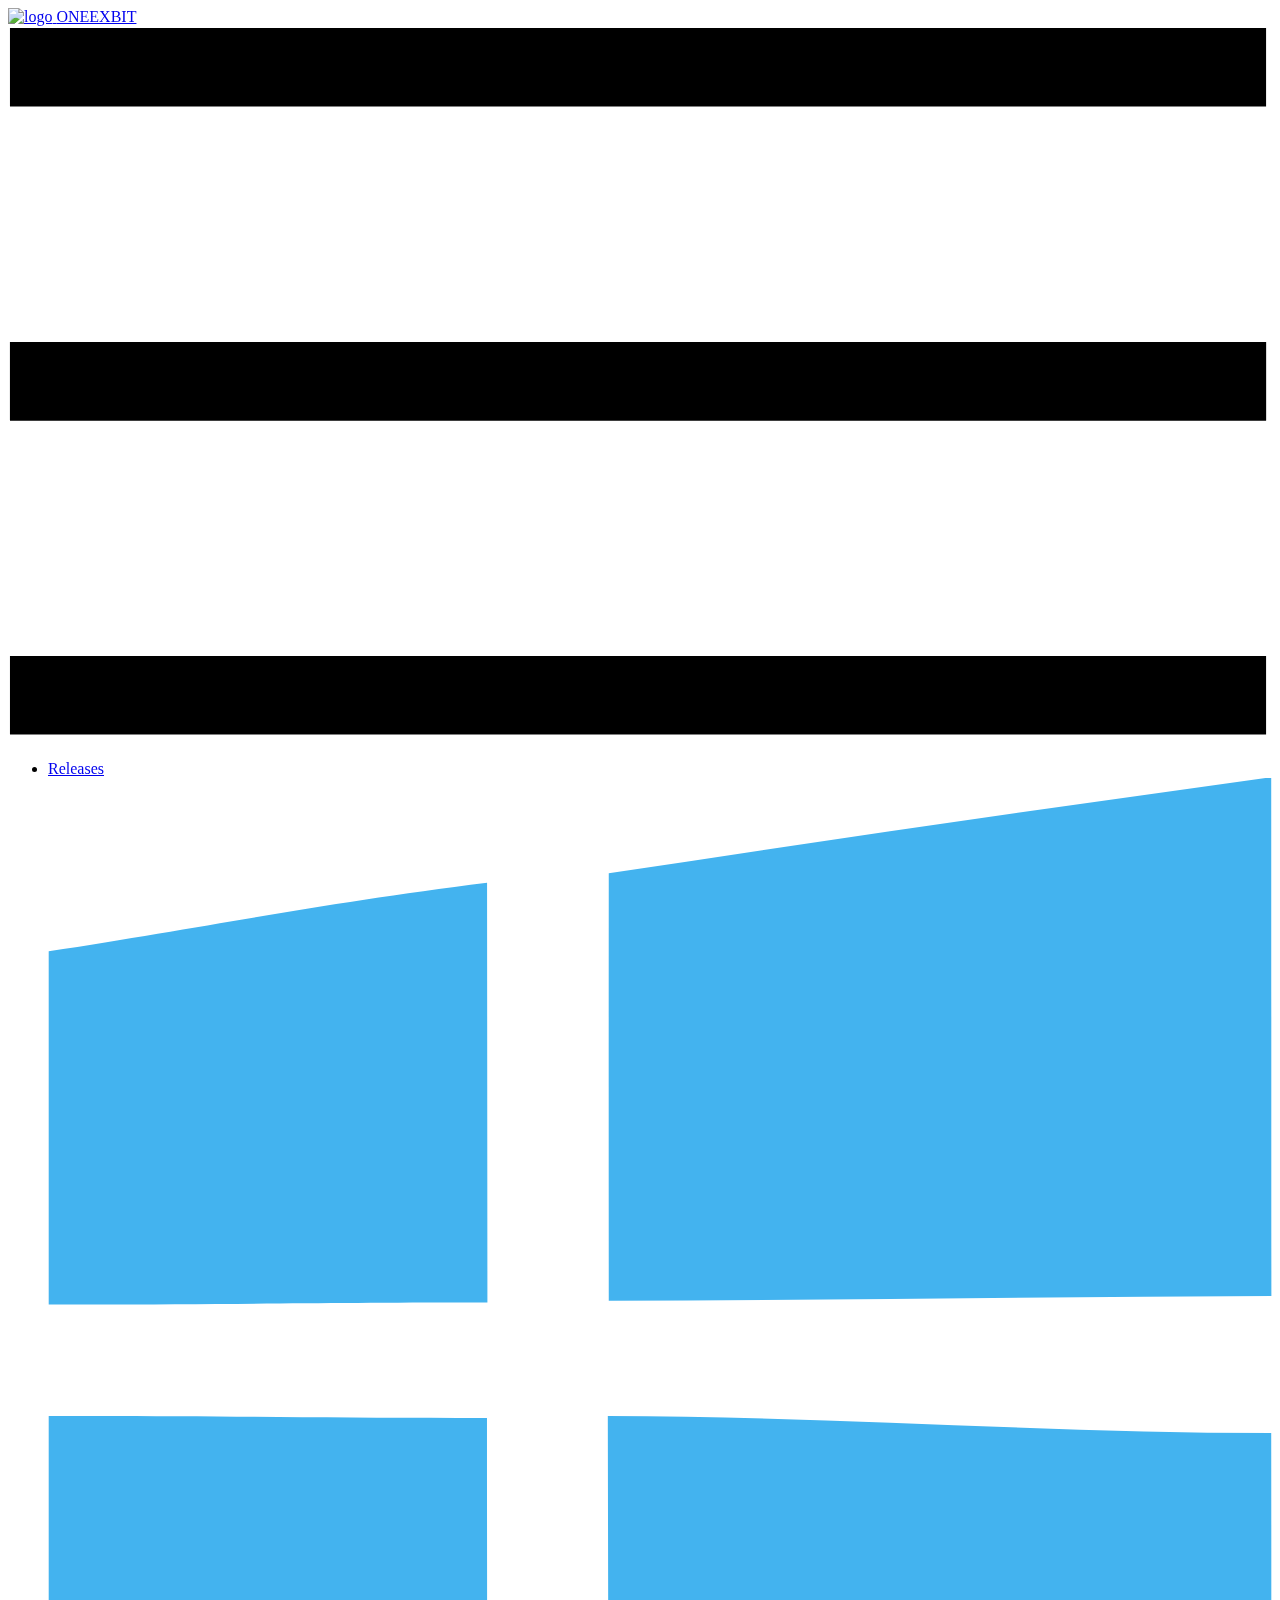
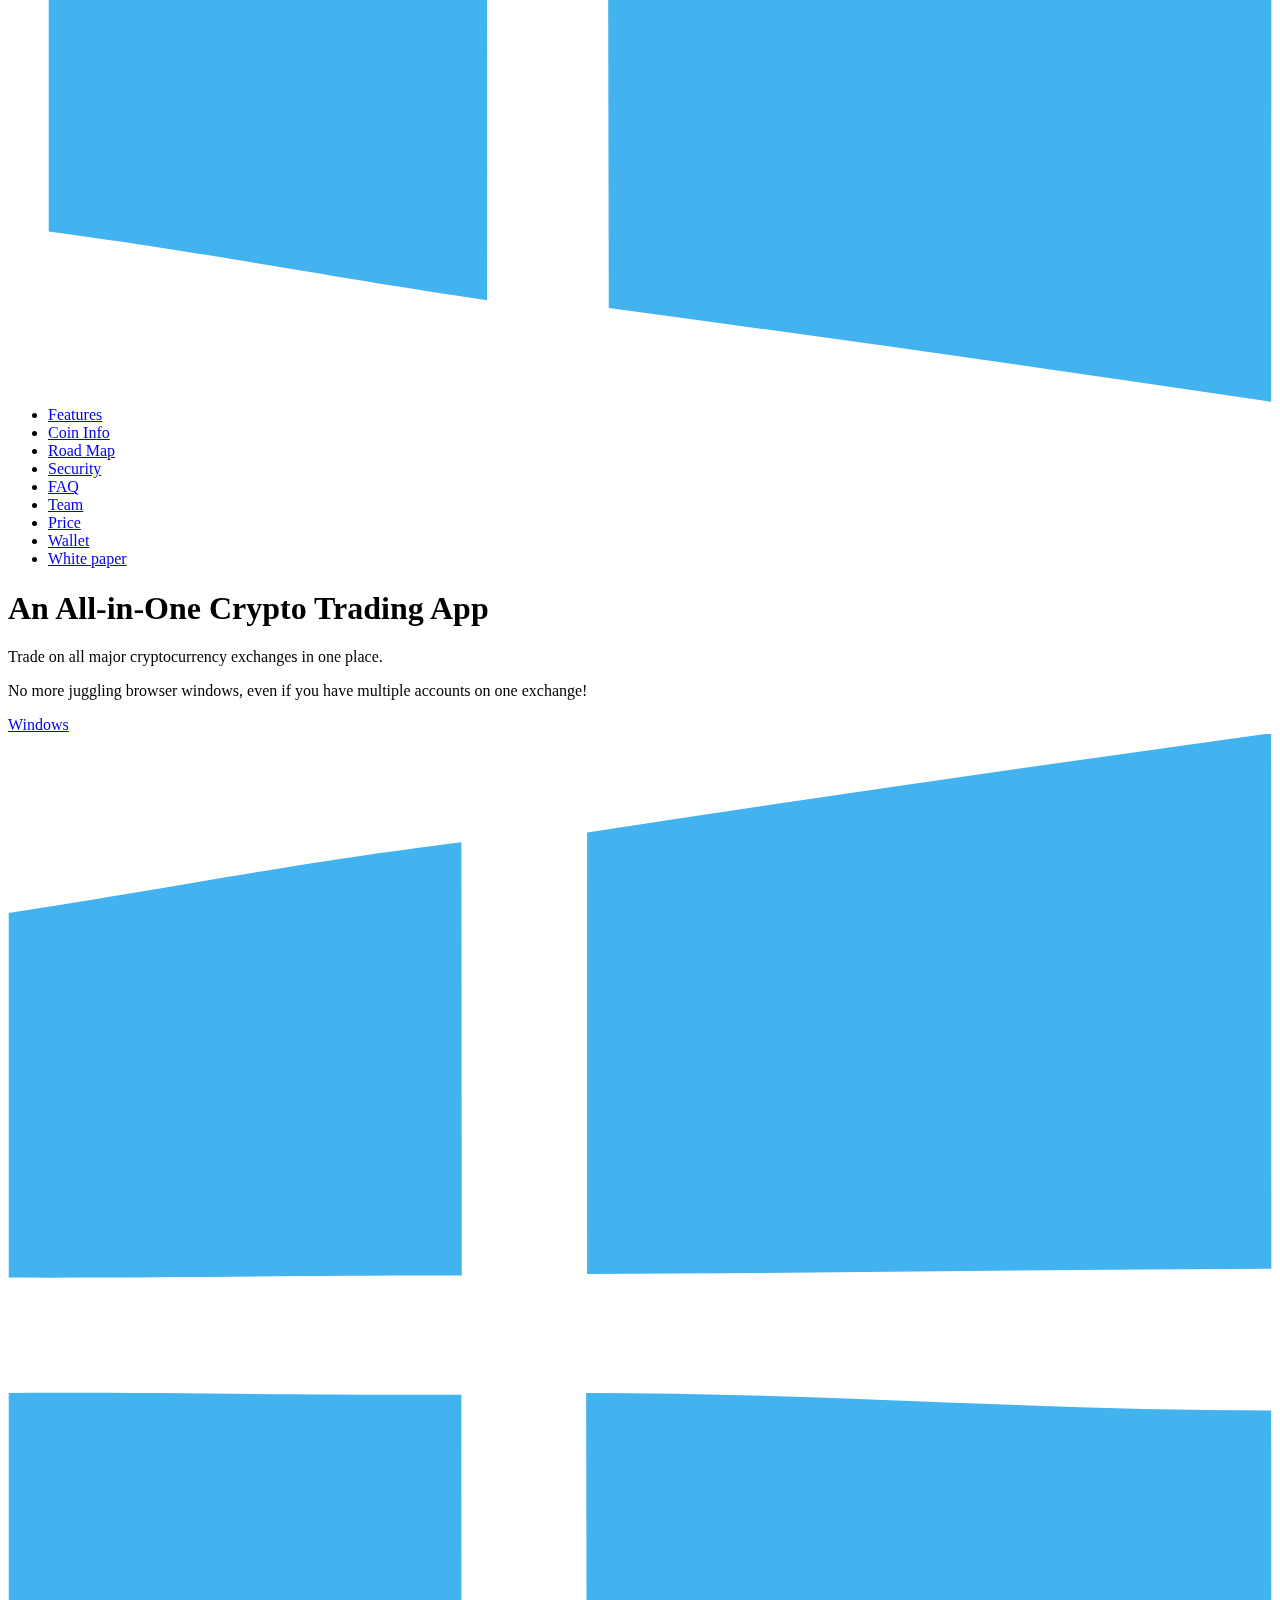
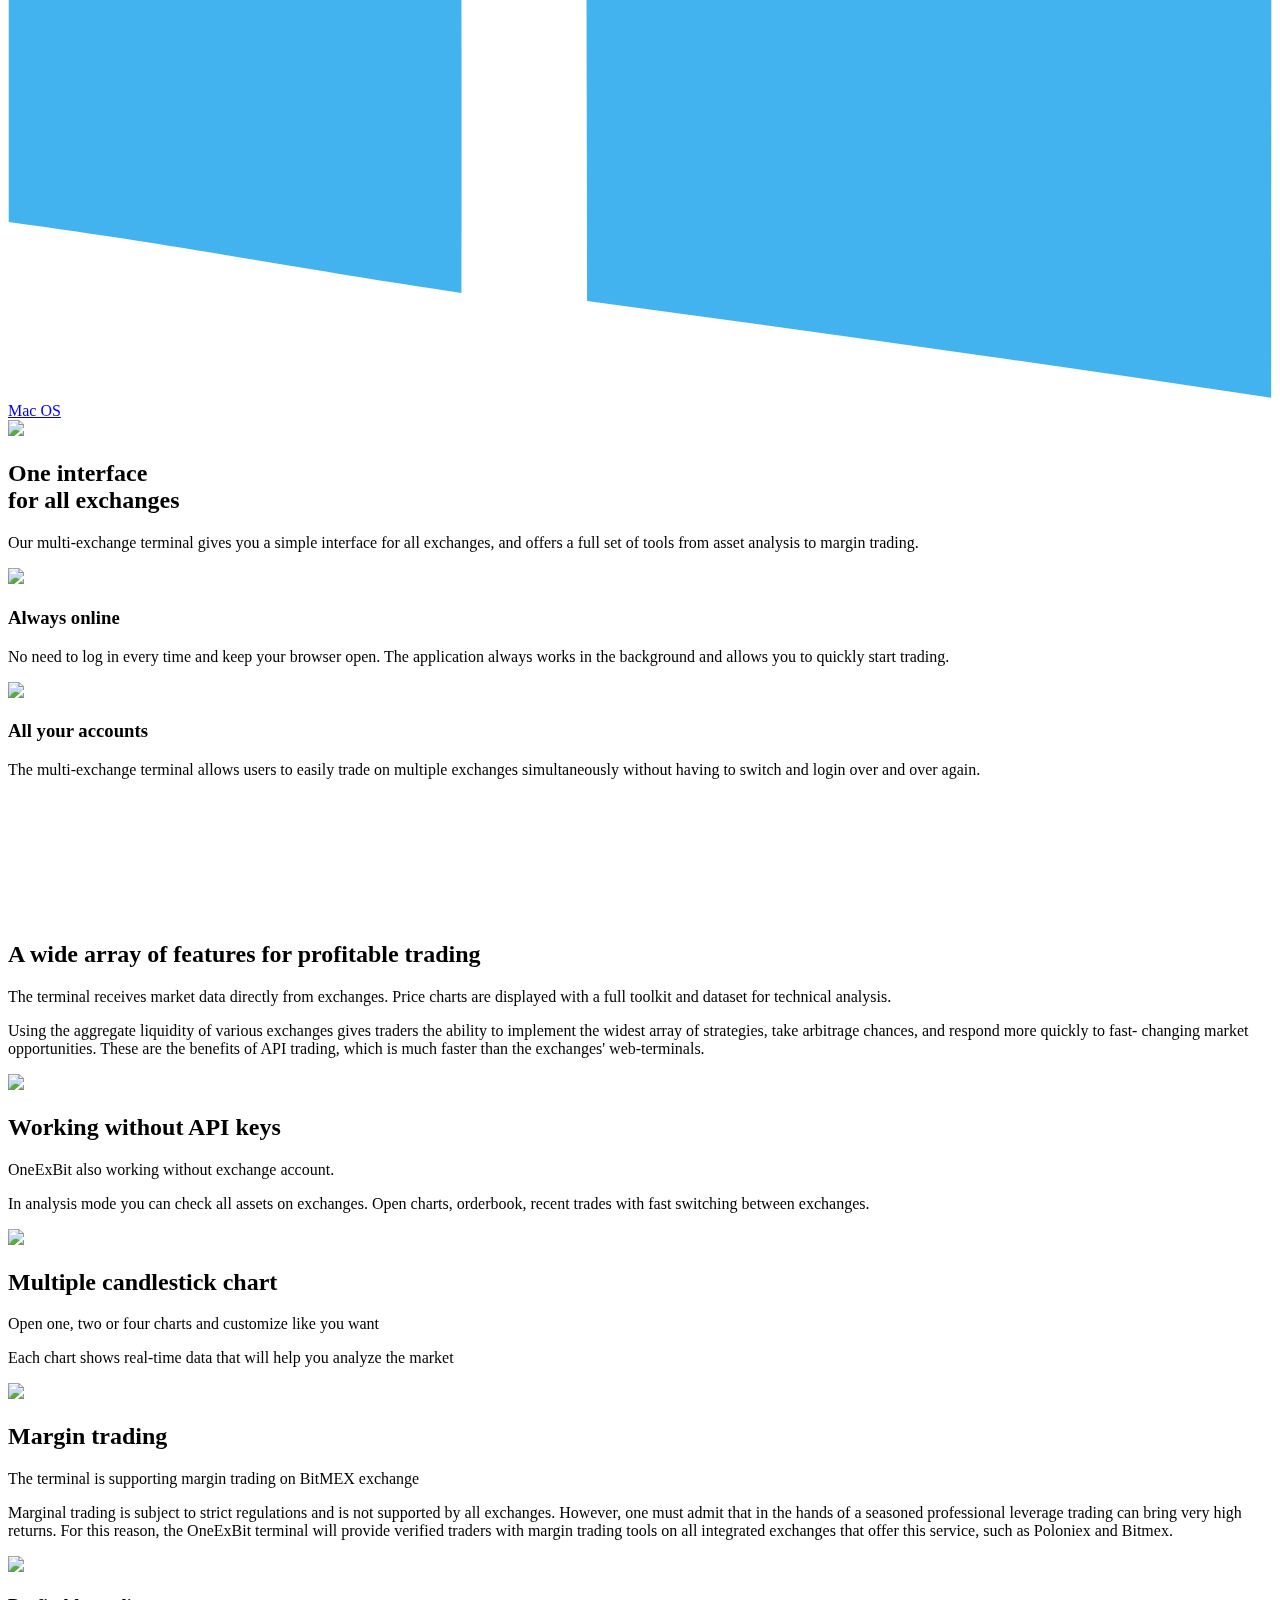
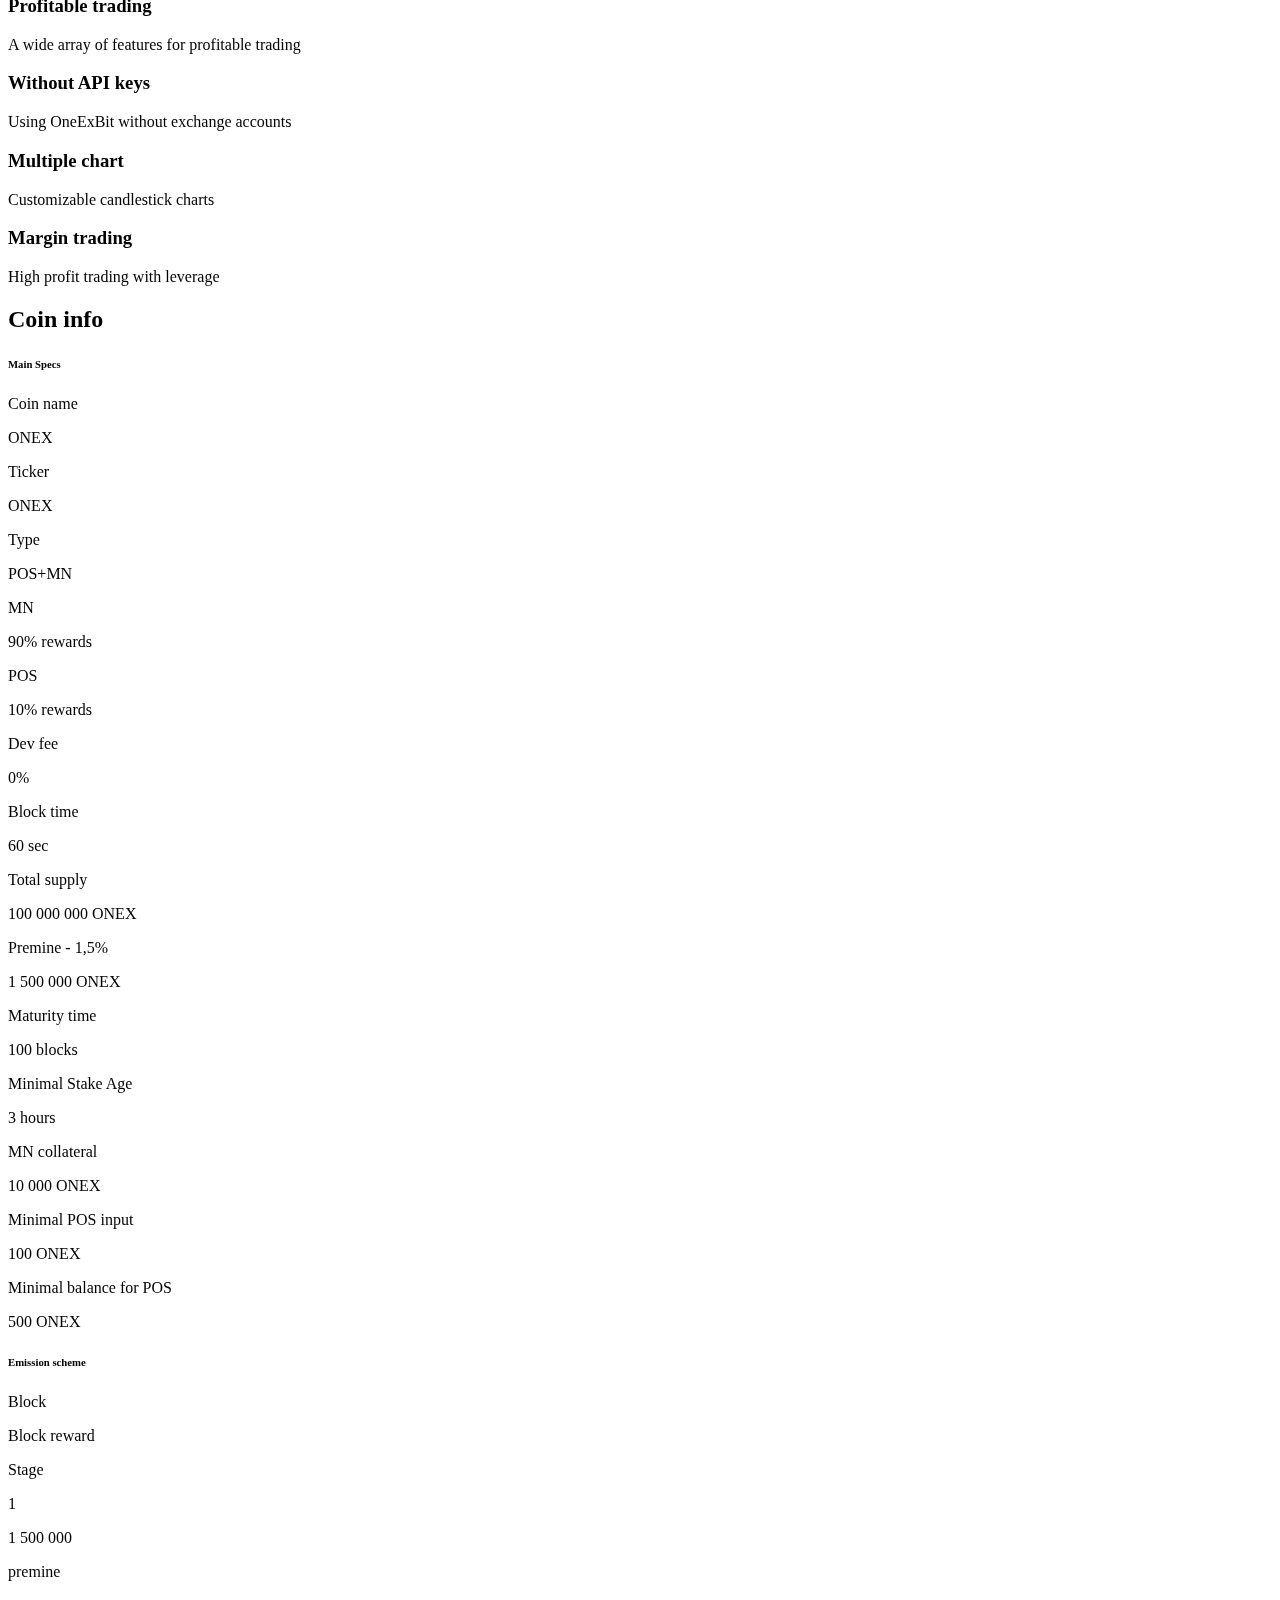
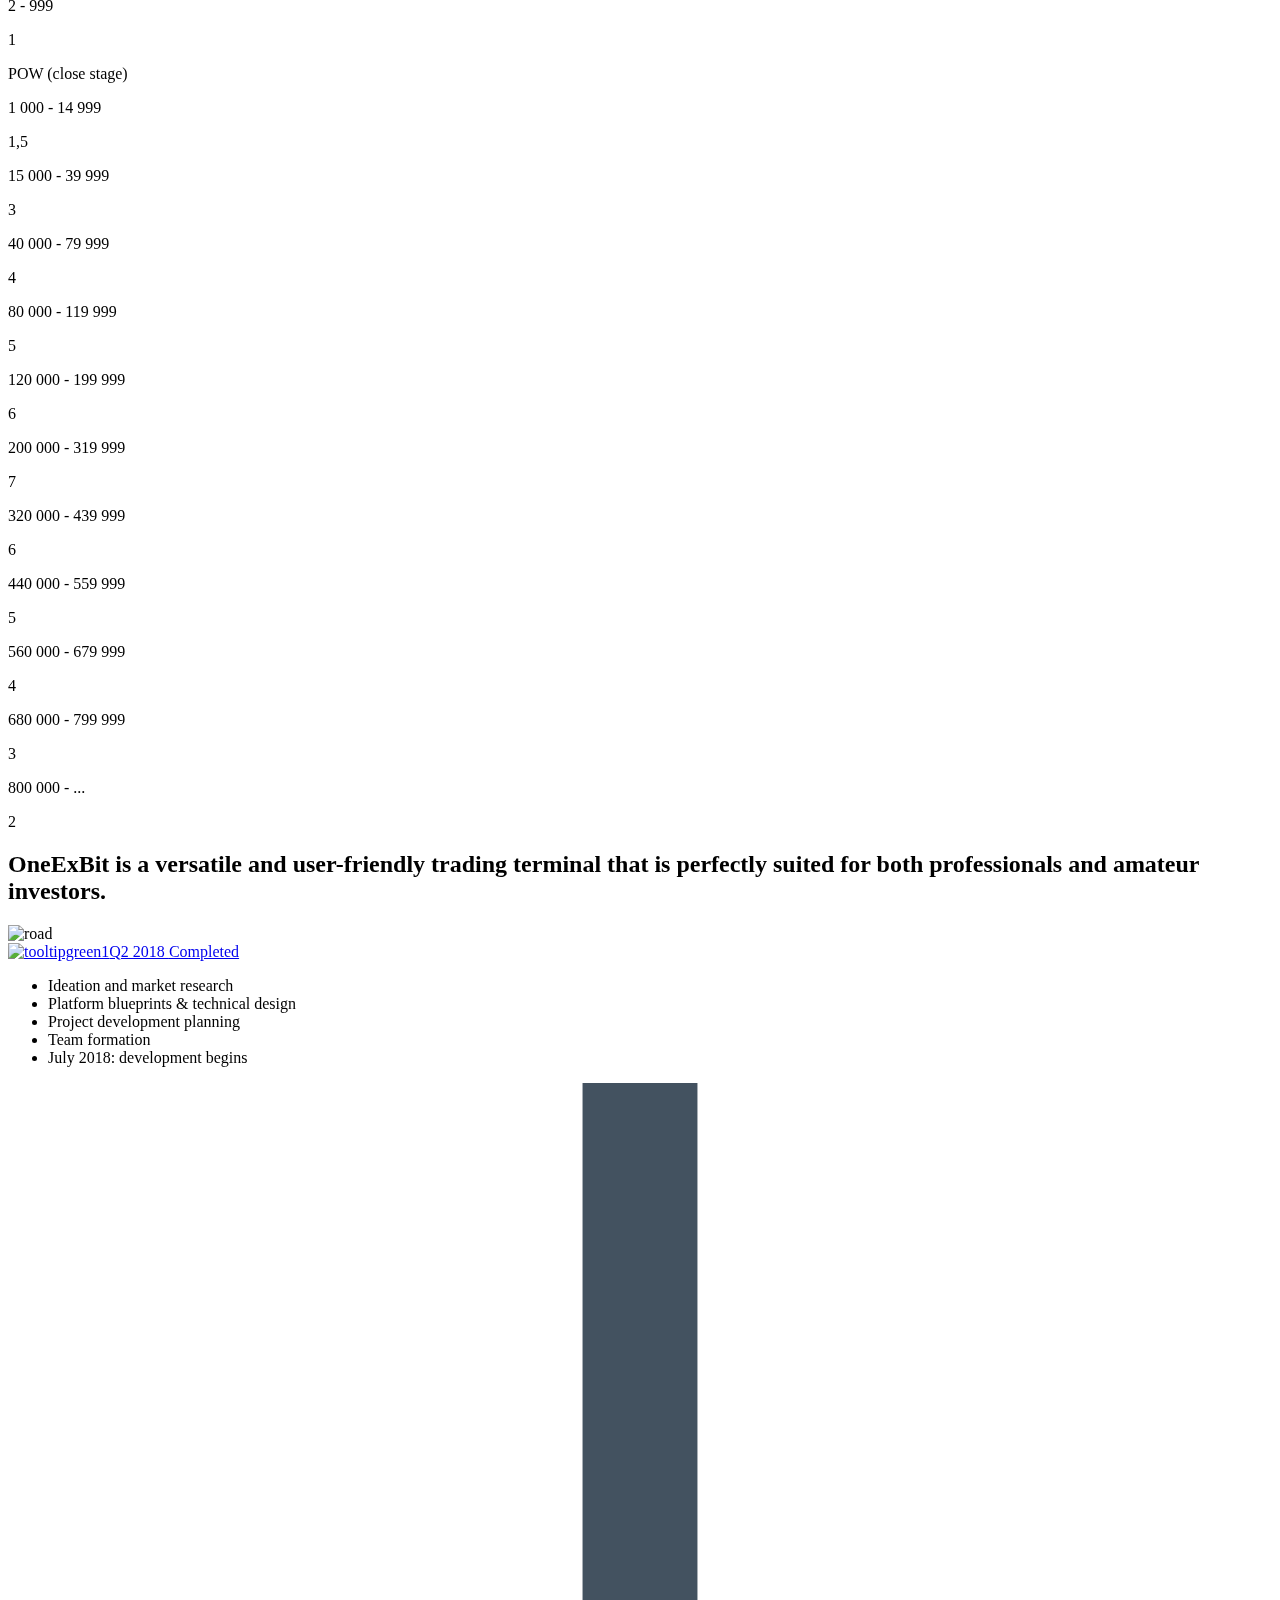
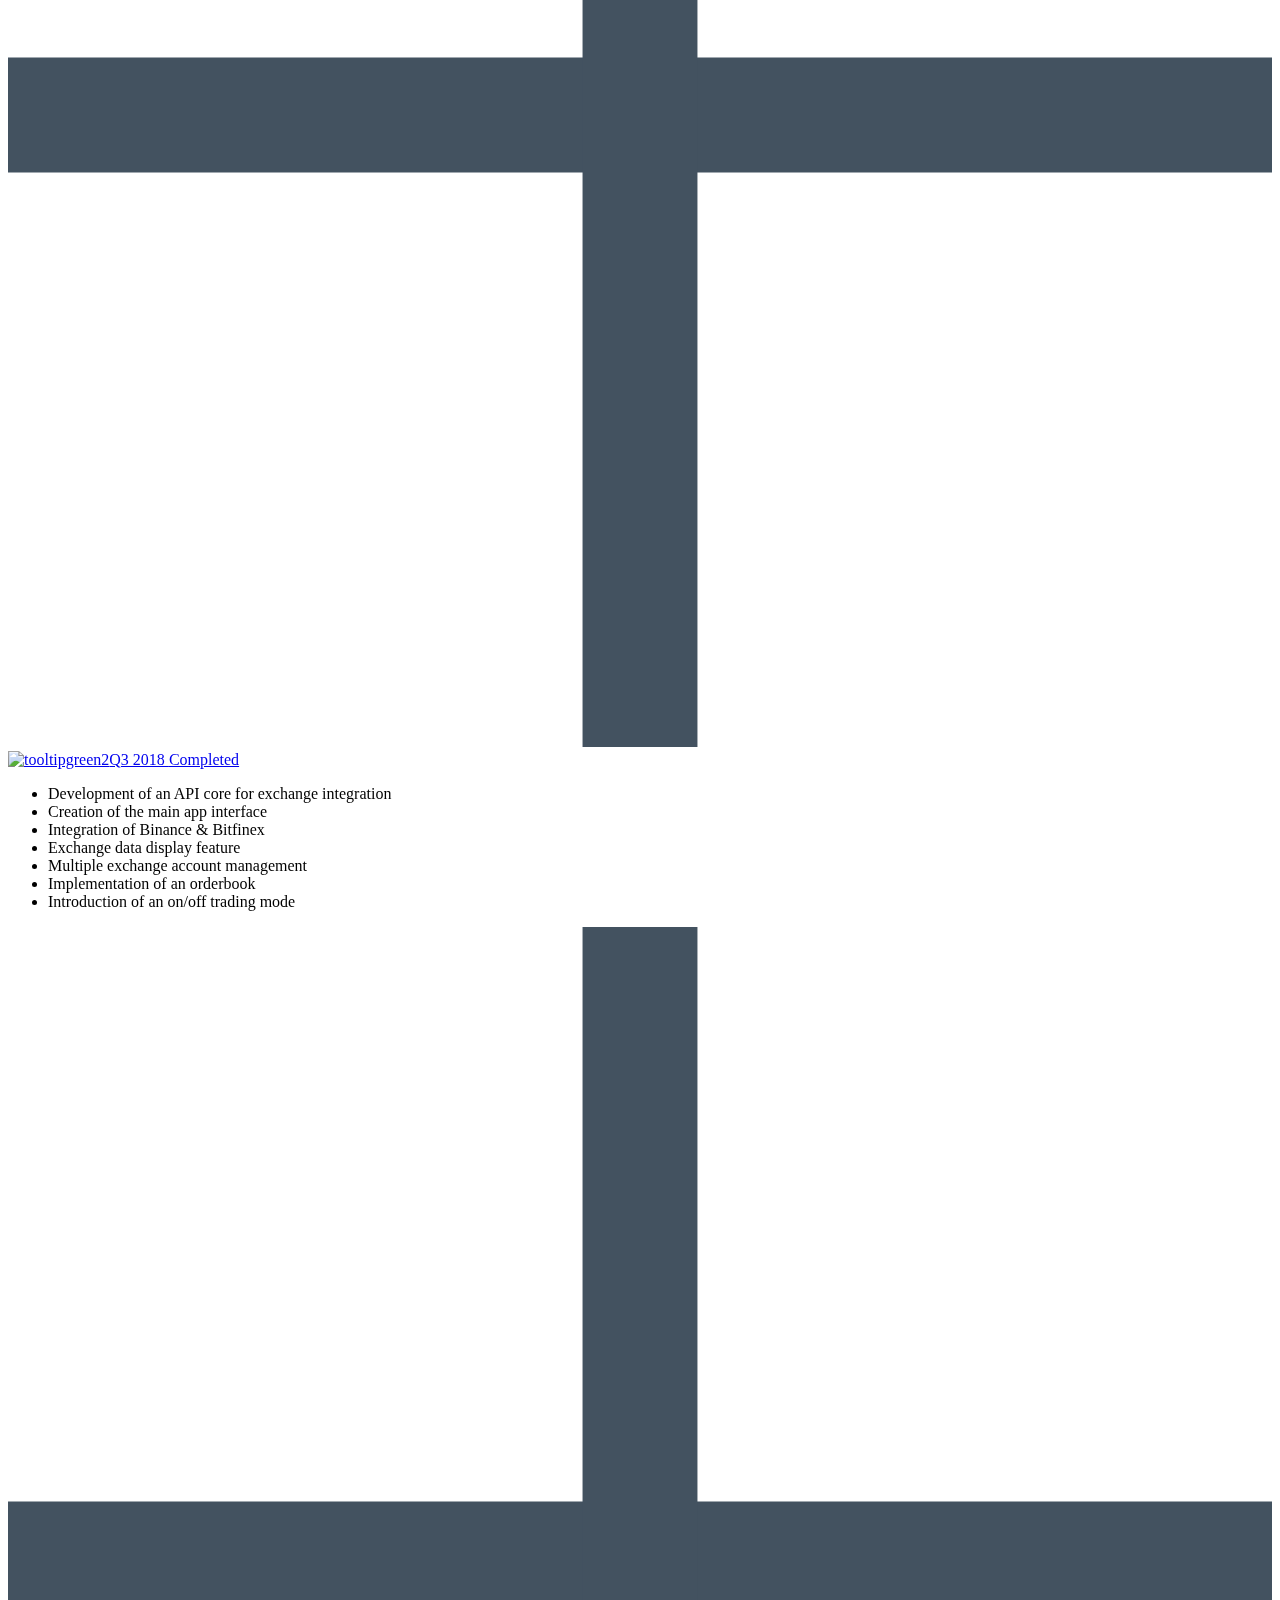
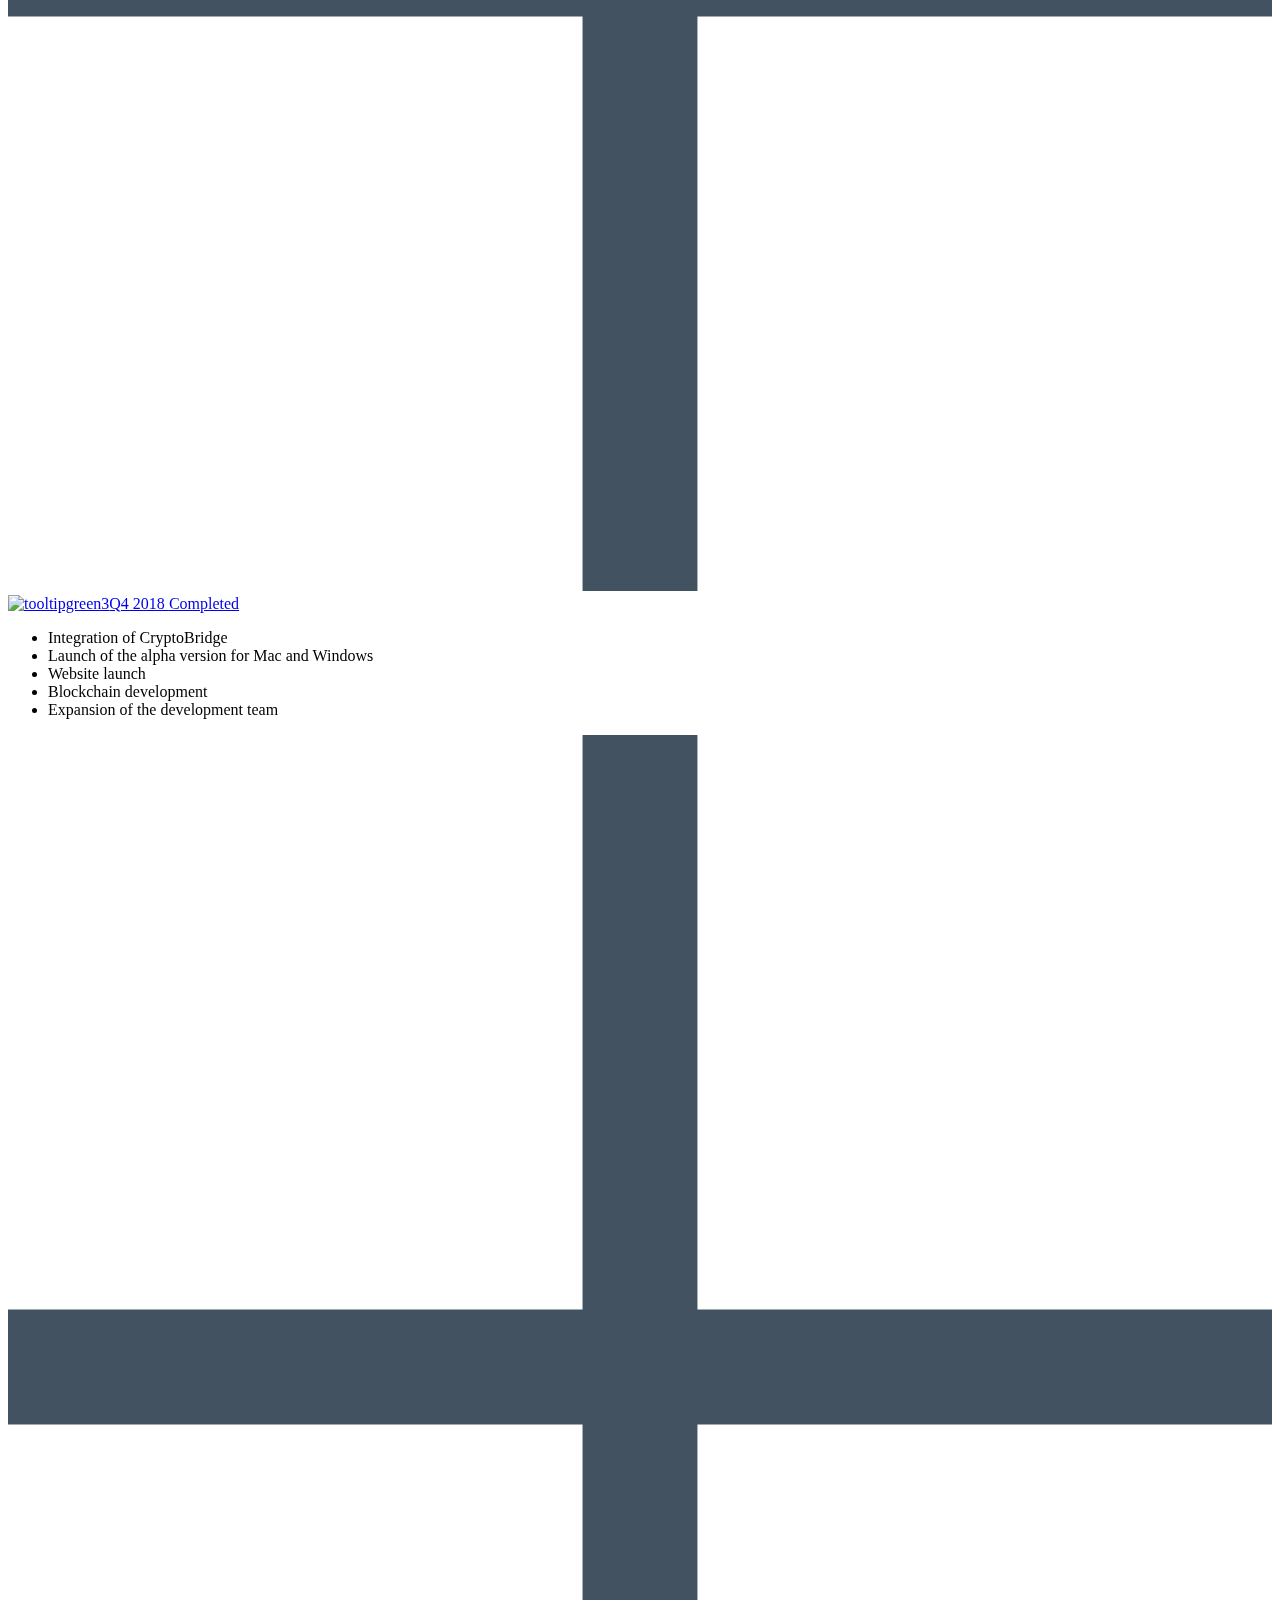
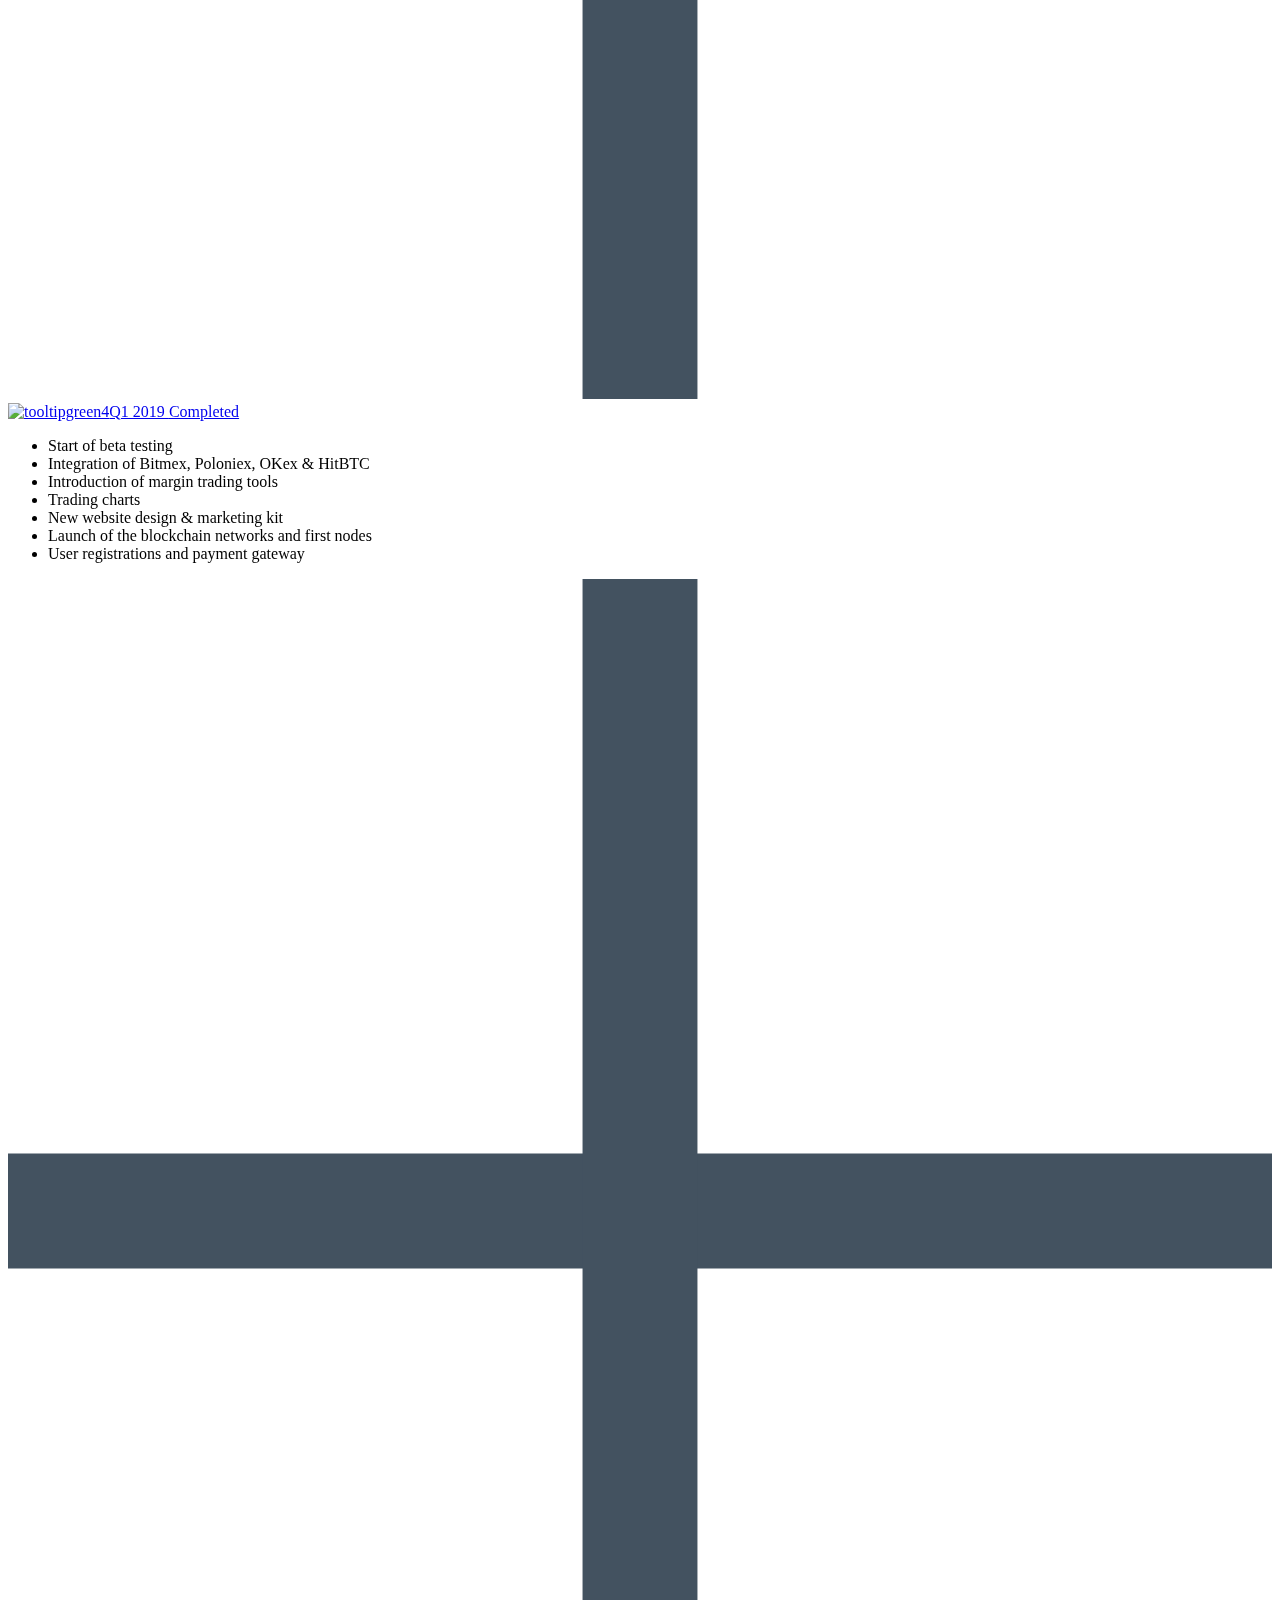
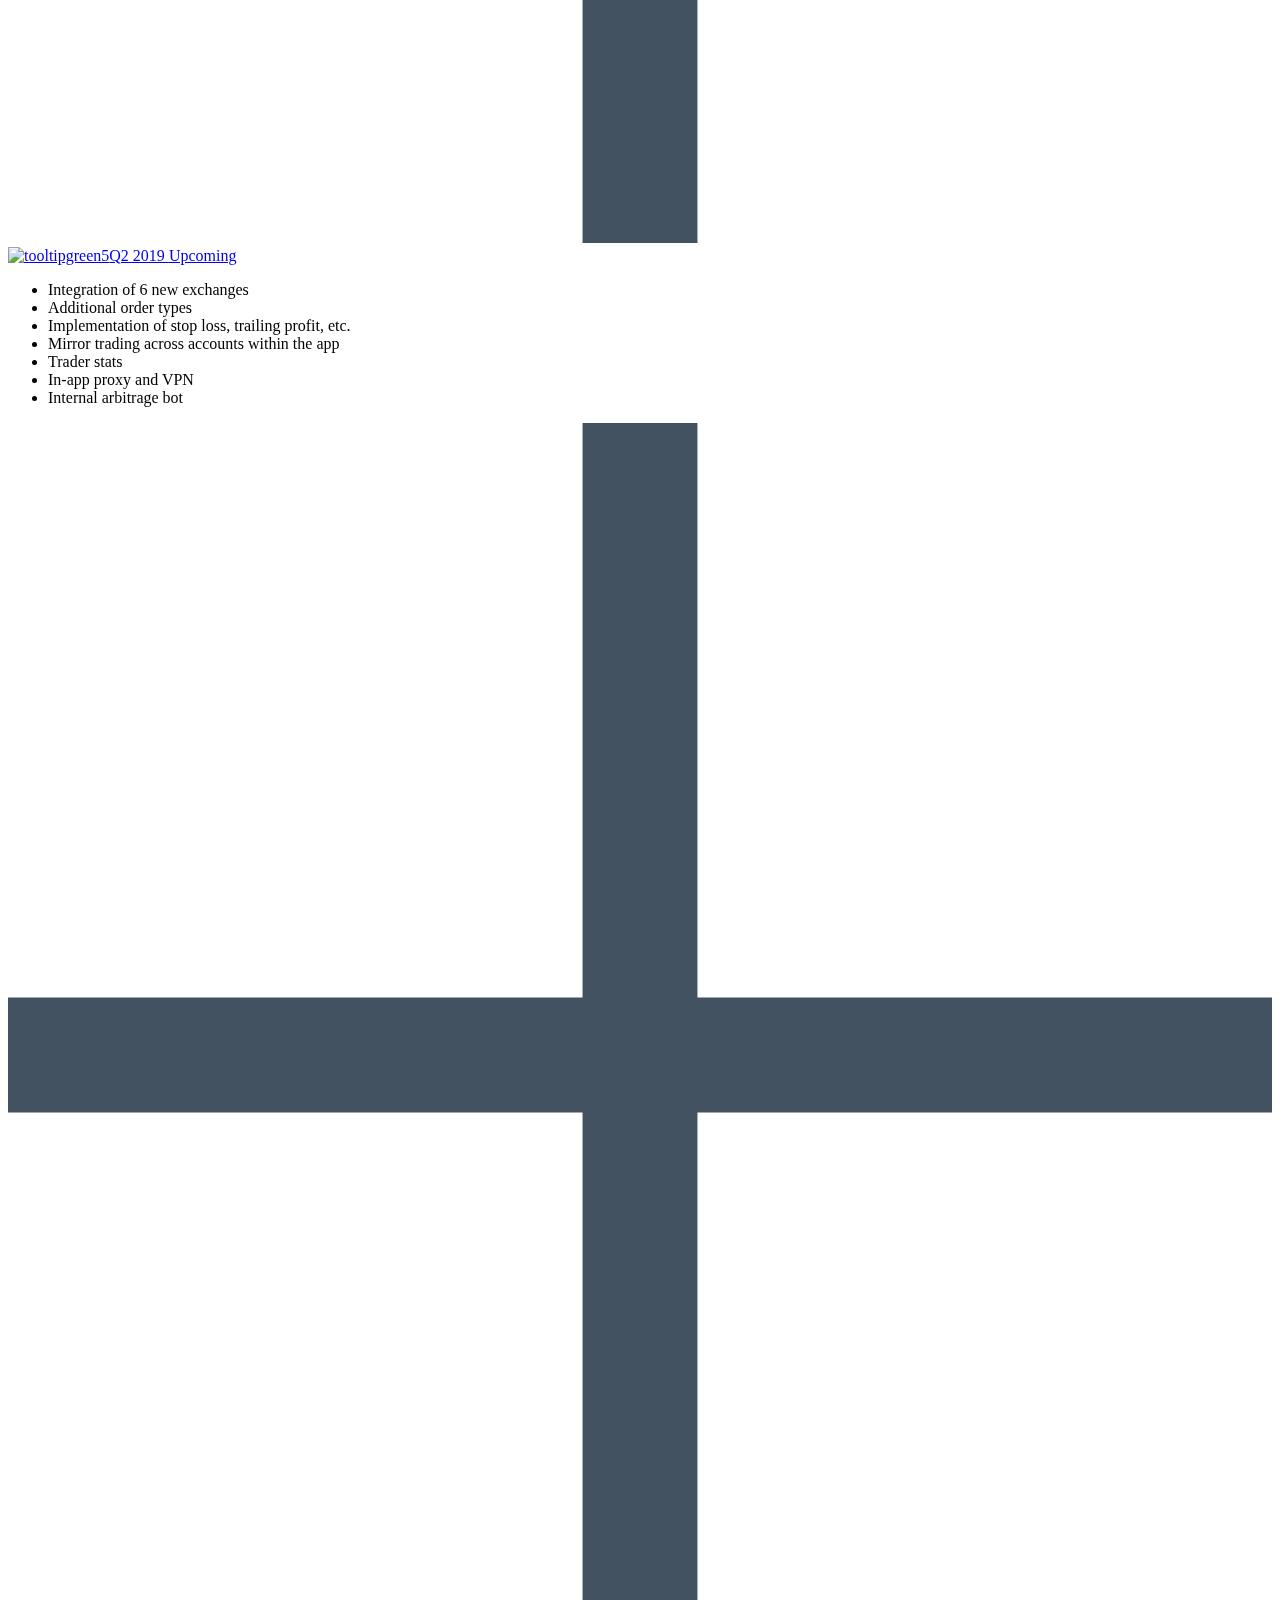
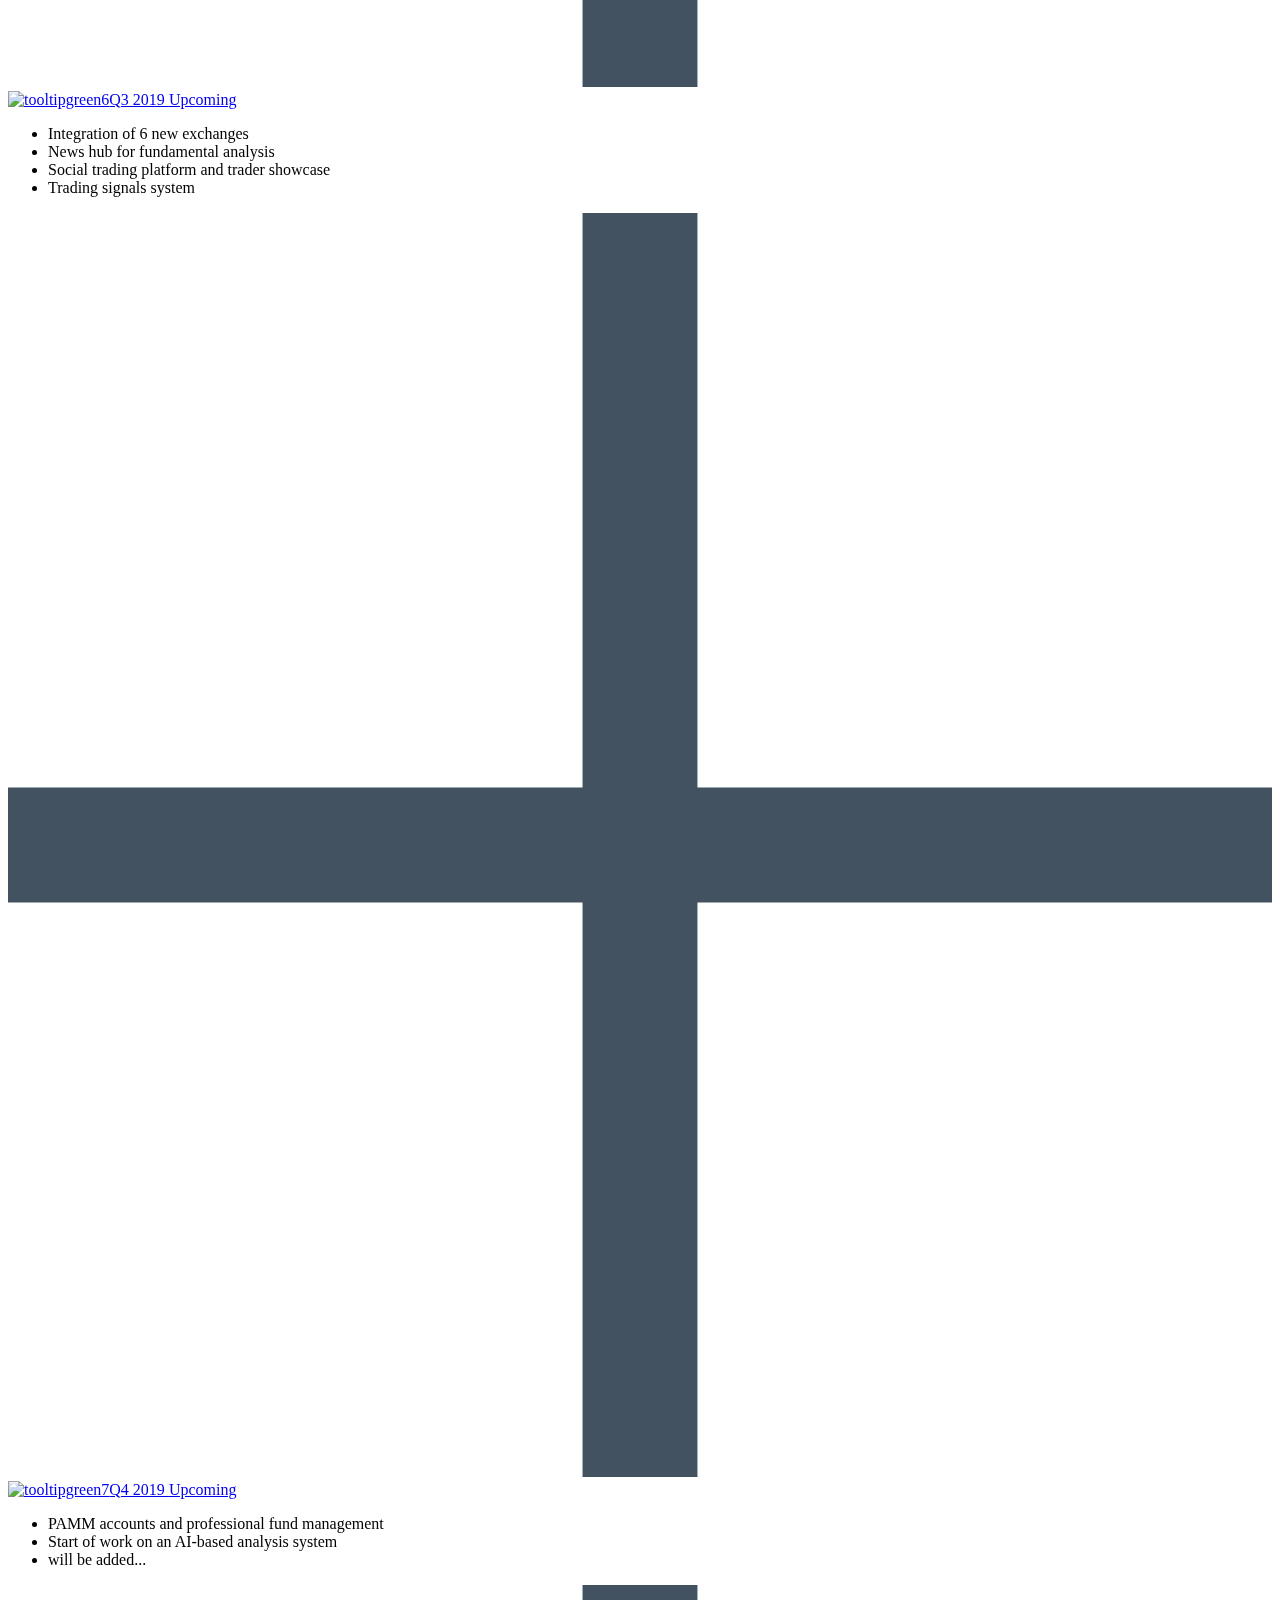
==== index.html @ 86de8b9f "Add CN and KR" ====
<!doctype html>
<html lang=ru>
   <head>
      <meta charset=UTF-8>
      <title>OneExBit Trading Platform</title>
      <meta content=ru http-equiv=content-language>
      <meta content="OneExBit trading platform" name=description>
      <meta content="oneexbit trading terminal" name=keywords>
      <meta content="OneExBit Trading Platform" property=og:title>
      <meta content=website property=og:type>
      <meta content=img/title.jpg property=og:image>
      <meta content="OneExBit Trading Platform" property=og:description>
      <meta content="width=device-width,user-scalable=no"name=viewport id=viewport>
      <link href="favicon.ico" rel="shortcut icon"type=image/x-icon>
      <link href="css/main.css" rel="stylesheet">
      <link href="css/media.css" rel="stylesheet">
      <!-- Global site tag (gtag.js) - Google Analytics -->
      <script async src="https://www.googletagmanager.com/gtag/js?id=UA-132346921-1"></script>
      <script>
      window.dataLayer = window.dataLayer || [];
      function gtag(){dataLayer.push(arguments);}
      gtag('js', new Date());

      gtag('config', 'UA-132346921-1');
      </script>
      <!-- Facebook Pixel Code -->
<script>
      !function(f,b,e,v,n,t,s)
      {if(f.fbq)return;n=f.fbq=function(){n.callMethod?
      n.callMethod.apply(n,arguments):n.queue.push(arguments)};
      if(!f._fbq)f._fbq=n;n.push=n;n.loaded=!0;n.version='2.0';
      n.queue=[];t=b.createElement(e);t.async=!0;
      t.src=v;s=b.getElementsByTagName(e)[0];
      s.parentNode.insertBefore(t,s)}(window, document,'script',
      'https://connect.facebook.net/en_US/fbevents.js');
      fbq('init', '916821582033866');
      fbq('track', 'PageView');
    </script>
    <noscript><img height="1" width="1" style="display:none"
      src="https://www.facebook.com/tr?id=916821582033866&ev=PageView&noscript=1"
    /></noscript>
    <!-- Rating@Mail.ru counter -->
<script type="text/javascript">
   var _tmr = window._tmr || (window._tmr = []);
   _tmr.push({id: "3103453", type: "pageView", start: (new Date()).getTime(), pid: "USER_ID"});
   (function (d, w, id) {
     if (d.getElementById(id)) return;
     var ts = d.createElement("script"); ts.type = "text/javascript"; ts.async = true; ts.id = id;
     ts.src = "https://top-fwz1.mail.ru/js/code.js";
     var f = function () {var s = d.getElementsByTagName("script")[0]; s.parentNode.insertBefore(ts, s);};
     if (w.opera == "[object Opera]") { d.addEventListener("DOMContentLoaded", f, false); } else { f(); }
   })(document, window, "topmailru-code");
   </script><noscript><div>
   <img src="https://top-fwz1.mail.ru/counter?id=3103453;js=na" style="border:0;position:absolute;left:-9999px;" alt="Top.Mail.Ru" />
   </div></noscript>
   <!-- //Rating@Mail.ru counter -->

   <!-- Rating@Mail.ru counter dynamic remarketing appendix -->
   <script type="text/javascript">
   var _tmr = _tmr || [];
   _tmr.push({
       type: 'itemView',
       productid: 'VALUE',
       pagetype: 'VALUE',
       list: 'VALUE',
       totalvalue: 'VALUE'
   });
   </script>
   <!-- // Rating@Mail.ru counter dynamic remarketing appendix -->
    <!-- End Facebook Pixel Code -->
    <script type="text/javascript">!function(){var t=document.createElement("script");t.type="text/javascript",t.async=!0,t.src="https://vk.com/js/api/openapi.js?160",t.onload=function(){VK.Retargeting.Init("VK-RTRG-355347-9ArZV"),VK.Retargeting.Hit()},document.head.appendChild(t)}();</script><noscript><img src="https://vk.com/rtrg?p=VK-RTRG-355347-9ArZV" style="position:fixed; left:-999px;" alt=""/></noscript>
   </head>
   <body>
      <!-- Yandex.Metrika counter -->
<script type="text/javascript" >
   (function(m,e,t,r,i,k,a){m[i]=m[i]||function(){(m[i].a=m[i].a||[]).push(arguments)};
   m[i].l=1*new Date();k=e.createElement(t),a=e.getElementsByTagName(t)[0],k.async=1,k.src=r,a.parentNode.insertBefore(k,a)})
   (window, document, "script", "https://mc.yandex.ru/metrika/tag.js", "ym");

   ym(51868832, "init", {
        clickmap:true,
        trackLinks:true,
        accurateTrackBounce:true,
        webvisor:true
   });
</script>
<noscript><div><img src="https://mc.yandex.ru/watch/51868832" style="position:absolute; left:-9999px;" alt="" /></div></noscript>
<!-- /Yandex.Metrika counter -->
      <header class="header">
         <div class="wrapper">
            <div class="menu">
               <div class="logo">
                  <a href="#Main" class="link link--logo">
                  <img src="img/logo.png" alt="logo">

                  <span>ONEEXBIT</span>
                  </a>
               </div>
               <a href="#" class="link link--toggle">
                  <svg viewBox="-1 -1 644 364"xmlns=http://www.w3.org/2000/svg xmlns:xlink=http://www.w3.org/1999/xlink>
                        <path d="M0 0h640v40H0V0z"/>
                        <path d="M0 160h640v40H0v-40z" />
                        <path d="M0 160h640v40H0v-40z" />
                        <path d="M0 320h640v40H0v-40z" />
                     </svg>
               </a>
               <ul class="menu-list">
                  <li class="menu-item" >
                     <a href="https://github.com/oneexbit/oneexbit-release/releases" class="link link--menu">
                        <span>Releases</span>
                        <svg viewBox="0 0 14 14" xmlns="http://www.w3.org/2000/svg" xmlns:xlink="http://www.w3.org/1999/xlink">
                           <path fill-rule="evenodd" fill="#43B3EF" d="M13.993 5.924c-2.526.009-5.052.048-7.579.056a3985.35 3985.35 0 0 1 0-4.89c2.523-.386 5.05-.749 7.577-1.099.002 2.211 0 3.722.002 5.933zM.008 1.982v4.039c1.906.005 3.112-.024 5.018-.022l-.004-4.801c-1.907.238-3.114.491-5.014.784zm0 5.316v4.753c1.906.257 3.112.503 5.014.785.004-1.839-.001-3.678-.001-5.517-1.904.004-3.109-.027-5.013-.021zm6.395 0l.011 5.627c2.527.341 5.055.694 7.577 1.071 0-2.206.003-4.403 0-6.503-2.529 0-5.058-.195-7.588-.195z"/>
                        </svg>
                        <i class="fab fa-apple"></i>
                     </a>
                  </li>
                  <li class="menu-item" data-menuanchor="Features"><a href="#Features" class="link link--menu">Features</a></li>
                  <li class="menu-item" data-menuanchor="Coininfo"><a href="#Coininfo" class="link link--menu">Coin Info</a></li>
                  <li class="menu-item" data-menuanchor="RoadMap"><a href="#RoadMap" class="link link--menu">Road Map</a></li>
                  <li class="menu-item" data-menuanchor="For"><a href="#For" class="link link--menu">Security</a></li>
                  <li class="menu-item" data-menuanchor="Support"><a href="#Support" class="link link--menu">FAQ</a></li>
                  <li class="menu-item" data-menuanchor="Team"><a href="#Team" class="link link--menu">Team</a></li>
                  <li class="menu-item" data-menuanchor="Price"><a href="#Price" class="link link--menu">Price</a></li>
                  <!-- <li class="menu-item" ><a href="#" class="link link--menu">Explorer</a></li> -->
                  <li class="menu-item" ><a href="https://github.com/oneexbit/onex-core/releases" target="_blank" class="link link--menu">Wallet</a></li>
                  <li class="menu-item" ><a href="/whitepaper-onex.pdf" class="link link--menu">White paper</a></li>
               </ul>
            </div>
         </div>
      </header>
      <div id="pagepiling">
         <section class="section section-main " data-anchor="main">
            <div class="wrapper">
               <div class="section-content">
                  <div class="main">
                     <div class="main-content animl">
                        <h1 class="title title--main">
                           An All-in-One
                           Crypto Trading App
                        </h1>
                        <p class="paragraph paragraph--main fw">
                           Trade on all major cryptocurrency
                           exchanges in one place.
                        </p>
                        <p class="paragraph paragraph--main">
                           No more juggling browser windows,
                           even if you have multiple accounts
                           on one exchange!
                        </p>
                        <div class="btn-block">
                           <a href="https://github.com/oneexbit/oneexbit-release/releases/download/v0.2.0/oneexbit-platform-0.2.0.msi" class="btn btn--down">
                              <span>
                                 Windows 
                                 <svg viewBox="0 0 14 14" xmlns="http://www.w3.org/2000/svg" xmlns:xlink="http://www.w3.org/1999/xlink">
                                    <path fill-rule="evenodd" fill="#43B3EF" d="M13.993 5.924c-2.526.009-5.052.048-7.579.056a3985.35 3985.35 0 0 1 0-4.89c2.523-.386 5.05-.749 7.577-1.099.002 2.211 0 3.722.002 5.933zM.008 1.982v4.039c1.906.005 3.112-.024 5.018-.022l-.004-4.801c-1.907.238-3.114.491-5.014.784zm0 5.316v4.753c1.906.257 3.112.503 5.014.785.004-1.839-.001-3.678-.001-5.517-1.904.004-3.109-.027-5.013-.021zm6.395 0l.011 5.627c2.527.341 5.055.694 7.577 1.071 0-2.206.003-4.403 0-6.503-2.529 0-5.058-.195-7.588-.195z"/>
                                 </svg>
                              </span>
                           </a>
                           <a href="https://github.com/oneexbit/oneexbit-release/releases/download/v0.2.0/oneexbit-platform-0.2.0.dmg" class="btn btn--down"><span>Mac OS <i class="fab fa-apple"></i></span> </a>
                        </div>
                     </div>
                     <div class="main-photo">
                        <img src="img/imac.png">
                     </div>
                  </div>
               </div>
            </div>
            <!-- <a href="#Exchanges" class="link link--scroll"><img src="img/bg/Scroll.png"></a> -->
         </section>
         <section class="section section-exchanges bullet-custom" data-anchor="Exchanges">
            <div class="wrapper">
               <div class="section-content">
                  <div class="exchanges">
                     <div class="exchanges-side">
                        <div class="exchanges-side__content anim">
                           <h2 class="title title--section">One interface <br>
                              for all exchanges
                           </h2>
                           <p class="paragraph paragraph--section">
                              Our multi-exchange terminal gives you a simple interface for all exchanges, and offers a full set of tools from asset analysis to margin trading.
                           </p>
                           <div class="exchanges-items ">
                              <div class="exchanges-item">
                                 <div class="exchanges-item__photo">
                                    <img src="img/SVG/1.svg">
                                 </div>
                                 <h3 class="title title--sub">Always online</h3>
                                 <p class="paragraph paragraph--little">No need to log in every time and keep your browser open. The application always works in the background and allows you to quickly start trading.</p>
                              </div>
                              <div class="exchanges-item">
                                 <div class="exchanges-item__photo">
                                    <img src="img/SVG/2.svg">
                                 </div>
                                 <h3 class="title title--sub">All your accounts
                                 </h3>
                                 <p class="paragraph paragraph--little">The multi-exchange terminal allows users
                                    to easily trade on multiple exchanges simultaneously without having to switch
                                    and login over and over again.
                                 </p>
                              </div>
                           </div>
                        </div>
                     </div>
                  </div>
               </div>
            </div>
            <div class="exchanges-bottom anim">
               <div class="wrapper">
                  <div class="exchanges-bir">
                     <div class="exchanges-bir__item">
                     <img src="img/bir/1.png" alt="">
                     </div>
                     <div class="exchanges-bir__item">
                     <img src="img/bir/2.png" alt="">
                     </div>
                     <div class="exchanges-bir__item">
                     <img src="img/bir/3.png" alt="">
                     </div>
                     <div class="exchanges-bir__item">
                     <img src="img/bir/4.png" alt="">
                     </div>
                     <div class="exchanges-bir__item">
                     <img src="img/bir/5.png" alt="">
                     </div>
                     <div class="exchanges-bir__item">
                     <img src="img/bir/6.png" alt="">
                     </div>
                     <div class="exchanges-bir__item">
                     <img src="img/bir/7.png" alt="">
                     </div>
                  </div>
               </div>
            </div>
         </section>
         <section class="section section-features" data-anchor="Features">
            <div class="wrapper">
               <div class="section-content anim" >
                  <div class="features-big swiper-container">
                  <div class="swiper-wrapper">
                  <div class="features swiper-slide">
                     <div class="features-content ">
                        <h2 class="title title--main">A wide array of features
                           for profitable trading
                        </h2>
                        <p class="paragraph paragraph--main paragraph--features">
                           The terminal receives market data directly from exchanges.
                           Price charts are displayed with a full toolkit and dataset for technical analysis.
                        </p>
                        <p class="paragraph paragraph--main paragraph--features">
                           Using the aggregate liquidity of various exchanges gives
                           traders the ability to implement the widest array of strategies,
                           take arbitrage chances, and respond more quickly to fast-
                           changing market opportunities. These are the benefits of API trading, which is much faster than the exchanges' web-terminals.
                        </p>
                     </div>
                     <div class="features-photo ">
                        <img src="img/bg/mockup.png">
                     </div>
                  </div>

                  <div class="features swiper-slide">
                     <div class="features-content ">
                        <h2 class="title title--main">Working without API keys
                        </h2>
                        <p class="paragraph paragraph--main paragraph--features">
                           OneExBit also working without exchange account.
                        </p>
                        <p class="paragraph paragraph--main paragraph--features">
                           In analysis mode you can check all assets on exchanges.
                           Open charts, orderbook, recent trades with fast switching between exchanges.
                        </p>
                     </div>
                     <div class="features-photo ">
                        <img src="img/features/3.png">
                     </div>
                  </div>
                  <div class="features swiper-slide">
                     <div class="features-content ">
                        <h2 class="title title--main">Multiple candlestick chart
                        </h2>
                        <p class="paragraph paragraph--main paragraph--features">
                           Open one, two or four charts and customize like you want
                        </p>
                        <p class="paragraph paragraph--main paragraph--features">
                           Each chart shows real-time data that will help you analyze the market
                        </p>
                     </div>
                     <div class="features-photo ">
                        <img src="img/features/4.png">
                     </div>
                  </div>
                  <div class="features swiper-slide">
                     <div class="features-content ">
                        <h2 class="title title--main">Margin trading
                        </h2>
                        <p class="paragraph paragraph--main paragraph--features">
                           The terminal is supporting margin trading on BitMEX exchange
                        </p>
                        <p class="paragraph paragraph--main paragraph--features">
                           Marginal trading is subject to strict regulations and is not supported by all exchanges. However, one must admit that in the hands of a seasoned professional leverage trading can bring very high returns.
                           For this reason, the OneExBit terminal will provide verified traders with margin trading tools on all integrated exchanges that offer this service, such as Poloniex and Bitmex.
                        </p>
                     </div>
                     <div class="features-photo ">
                        <img src="img/bg/mockup.png">
                     </div>
                  </div>
                  </div>
                  <div class="features-pagination">

                  </div>
                  </div>
               </div>
            </div>
            <div class="features-thumb ">
               <div class="wrapper">
            <div class="features-slider swiper-container">
               <div class="swiper-wrapper">
                  <div class="features-slide swiper-slide">
                     <div class="features-slide__content">
                        <div class="dots-list">
                           <span class="dot-main"></span>
                           <span></span>
                           <span></span>
                           <span></span>
                           <span></span>
                           <span></span>
                           <span></span>
                           <span></span>
                           <span></span>
                           <span></span>
                           <span></span>
                           <span></span>
                     </div>
                     <h3 class="title title--sub">Profitable trading
                     </h3>
                     <p class="paragraph paragraph--little">A wide array of features
                        for profitable trading</p>
                     </div>
                  </div>
                  <div class="features-slide swiper-slide">
                     <div class="features-slide__content">
                     <div class="dots-list">
                           <span class="dot-main"></span>
                           <span></span>
                           <span></span>
                           <span></span>
                           <span></span>
                           <span></span>
                           <span></span>
                           <span></span>
                           <span></span>
                           <span></span>
                           <span></span>
                           <span></span>
                     </div>
                     <h3 class="title title--sub">Without API keys
                     </h3>
                     <p class="paragraph paragraph--little">Using OneExBit without exchange accounts</p>
                     </div>
                  </div>
                  <div class="features-slide swiper-slide">
                     <div class="features-slide__content">
                     <div class="dots-list">
                           <span class="dot-main"></span>
                           <span></span>
                           <span></span>
                           <span></span>
                           <span></span>
                           <span></span>
                           <span></span>
                           <span></span>
                           <span></span>
                           <span></span>
                           <span></span>
                           <span></span>
                     </div>
                     <h3 class="title title--sub">Multiple chart
                     </h3>
                     <p class="paragraph paragraph--little">Customizable candlestick charts</p>
                     </div>
                  </div>
                  <div class="features-slide swiper-slide">
                     <div class="features-slide__content">
                     <div class="dots-list">
                           <span class="dot-main"></span>
                           <span></span>
                           <span></span>
                           <span></span>
                           <span></span>
                           <span></span>
                           <span></span>
                           <span></span>
                           <span></span>
                           <span></span>
                           <span></span>
                           <span></span>
                     </div>
                     <h3 class="title title--sub">Margin trading
                     </h3>
                     <p class="paragraph paragraph--little">High profit trading with leverage</p>
                     </div>
                  </div>


                  </div>
               </div>
               </div>
            </div>
         </section>
         <section class="section section-coininfo " data-anchor="Coininfo">
            <div class="wrapper">
               <div class="section-content">
                  <div class="coininfo">
                     <h2 class="title title--main title--fz text-center">Coin info</h2>
                     <div class="coininfo-content">
                        <div class="coininfo-tables anim">
                           <div class="coininfo-table">
                              <h6 class="table-title">Main Specs</h6>
                              <div class="table table-scroll" data-simplebar>
                                 <div class="table-row">
                                    <div class="td">
                                       <p>Coin name</p>
                                    </div>
                                    <div class="td">
                                       <p>ONEX</p>
                                    </div>
                                    <div class="td"></div>
                                 </div>
                                 <div class="table-row">
                                    <div class="td">
                                       <p>Ticker</p>
                                    </div>
                                    <div class="td">
                                       <p>ONEX</p>
                                    </div>
                                    <div class="td"></div>
                                 </div>
                                 <div class="table-row">
                                    <div class="td">
                                       <p>Type</p>
                                    </div>
                                    <div class="td">
                                       <p>POS+MN</p>
                                    </div>
                                    <div class="td"></div>
                                 </div>
                                 <div class="table-row">
                                    <div class="td">
                                       <p>MN</p>
                                    </div>
                                    <div class="td">
                                       <p>90% rewards</p>
                                    </div>
                                    <div class="td"></div>
                                 </div>
                                 <div class="table-row">
                                    <div class="td">
                                       <p>POS</p>
                                    </div>
                                    <div class="td">
                                       <p>10% rewards</p>
                                    </div>
                                    <div class="td">
                                       <p></p>
                                    </div>
                                 </div>
                                 <div class="table-row">
                                    <div class="td">
                                       <p>Dev fee</p>
                                    </div>
                                    <div class="td">
                                       <p>0%</p>
                                    </div>
                                    <div class="td"></div>
                                 </div>
                                 <div class="table-row">
                                    <div class="td">
                                       <p>Block time</p>
                                    </div>
                                    <div class="td">
                                       <p>60 sec</p>
                                    </div>
                                    <div class="td"></div>
                                 </div>
                                 <div class="table-row">
                                    <div class="td">
                                       <p>Total supply</p>
                                    </div>
                                    <div class="td">
                                       <p>100 000 000 ONEX</p>
                                    </div>
                                    <div class="td"></div>
                                 </div>
                                 <div class="table-row">
                                    <div class="td">
                                       <p>Premine - 1,5%</p>
                                    </div>
                                    <div class="td">
                                       <p>1 500 000 ONEX</p>
                                    </div>
                                    <div class="td"></div>
                                 </div>
                                 <div class="table-row">
                                    <div class="td">
                                       <p>Maturity time</p>
                                    </div>
                                    <div class="td">
                                       <p>100 blocks</p>
                                    </div>
                                    <div class="td"></div>
                                 </div>
                                 <div class="table-row">
                                    <div class="td">
                                       <p>Minimal Stake Age </p>
                                    </div>
                                    <div class="td">
                                       <p>3 hours</p>
                                    </div>
                                    <div class="td"></div>
                                 </div>
                                 <div class="table-row">
                                    <div class="td">
                                       <p>MN collateral</p>
                                    </div>
                                    <div class="td">
                                       <p>10 000 ONEX</p>
                                    </div>
                                    <div class="td">

                                    </div>
                                 </div>
                                 <div class="table-row">
                                    <div class="td">
                                       <p>Minimal POS input</p>
                                    </div>
                                    <div class="td">
                                       <p>100 ONEX</p>
                                    </div>
                                    <div class="td">

                                    </div>
                                 </div>
                                 <div class="table-row">
                                    <div class="td">
                                       <p>Minimal balance for POS</p>
                                    </div>
                                    <div class="td">
                                       <p>500 ONEX</p>
                                    </div>
                                    <div class="td">

                                    </div>
                                 </div>
                              </div>
                           </div>
                        </div>
                        <div class="coininfo-table anim">
                           <h6 class="table-title">Emission scheme</h6>
                           <div class="table table-scroll">
                              <div class="table-row">
                                 <div class="td">
                                    <p>Block</p>
                                 </div>
                                 <div class="td">
                                    <p>Block reward</p>
                                 </div>
                                 <div class="td">
                                    <p>Stage</p>
                                 </div>
                              </div>
                              <div class="table-row">
                                 <div class="td">
                                    <p>1</p>
                                 </div>
                                 <div class="td">
                                    <p>1 500 000</p>
                                 </div>
                                 <div class="td">
                                    <p>premine</p>
                                 </div>
                              </div>
                              <div class="table-row">
                                 <div class="td">
                                    <p>2 - 999</p>
                                 </div>
                                 <div class="td">
                                    <p>1</p>
                                 </div>
                                 <div class="td">
                                    <p>POW (close stage)</p>
                                 </div>
                              </div>
                              <div class="table-row">
                                 <div class="td">
                                    <p>1 000 - 14 999</p>
                                 </div>
                                 <div class="td">
                                    <p>1,5</p>
                                 </div>
                                 <div class="td">
                                    <p></p>
                                 </div>
                              </div>
                              <div class="table-row">
                                 <div class="td">
                                    <p>15 000 - 39 999</p>
                                 </div>
                                 <div class="td">
                                    <p>3</p>
                                 </div>
                                 <div class="td">
                                    <p></p>
                                 </div>
                              </div>
                              <div class="table-row">
                                 <div class="td">
                                    <p>40 000 - 79 999</p>
                                 </div>
                                 <div class="td">
                                    <p>4</p>
                                 </div>
                                 <div class="td">
                                    <p></p>
                                 </div>
                              </div>
                              <div class="table-row">
                                 <div class="td">
                                    <p>80 000 - 119 999</p>
                                 </div>
                                 <div class="td">
                                    <p>5</p>
                                 </div>
                                 <div class="td">
                                    <p></p>
                                 </div>
                              </div>
                              <div class="table-row">
                                 <div class="td">
                                    <p>120 000 - 199 999</p>
                                 </div>
                                 <div class="td">
                                    <p>6</p>
                                 </div>
                                 <div class="td">
                                    <p></p>
                                 </div>
                              </div>
                              <div class="table-row">
                                 <div class="td">
                                    <p>200 000 - 319 999</p>
                                 </div>
                                 <div class="td">
                                    <p>7</p>
                                 </div>
                                 <div class="td">
                                    <p></p>
                                 </div>
                              </div>
                              <div class="table-row">
                                 <div class="td">
                                    <p>320 000 - 439 999</p>
                                 </div>
                                 <div class="td">
                                    <p>6</p>
                                 </div>
                                 <div class="td">
                                    <p></p>
                                 </div>
                              </div>
                              <div class="table-row">
                                 <div class="td">
                                    <p>440 000 - 559 999</p>
                                 </div>
                                 <div class="td">
                                    <p>5</p>
                                 </div>
                                 <div class="td">
                                    <p></p>
                                 </div>
                              </div>
                              <div class="table-row">
                                 <div class="td">
                                    <p>560 000 - 679 999</p>
                                 </div>
                                 <div class="td">
                                    <p>4</p>
                                 </div>
                                 <div class="td">
                                    <p></p>
                                 </div>
                              </div>
                              <div class="table-row">
                                 <div class="td">
                                    <p>680 000 - 799 999</p>
                                 </div>
                                 <div class="td">
                                    <p>3</p>
                                 </div>
                                 <div class="td">
                                    <p></p>
                                 </div>
                              </div>
                              <div class="table-row">
                                 <div class="td">
                                    <p>800 000 - ...</p>
                                 </div>
                                 <div class="td">
                                    <p>2</p>
                                 </div>
                                 <div class="td">
                                    <p></p>
                                 </div>
                              </div>

                           </div>
                        </div>
                     </div>
                  </div>
               </div>
            </div>
         </section>
         <section class="section section-roadmap bullet-custom" data-anchor="RoadMap">
            <div class="wrapper">
               <div class="section-content">
                  <div class="roadmap">
                     <div class="roadmap-items anim">
                        <h2 class="title title--main title--roadmap">
                           OneExBit is a versatile and user-friendly
trading terminal that is perfectly suited
for both professionals and amateur
investors.
                        </h2>
                        <div class="roadmap-road">
                           <img class="road" src="img/road.png" alt="road">
                           <div class="roadmap-road__items">
                              <div class="roadmap-road__item"><a href="#" class="link link--tooltip"><img src="img/tooltipgreen.svg" alt="tooltipgreen1"><span class="tooltip-title">Q2 2018
<span>Completed</span></span></a>
<div class="tooltip-block">
   <ul>
      <li>Ideation and market research</li>
      <li>Platform blueprints & technical design</li>
      <li>Project development planning </li>
      <li>Team formation</li>
      <li>July 2018: development begins</li>
   </ul>
   <span class="triangle"></span>
   <span class="close">
      <svg xmlns="http://www.w3.org/2000/svg" viewBox="0 0 11 11">
                                    <path fill-rule="evenodd" fill="#435260" d="M0 6V4.999h11V6H0z"></path>
                                    <path fill-rule="evenodd" fill="#435260" d="M5 0h1v11H5V0z"></path>
                                 </svg>
   </span>
</div></div>
                              <div class="roadmap-road__item"><a href="#" class="link link--tooltip"><img src="img/tooltipgreen.svg" alt="tooltipgreen2"><span class="tooltip-title">Q3 2018
<span>Completed</span></span></a>
<div class="tooltip-block">
   <ul>
      <li>Development of an API core for exchange integration</li>
      <li>Creation of the main app interface</li>
      <li>Integration of Binance & Bitfinex</li>
      <li>Exchange data display feature</li>
      <li>Multiple exchange account management</li>
      <li>Implementation of an orderbook</li>
      <li>Introduction of an on/off trading mode</li>
   </ul>
   <span class="triangle"></span>
   <span class="close">
      <svg xmlns="http://www.w3.org/2000/svg" viewBox="0 0 11 11">
                                    <path fill-rule="evenodd" fill="#435260" d="M0 6V4.999h11V6H0z"></path>
                                    <path fill-rule="evenodd" fill="#435260" d="M5 0h1v11H5V0z"></path>
                                 </svg>
   </span>
</div></div>
                              <div class="roadmap-road__item"><a href="#" class="link link--tooltip"><img src="img/tooltipgreen.svg" alt="tooltipgreen3"><span class="tooltip-title">Q4 2018
<span>Completed</span></span></a>
<div class="tooltip-block">
   <ul>
      <li>Integration of CryptoBridge</li>
      <li>Launch of the alpha version for Mac and Windows</li>
      <li>Website launch</li>
      <li>Blockchain development</li>
      <li>Expansion of the development team</li>
   </ul>
   <span class="triangle"></span>
   <span class="close">
      <svg xmlns="http://www.w3.org/2000/svg" viewBox="0 0 11 11">
                                    <path fill-rule="evenodd" fill="#435260" d="M0 6V4.999h11V6H0z"></path>
                                    <path fill-rule="evenodd" fill="#435260" d="M5 0h1v11H5V0z"></path>
                                 </svg>
   </span>
</div></div>
                              <div class="roadmap-road__item"><a href="#" class="link link--tooltip"><img src="img/tooltipgreen.svg" alt="tooltipgreen4"><span class="tooltip-title">Q1 2019
<span >Completed</span></span></a>
<div class="tooltip-block">
   <ul>
      <li>Start of beta testing</li>
      <li>Integration of Bitmex, Poloniex, OKex & HitBTC</li>
      <li>Introduction of margin trading tools</li>
      <li>Trading charts</li>
      <li>New website design & marketing kit</li>
      <li>Launch of the blockchain networks and first nodes</li>
      <li>User registrations and payment gateway</li>
   </ul>
   <span class="triangle"></span>
   <span class="close">
      <svg xmlns="http://www.w3.org/2000/svg" viewBox="0 0 11 11">
                                    <path fill-rule="evenodd" fill="#435260" d="M0 6V4.999h11V6H0z"></path>
                                    <path fill-rule="evenodd" fill="#435260" d="M5 0h1v11H5V0z"></path>
                                 </svg>
   </span>
</div></div>
                              <div class="roadmap-road__item"><a href="#" class="link link--tooltip"><img src="img/tooltipblue.svg" alt="tooltipgreen5"><span class="tooltip-title">Q2 2019
<span class="bluec">Upcoming</span></span></a>
<div class="tooltip-block">
   <ul>
      <li>Integration of 6 new exchanges</li>
      <li>Additional order types</li>
      <li>Implementation of stop loss, trailing profit, etc.</li>
      <li>Mirror trading across accounts within the app</li>
      <li>Trader stats</li>
      <li>In-app proxy and VPN</li>
      <li>Internal arbitrage bot</li>
   </ul>
   <span class="triangle"></span>
   <span class="close">
      <svg xmlns="http://www.w3.org/2000/svg" viewBox="0 0 11 11">
                                    <path fill-rule="evenodd" fill="#435260" d="M0 6V4.999h11V6H0z"></path>
                                    <path fill-rule="evenodd" fill="#435260" d="M5 0h1v11H5V0z"></path>
                                 </svg>
   </span>
</div></div>
                              <div class="roadmap-road__item"><a href="#" class="link link--tooltip"><img src="img/tooltipblue.svg" alt="tooltipgreen6"><span class="tooltip-title">Q3 2019
<span class="bluec">Upcoming</span></span></a>
<div class="tooltip-block">
   <ul>
      <li>Integration of 6 new exchanges</li>
      <li>News hub for fundamental analysis</li>
      <li>Social trading platform and trader showcase</li>
      <li>Trading signals system</li>
   </ul>
   <span class="triangle"></span>
   <span class="close">
      <svg xmlns="http://www.w3.org/2000/svg" viewBox="0 0 11 11">
                                    <path fill-rule="evenodd" fill="#435260" d="M0 6V4.999h11V6H0z"></path>
                                    <path fill-rule="evenodd" fill="#435260" d="M5 0h1v11H5V0z"></path>
                                 </svg>
   </span>
</div></div>
<div class="roadmap-road__item"><a href="#" class="link link--tooltip"><img src="img/tooltipblue.svg" alt="tooltipgreen7"><span class="tooltip-title">Q4 2019
<span class="bluec">Upcoming</span></span></a>
<div class="tooltip-block">
   <ul>
      <li>PAMM accounts and professional fund management</li>
      <li>Start of work on an AI-based analysis system</li>
      <li>will be added...</li>
   </ul>
   <span class="triangle"></span>
   <span class="close">
      <svg xmlns="http://www.w3.org/2000/svg" viewBox="0 0 11 11">
                                    <path fill-rule="evenodd" fill="#435260" d="M0 6V4.999h11V6H0z"></path>
                                    <path fill-rule="evenodd" fill="#435260" d="M5 0h1v11H5V0z"></path>
                                 </svg>
   </span>
</div></div>
                           </div>
                        </div>
                     </div>
                     <div class="roadmap-content anim">
                        <div class="roadmap-lists">
                           <div class="roadmap-list">
                              <h3 class="title title--list">Current release :</h3>
                              <ul class="check">


                              <li>Placing buy and sell orders on a number of exchanges inside the terminal</li>
                              <li>Accessing exchanges via API</li>
                              <li>Working with multiple exchange accounts simultaneously</li>
                              <li>A set of technical analysis tools</li>
                              <li>A convenient feedback form</li>
                              </ul>
                           </div>

                           <div class="roadmap-list">
                              <h3 class="title title--list">Upcoming version:</h3>
                              <ul class="plus">
                              <li>Automated trading</li>
                              <li>A bot builder</li>
                              <li>Monitoring successful traders and
copying their deals</li>
                              <li>Trading signals</li>
                              <li>Margin trading</li>
                              <li>A convenient feedback form</li>
                              </ul>
                           </div>
                        </div>
                        <div class="roadmap-list">
                              <h3 class="title title--list">Why OneExBit?</h3>
                              <ul class="normal">
                              <li>Many exchanges available in one terminal</li>
                              <li>High processing speed</li>
                              <li>Multiple graph formats</li>
                              <li>Tech support can be contacted from
the terminal</li>
                              <li>Great technical analysis tools</li>
                              <li>Sleek and easy-to-use interface</li>
                              </ul>
                           </div>
                     </div>
                  </div>
               </div>
            </div>
         </section>
         <section class="section section-for" data-anchor="For">
            <div class="wrapper">
               <div class="section-content">
                  <div class="for">
                     <div class="for-content anim">
                        <h2 class="title title--main">
                           For beginners and
                           pro traders
                        </h2>
                        <p class="paragraph paragraph--main ">
                           For those just starting out in cryptocurrency trading, OneExBit has a simple and intuitive interface where users can improve their trading skills.
                        </p>
                        <p class="paragraph paragraph--main">
                           To make trading more profitable for pro crypto traders, OneExBit offers key functions such as working with multiple exchange accounts, trading indicators, superior speed, and much more.
                        </p>
                        <p class="total">
                           <span>500+</span> downloads
                        </p>
                        <div class="btn-block">
                           <a href="https://github.com/oneexbit/oneexbit-release/releases/download/v0.2.0/oneexbit-platform-0.2.0.msi" class="btn btn--down">
                              <span>
                                 Windows 
                                 <svg viewBox="0 0 14 14" xmlns="http://www.w3.org/2000/svg" xmlns:xlink="http://www.w3.org/1999/xlink">
                                    <path fill-rule="evenodd" fill="#43B3EF" d="M13.993 5.924c-2.526.009-5.052.048-7.579.056a3985.35 3985.35 0 0 1 0-4.89c2.523-.386 5.05-.749 7.577-1.099.002 2.211 0 3.722.002 5.933zM.008 1.982v4.039c1.906.005 3.112-.024 5.018-.022l-.004-4.801c-1.907.238-3.114.491-5.014.784zm0 5.316v4.753c1.906.257 3.112.503 5.014.785.004-1.839-.001-3.678-.001-5.517-1.904.004-3.109-.027-5.013-.021zm6.395 0l.011 5.627c2.527.341 5.055.694 7.577 1.071 0-2.206.003-4.403 0-6.503-2.529 0-5.058-.195-7.588-.195z"/>
                                 </svg>
                              </span>
                           </a>
                           <a href="https://github.com/oneexbit/oneexbit-release/releases/download/v0.2.0/oneexbit-platform-0.2.0.dmg" class="btn btn--down"><span>Mac OS <i class="fab fa-apple"></i></span> </a>
                        </div>
                     </div>
                     <div class="for-items anim">
                        <div class="for-item">
                           <div class="for-item__photo">
                              <img src="img/SVG/3.svg">
                           </div>
                           <h3 class="title title--sub">API keys are stored locally
                           </h3>
                           <p class="paragraph paragraph--little">OneExBit does not send your keys to our server. They remain stored only on your computer.</p>
                        </div>
                        <div class="for-item">
                           <div class="for-item__photo"><img src="img/SVG/4.svg"></div>
                           <h3 class="title title--sub">Your funds are yours only
                           </h3>
                           <p class="paragraph paragraph--little">Impossible to withdraw money through the application. Even if someone gets access to your computer.</p>
                        </div>
                        <div class="for-item">
                           <div class="for-item__photo"><img src="img/SVG/5.svg"></div>
                           <h3 class="title title--sub">Encrypted
                           </h3>
                           <p class="paragraph paragraph--little">All information delivered to exchanges from the application goes through encrypted channels with 2048-bit standard</p>
                        </div>
                        <div class="for-item">
                           <div class="for-item__photo"><img src="img/SVG/6.svg"></div>
                           <h3 class="title title--sub">Anonymous
                           </h3>
                           <p class="paragraph paragraph--little">OneExBit does not require personal data other than an email address. You are completely anonymous to us.</p>
                        </div>
                     </div>
                  </div>
               </div>
            </div>
         </section>
         <section class="section section-support" data-anchor="Support">
            <div class="wrapper">
               <div class="section-content anim">
                  <div class="support">
                     <div class="support-content">
                        <h2 class="title title--main text-center">Supported exchanges</h2>
                        <div class="support-items">
                           <div class="support-bir__item">
                               <a href="https://wallet.crypto-bridge.org/market/BRIDGE.ONEX_BRIDGE.BTC" target="_blank"><img src="img/bir/1.png" alt=""></a>
                     </div>
                     <div class="support-bir__item">
                         <a href="https://wallet.crypto-bridge.org/market/BRIDGE.ONEX_BRIDGE.BTC" target="_blank"><img src="img/bir/2.png" alt=""></a>
                     </div>
                     <div class="support-bir__item">
                         <a href="https://wallet.crypto-bridge.org/market/BRIDGE.ONEX_BRIDGE.BTC" target="_blank"><img src="img/bir/3.png" alt=""></a>
                     </div>
                     <div class="support-bir__item">
                         <a href="https://wallet.crypto-bridge.org/market/BRIDGE.ONEX_BRIDGE.BTC" target="_blank"><img src="img/bir/4.png" alt=""></a>
                     </div>
                     <div class="support-bir__item">
                         <a href="https://wallet.crypto-bridge.org/market/BRIDGE.ONEX_BRIDGE.BTC" target="_blank"><img src="img/bir/5.png" alt=""></a>
                     </div>
                     <div class="support-bir__item">
                         <a href="https://wallet.crypto-bridge.org/market/BRIDGE.ONEX_BRIDGE.BTC" target="_blank"><img src="img/bir/6.png" alt=""></a>
                     </div>
                     <div class="support-bir__item">
                         <a href="https://wallet.crypto-bridge.org/market/BRIDGE.ONEX_BRIDGE.BTC" target="_blank"><img src="img/bir/7.png" alt=""></a>
                     </div>
                        </div>
                        <h3 class="title title--support text-center">
                        Work in progress</h2>
                        <div class="support-items support-work swiper-container">
                           <div class="swiper-wrapper">
                              <div class="support-item swiper-slide">
                                 <span></span>
                                 <img src="img/exchanges/bibox.svg" alt="">
                              </div>
                              <div class="support-item swiper-slide">
                                 <span></span>
                                 <img src="img/exchanges/bit-z.svg" alt="">
                              </div>
                              <div class="support-item swiper-slide">
                                 <span></span>
                                 <img src="img/exchanges/bithumb.svg" alt="">
                              </div>
                              <div class="support-item swiper-slide">
                                 <span></span>
                                 <img src="img/exchanges/bitstamp.svg" alt="">
                              </div>
                              <div class="support-item swiper-slide">
                                 <span></span>
                                 <img src="img/exchanges/bittrex.svg" alt="">
                              </div>
                              <div class="support-item swiper-slide">
                                 <span></span>
                                 <img src="img/exchanges/cex_io.svg" alt="">
                              </div>
                              <div class="support-item swiper-slide">
                                 <span></span>
                                 <img src="img/exchanges/cobinhood.svg" alt="">
                              </div>
                              <div class="support-item swiper-slide">
                                 <span></span>
                                 <img src="img/exchanges/coinbase.svg" alt="">
                              </div>
                              <div class="support-item swiper-slide">
                                 <span></span>
                                 <img src="img/exchanges/coinbene.svg" alt="">
                              </div>
                              <div class="support-item swiper-slide">
                                 <span></span>
                                 <img src="img/exchanges/coinex.svg" alt="">
                              </div>
                              <div class="support-item swiper-slide">
                                 <span></span>
                                 <img src="img/exchanges/ddex.svg" alt="">
                              </div>
                              <div class="support-item swiper-slide">
                                 <span></span>
                                 <img src="img/exchanges/exmo.svg" alt="">
                              </div>
                              <div class="support-item swiper-slide">
                                 <span></span>
                                 <img src="img/exchanges/gate_io.svg" alt="">
                              </div>
                              <div class="support-item swiper-slide">
                                 <span></span>
                                 <img src="img/exchanges/gemini.svg" alt="">
                              </div>
                              <div class="support-item swiper-slide">
                                 <span></span>
                                 <img src="img/exchanges/hadax.svg" alt="">
                              </div>
                              <div class="support-item swiper-slide">
                                 <span></span>
                                 <img src="img/exchanges/hitbtc.svg" alt="">
                              </div>
                              <div class="support-item swiper-slide">
                                 <span></span>
                                 <img src="img/exchanges/huobi.svg" alt="">
                              </div>
                              <div class="support-item swiper-slide">
                                 <span></span>
                                 <img src="img/exchanges/idex.svg" alt="">
                              </div>
                              <div class="support-item swiper-slide">
                                 <span></span>
                                 <img src="img/exchanges/kraken.svg" alt="">
                              </div>
                              <div class="support-item swiper-slide">
                                 <span></span>
                                 <img src="img/exchanges/kucoin.svg" alt="">
                              </div>
                              <div class="support-item swiper-slide">
                                 <span></span>
                                 <img src="img/exchanges/lbank.svg" alt="">
                              </div>
                              <div class="support-item swiper-slide">
                                 <span></span>
                                 <img src="img/exchanges/liqui.svg" alt="">
                              </div>
                              <div class="support-item swiper-slide">
                                 <span></span>
                                 <img src="img/exchanges/liquid.svg" alt="">
                              </div>
                              <div class="support-item swiper-slide">
                                 <span></span>
                                 <img src="img/exchanges/livecoin.svg" alt="">
                              </div>
                              <div class="support-item swiper-slide">
                                 <span></span>
                                 <img src="img/exchanges/wex.svg" alt="">
                              </div>
                              <div class="support-item swiper-slide">
                                 <span></span>
                                 <img src="img/exchanges/yobit.svg" alt="">
                              </div>
                              <div class="support-item swiper-slide">
                                 <span></span>
                                 <img src="img/exchanges/zb_com.svg" alt="">
                              </div>
                           </div>
                        </div>
                     </div>
                  </div>
               </div>
            </div>
         </section>
         <section class="section section-team" data-anchor="Team">
            <div class="wrapper">
               <div class="section-content">
                  <div class="team">
                     <h2 class="title title--main title--fz text-center">Our team</h2>
                     <div class="team-content anim">
                        <a href="#" class="link link--nav team-prev"><svg viewBox="0 0 32 60" fill="none" xmlns="http://www.w3.org/2000/svg">
<path d="M29.8526 59.414L31.2676 58L2.97458 29.707L31.2676 1.414L29.8526 0L0.145576 29.707L29.8526 59.414Z" fill="#B3B8C6"/>
</svg></a>
                        <div class="team-slider swiper-container">
                           <div class="swiper-wrapper">
                              <div class="team-slide swiper-slide">
                                 <div class="team-slide__photo"><img src="img/team/team_1.jpeg" alt="team1"></div>
                                 <div class="team-slide__content">
                                    <h5 class="team-name">Max Zorin</h5>
                                    <p class="paragraph paragraph--size">CEO OneExBit Platform</p>
                                    <div class="team-links">
                                       <a href="https://www.instagram.com/ma.zorinni/" class="link link--inst link--team"><i class="fab fa-instagram"></i></a>
                                       <a href="https://www.facebook.com/profile.php?id=100027084907970" class="link link--team"><i class="fab fa-facebook"></i></a>
                                       <a href="https://twitter.com/MaxZorin10" class="link link--twitter link--team"><i class="fab fa-twitter"></i></a>
                                    </div>
                                    <p class="paragraph paragraph--little">
					Founder of OneExBit. Head of the company. Investor in crypto projects and funds. Over 10 years managing experience. Responsible for strategic planning and marketing.
                  		    </p>
                                 </div>
                              </div>
                              <div class="team-slide swiper-slide">
                                 <div class="team-slide__photo"><img src="img/team/team_2.jpg" alt="team2"></div>
                                 <div class="team-slide__content">
                                    <h5 class="team-name">Mikhail Sakhnyuk</h5>
                                    <p class="paragraph paragraph--size">Lead Developer | Project Manager</p>
                                    <div class="team-links">
                                       <a href="https://www.instagram.com/sakhnyuk/" class="link link--inst link--team"><i class="fab fa-instagram"></i></a>
                                       <a href="https://www.facebook.com/sahnyuk" class="link link--team"><i class="fab fa-facebook"></i></a>
                                       <a href="https://twitter.com/MikhailSakhnyuk" class="link link--twitter link--team"><i class="fab fa-twitter"></i></a>
                                       <a href="https://github.com/sakhnyuk" class="link link--github link--team"><i class="fab fa-github"></i></a>
                                    </div>
                                    <p class="paragraph paragraph--little">
					Co-founder of OneExBit. A project manager with five years of management and development experience. Responsible for the development process and quality of the source code in the trading terminal.
                                    </p>
                                 </div>
                              </div>
                              <div class="team-slide swiper-slide">
                                 <div class="team-slide__photo"><img src="img/team/team_3.jpg" alt="team3"></div>
                                 <div class="team-slide__content">
                                    <h5 class="team-name">Alexey Babich</h5>
                                    <p class="paragraph paragraph--size">Backend/Blockchain Engineer</p>
                                    <div class="team-links">
                                       <a href="https://www.instagram.com/alex.not.lex/" class="link link--inst link--team"><i class="fab fa-instagram"></i></a>
                                       <a href="https://github.com/BlayD91" class="link link--github link--team"><i class="fab fa-github"></i></a>
                                    </div>
                                    <p class="paragraph paragraph--little">
					Backend engineer with three years experience in developing high-load systems and blockchains. Responsible for the exchanges integration and main modules in trading terminal.
                                    </p>
                                 </div>
                              </div>
                              <div class="team-slide swiper-slide">
                                 <div class="team-slide__photo"><img src="img/team/team_4.jpeg" alt="team4"></div>
                                 <div class="team-slide__content">
                                    <h5 class="team-name">Stepan Ostanin</h5>
                                    <p class="paragraph paragraph--size">Software Engineer</p>
                                    <div class="team-links">
                                       <a href="https://github.com/Fivapr" class="link link--github link--team"><i class="fab fa-github"></i></a>
                                    </div>
                                    <p class="paragraph paragraph--little">
					Frontend engineer with over two years experience, passionate about tech and delivering new features to our users. Responsible for all UI/UX issues and trading terminal functionality development.
                                    </p>
                                 </div>
                              </div>
                              <div class="team-slide swiper-slide">
                                 <div class="team-slide__photo"><img src="img/team/team_5.jpeg" alt="team5"></div>
                                 <div class="team-slide__content">
                                    <h5 class="team-name">Maxim Gorilko</h5>
                                    <p class="paragraph paragraph--size">CFO OneExBit Platform</p>
                                    <div class="team-links">
                                       <a href="https://www.facebook.com/profile.php?id=100012737229756" class="link link--team"><i class="fab fa-facebook"></i></a>
                                    </div>
                                    <p class="paragraph paragraph--little">
					Founder of OneExbit project with 7 years of business experience. Cryptocurrency investor since 2014. A crypto enthusiast. He believes that the blockchain will change the world.
                                    </p>
                                 </div>
                              </div>

                           </div>
                           <div class="team-dot"></div>
                        </div>
                        <a href="#" class="link link--nav team-next"><svg viewBox="0 0 32 60" fill="none" xmlns="http://www.w3.org/2000/svg">
<path d="M29.8526 59.414L31.2676 58L2.97458 29.707L31.2676 1.414L29.8526 0L0.145576 29.707L29.8526 59.414Z" fill="#B3B8C6"/>
</svg></a>

                     </div>
                  </div>
               </div>
            </div>
         </section>
         <section class="section section-price" data-anchor="Price">
            <div class="wrapper">
               <div class="section-content anim">
                  <div class="price">
                     <h2 class="title title--main text-center">Pricing</h2>
                     <h4 class="title title--subtitle text-center">OneExBit is free while in Beta</h4>
                     <div class="price-content">
                        <div class="price-item">
                           <div class="price-item__head">
                              <span>Home Edition</span>
                              <p class="paragraph paragraph--price">for personal use</p>
                              <h5 class="title title--price">100 usd</h5>
                           </div>
                           <div class="price-item__content">
                              <ul>
                                 <li>Unlimited accounts</li>
                                 <li>Unlimited trade volume</li>
                                 <li>Support</li>
                                 <li>Full functionality</li>
                              </ul>
                           </div>
                           <div class="price-item__bottom">
                              <a href="#" class="btn btn--down btn--one"><span>Download</span></a>
                           </div>
                        </div>
                        <div class="price-item">
                           <div class="price-item__head">
                              <span>Beta</span>
                              <p class="paragraph paragraph--price">for personal use</p>
                              <h5 class="title title--price">Free</h5>
                           </div>
                           <div class="price-item__content">
                              <ul>
                                 <li>Unlimited accounts</li>
                                 <li>Unlimited trade volume</li>
                                 <li>Support</li>
                                 <li>Full functionality</li>
                              </ul>
                           </div>
                           <div class="price-item__bottom">
                              <a href="https://github.com/oneexbit/oneexbit-release/releases" class="btn btn--down btn--one"><span>Download</span></a>
                           </div>
                        </div>
                        <div class="price-item">
                           <div class="price-item__head">
                              <span>Enterprise</span>
                              <p class="paragraph paragraph--price">for team</p>
                              <h5 class="title title--price">230 usd</h5>
                           </div>
                           <div class="price-item__content">
                              <ul>
                                 <li>Unlimited accounts</li>
                                 <li>Unlimited trade volume</li>
                                 <li>Support</li>
                                 <li>Full functionality</li>
                              </ul>
                           </div>
                           <div class="price-item__bottom">
                              <a href="#" class="btn btn--down btn--one"><span>Download</span></a>
                           </div>
                        </div>
                     </div>
                  </div>
               </div>
            </div>
         </section>
      </div>
      <div class="social-links">
         <ul>
            <li><a href="https://discord.gg/sDcxPMt" target="_blank" class="link link--social" data-name="Discord"><i class="fab fa-discord"></i></a></li>
            <li><a href="https://www.youtube.com/channel/UCXTH2La9LXL26asXsCQiJ9w" target="_blank"  class="link link--social" data-name="YouTube"><i style="color:red" class="fab fa-youtube"></i></a></li>
            <li><a href="https://t.me/oneexbit" target="_blank" class="link link--social" data-name="Telegram"><i class="fab fa-telegram-plane"></i></a></li>
            <li><a href="https://www.facebook.com/onex.bit.5" target="_blank" class="link link--social" data-name="Facebook"><i class="fab fa-facebook-f"></i></a></li>
            <li><a href="https://twitter.com/Oneexbit1" target="_blank" class="link link--social" data-name="Twitter"><i class="fab fa-twitter"></i></a></li>
            <li><a href="https://www.reddit.com/user/smmoneexbit" target="_blank" class="link link--social" data-name="Reddit"><i class="fab fa-reddit-alien"></i></a></li>
            <li><a href="https://medium.com/@smmonex" target="_blank" class="link link--social" data-name="Medium"><i class="fab fa-medium-m"></i></a></li>
            <li>
               <a href="#Main" class="link link--social" data-name="Onex">
                  <svg xmlns="http://www.w3.org/2000/svg" xmlns:xlink="http://www.w3.org/1999/xlink" viewBox="0 0 130.57 131.56">
                     <defs>
                        <linearGradient id="a" x1="261.09" y1="-67.08" x2="332.21" y2="-134.45" gradientTransform="matrix(.85 -.15 .44 .74 -112.73 215.52)" gradientUnits="userSpaceOnUse">
                           <stop offset="0" stop-color="#6ee8fc"/>
                           <stop offset=".03" stop-color="#66d6eb"/>
                           <stop offset=".12" stop-color="#51a7c2"/>
                           <stop offset=".21" stop-color="#3e7f9d"/>
                           <stop offset=".31" stop-color="#2f5c7e"/>
                           <stop offset=".42" stop-color="#224064"/>
                           <stop offset=".53" stop-color="#182a51"/>
                           <stop offset=".65" stop-color="#111b43"/>
                           <stop offset=".79" stop-color="#0d123b"/>
                           <stop offset="1" stop-color="#0c0f38"/>
                        </linearGradient>
                        <linearGradient id="b" x1="206.39" y1="-122.84" x2="276.37" y2="-191.34" gradientTransform="matrix(.84 -.14 .44 .73 -98.6 184.78)" gradientUnits="userSpaceOnUse">
                           <stop offset="0" stop-color="#0c0f38"/>
                           <stop offset=".18" stop-color="#0c113b"/>
                           <stop offset=".33" stop-color="#0b1646"/>
                           <stop offset=".47" stop-color="#0a1f58"/>
                           <stop offset=".61" stop-color="#082c71"/>
                           <stop offset=".75" stop-color="#063d91"/>
                           <stop offset=".88" stop-color="#0451b8"/>
                           <stop offset="1" stop-color="#0168e5"/>
                        </linearGradient>
                        <linearGradient id="c" x1="1367.65" y1="158.59" x2="1438.63" y2="91.34" gradientTransform="matrix(-.15 -.85 .74 -.44 214.18 1280.49)" xlink:href="#a"/>
                        <linearGradient id="d" x1="1313.46" y1="102.3" x2="1382.27" y2="34.99" gradientTransform="matrix(-.16 -.85 .75 -.43 193.92 1271.17)" xlink:href="#b"/>
                        <linearGradient id="e" x1="861.83" y1="-182.96" x2="932.67" y2="-250.07" gradientTransform="matrix(.5 -.7 .83 .21 -157.03 739.15)" xlink:href="#a"/>
                        <linearGradient id="f" x1="807.52" y1="-239.12" x2="876.43" y2="-306.55" gradientTransform="matrix(.49 -.7 .83 .21 -166.89 712.49)" xlink:href="#b"/>
                        <linearGradient id="g" x1="1484.52" y1="759.27" x2="1555.65" y2="691.88" gradientTransform="matrix(-.7 -.5 .2 -.83 975.35 1380.19)" xlink:href="#a"/>
                        <linearGradient id="h" x1="1423.28" y1="669.55" x2="1505.69" y2="669.59" gradientTransform="matrix(-.71 -.49 .22 -.83 956.19 1387.28)" xlink:href="#b"/>
                     </defs>
                     <g data-name="Слой 2">
                        <g data-name="Слой 1">
                           <path style="mix-blend-mode:lighten" fill="url(#a)" d="M89.8 131.56l-19.82-8.81L99.1 61.56l19.82 8.8-29.12 61.2z"/>
                           <path style="mix-blend-mode:lighten" fill="url(#b)" d="M31.41 70L11.6 61.1 40.36 0l19.81 8.9L31.41 70z"/>
                           <path style="mix-blend-mode:lighten" fill="url(#c)" d="M130.57 41.25l-8.78 19.82-61.22-29.21 8.78-19.81 61.22 29.2z"/>
                           <path style="mix-blend-mode:lighten" fill="url(#d)" d="M70 100.46l-8.68 19.81L0 90.69l8.68-19.81L70 100.46z"/>
                           <path style="mix-blend-mode:lighten" fill="url(#e)" d="M129.79 94.94l-20.45 7.36-23.89-62.77 20.46-7.36 23.88 62.77z"/>
                           <path style="mix-blend-mode:lighten" fill="url(#f)" d="M44.85 92.6L24.4 99.9.36 37.21l20.46-7.31 24.03 62.7z"/>
                           <path style="mix-blend-mode:lighten" fill="url(#g)" d="M94.17 1.26l7.39 20.45-62.61 23.73-7.39-20.46L94.17 1.26z"/>
                           <path style="mix-blend-mode:lighten" fill="url(#h)" d="M92.31 85.83l7.21 20.45-62.8 24.41-7.2-20.46 62.79-24.4z"/>
                        </g>
                     </g>
                  </svg>
               </a>
            </li>
         </ul>
      </div>
      <script src=js/libs.min.js></script>
      <script src=js/main.js></script>
   </body>
</html>
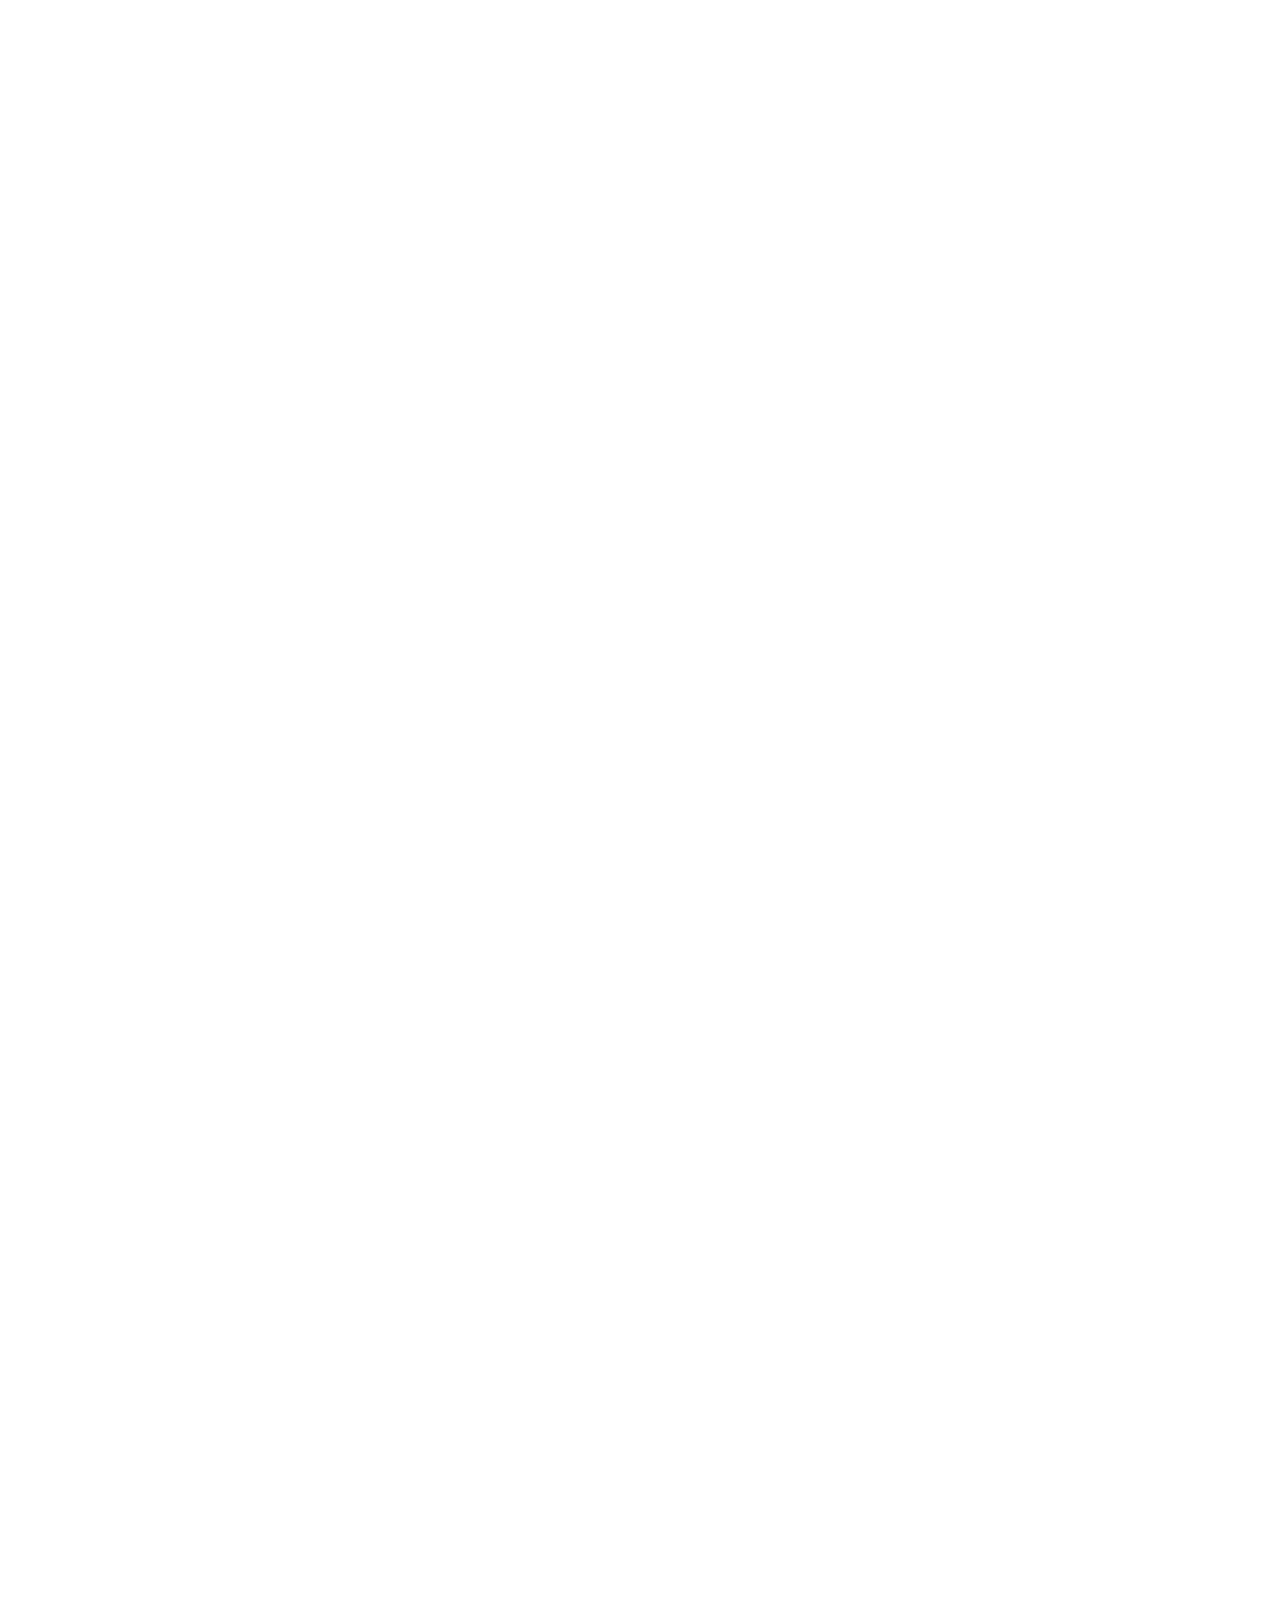
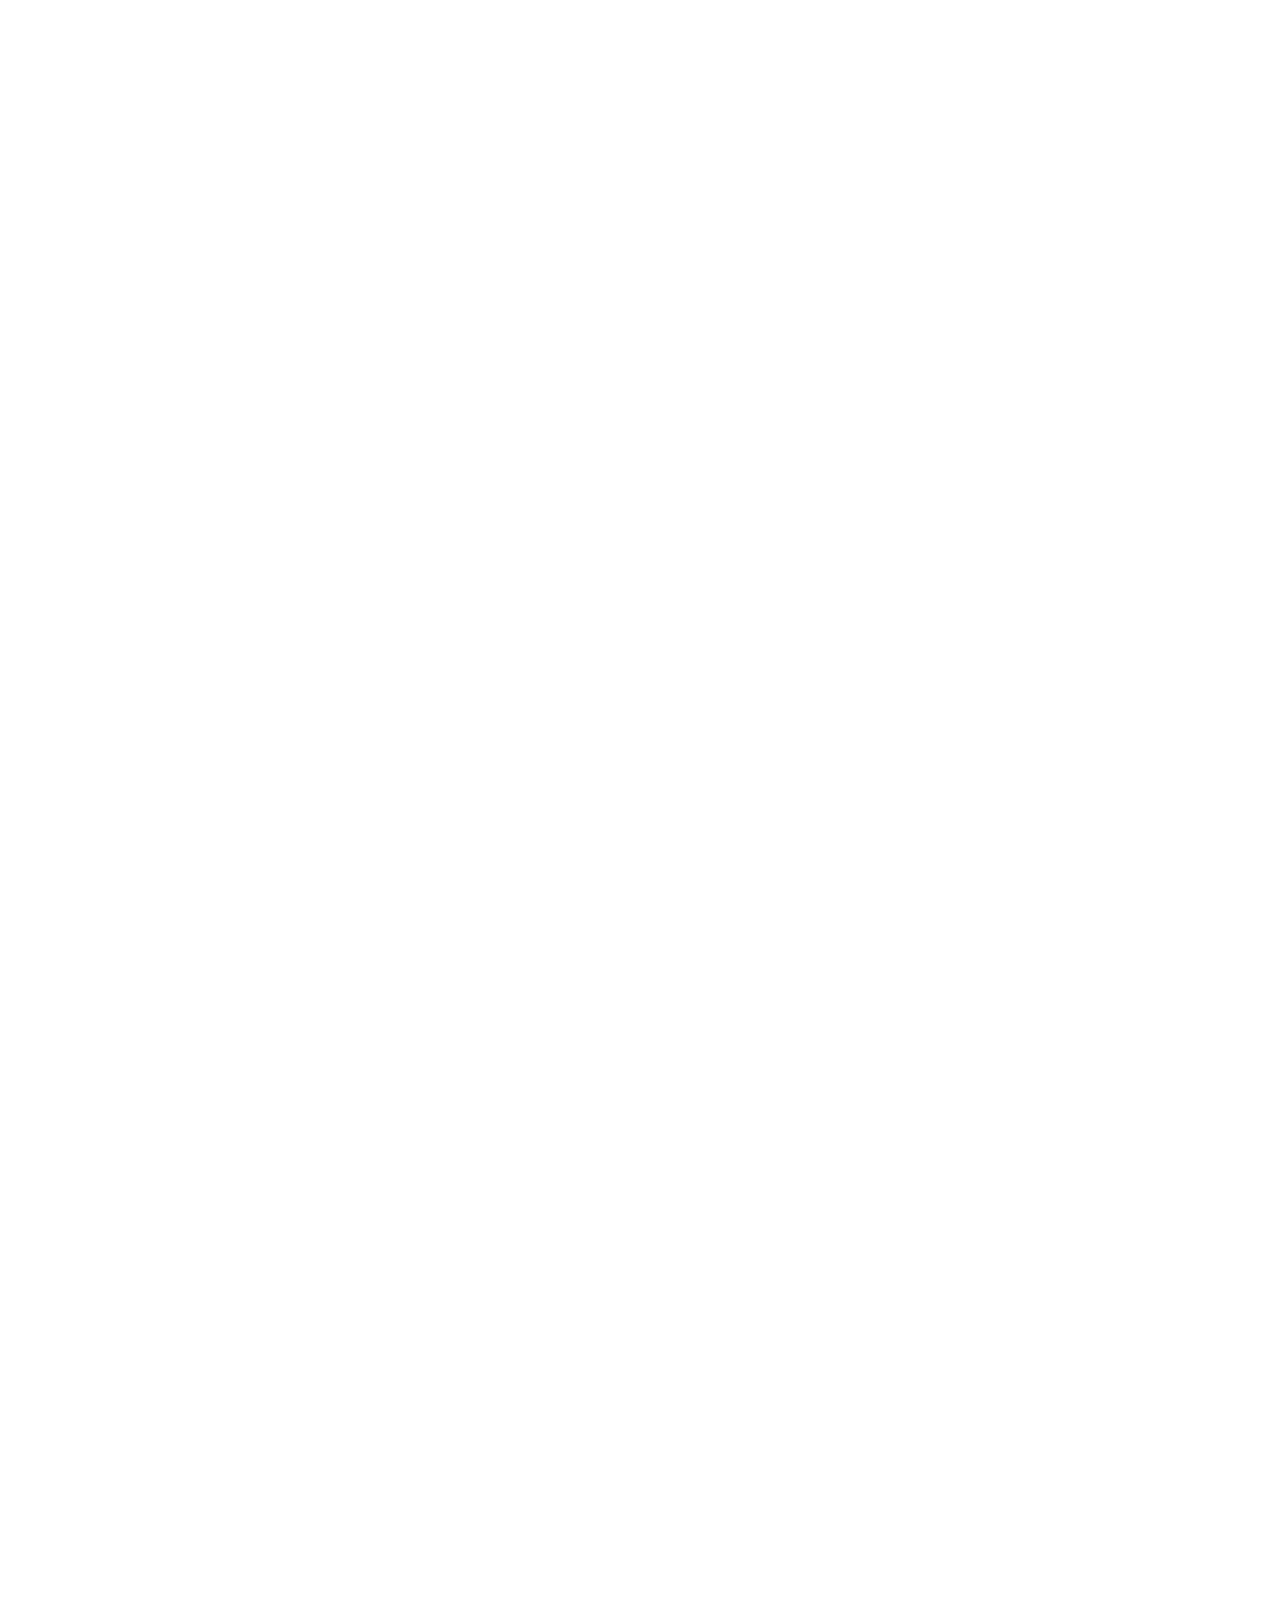
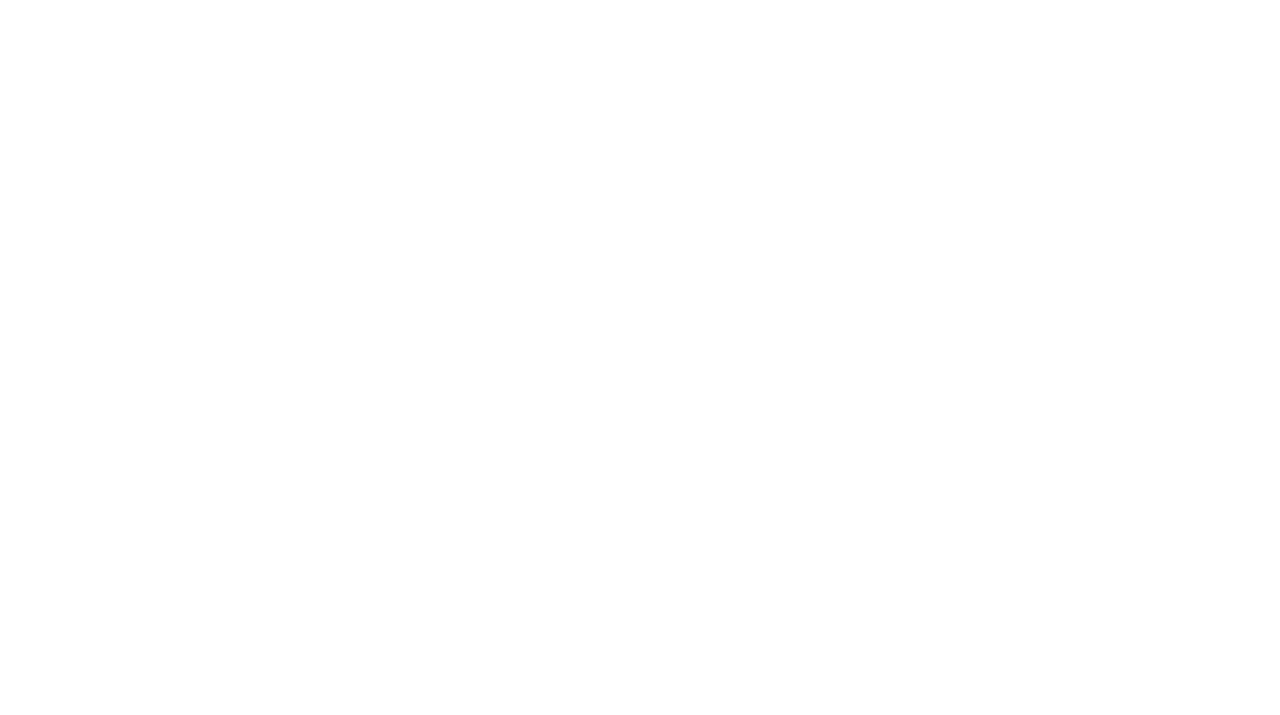
==== commit 7bb6806b: "Add language changer" ====
--- a/index.html
+++ b/index.html
@@ -1,1349 +1,1353 @@
-<!doctype html>
-<html lang=ru>
-   <head>
-      <meta charset=UTF-8>
-      <title>OneExBit Trading Platform</title>
-      <meta content=ru http-equiv=content-language>
-      <meta content="OneExBit trading platform" name=description>
-      <meta content="oneexbit trading terminal" name=keywords>
-      <meta content="OneExBit Trading Platform" property=og:title>
-      <meta content=website property=og:type>
-      <meta content=img/title.jpg property=og:image>
-      <meta content="OneExBit Trading Platform" property=og:description>
-      <meta content="width=device-width,user-scalable=no"name=viewport id=viewport>
-      <link href="favicon.ico" rel="shortcut icon"type=image/x-icon>
-      <link href="css/main.css" rel="stylesheet">
-      <link href="css/media.css" rel="stylesheet">
-      <!-- Global site tag (gtag.js) - Google Analytics -->
-      <script async src="https://www.googletagmanager.com/gtag/js?id=UA-132346921-1"></script>
-      <script>
-      window.dataLayer = window.dataLayer || [];
-      function gtag(){dataLayer.push(arguments);}
-      gtag('js', new Date());
-
-      gtag('config', 'UA-132346921-1');
-      </script>
-      <!-- Facebook Pixel Code -->
-<script>
-      !function(f,b,e,v,n,t,s)
-      {if(f.fbq)return;n=f.fbq=function(){n.callMethod?
-      n.callMethod.apply(n,arguments):n.queue.push(arguments)};
-      if(!f._fbq)f._fbq=n;n.push=n;n.loaded=!0;n.version='2.0';
-      n.queue=[];t=b.createElement(e);t.async=!0;
-      t.src=v;s=b.getElementsByTagName(e)[0];
-      s.parentNode.insertBefore(t,s)}(window, document,'script',
-      'https://connect.facebook.net/en_US/fbevents.js');
-      fbq('init', '916821582033866');
-      fbq('track', 'PageView');
-    </script>
-    <noscript><img height="1" width="1" style="display:none"
-      src="https://www.facebook.com/tr?id=916821582033866&ev=PageView&noscript=1"
-    /></noscript>
-    <!-- Rating@Mail.ru counter -->
-<script type="text/javascript">
-   var _tmr = window._tmr || (window._tmr = []);
-   _tmr.push({id: "3103453", type: "pageView", start: (new Date()).getTime(), pid: "USER_ID"});
-   (function (d, w, id) {
-     if (d.getElementById(id)) return;
-     var ts = d.createElement("script"); ts.type = "text/javascript"; ts.async = true; ts.id = id;
-     ts.src = "https://top-fwz1.mail.ru/js/code.js";
-     var f = function () {var s = d.getElementsByTagName("script")[0]; s.parentNode.insertBefore(ts, s);};
-     if (w.opera == "[object Opera]") { d.addEventListener("DOMContentLoaded", f, false); } else { f(); }
-   })(document, window, "topmailru-code");
-   </script><noscript><div>
-   <img src="https://top-fwz1.mail.ru/counter?id=3103453;js=na" style="border:0;position:absolute;left:-9999px;" alt="Top.Mail.Ru" />
-   </div></noscript>
-   <!-- //Rating@Mail.ru counter -->
-
-   <!-- Rating@Mail.ru counter dynamic remarketing appendix -->
-   <script type="text/javascript">
-   var _tmr = _tmr || [];
-   _tmr.push({
-       type: 'itemView',
-       productid: 'VALUE',
-       pagetype: 'VALUE',
-       list: 'VALUE',
-       totalvalue: 'VALUE'
-   });
-   </script>
-   <!-- // Rating@Mail.ru counter dynamic remarketing appendix -->
-    <!-- End Facebook Pixel Code -->
-    <script type="text/javascript">!function(){var t=document.createElement("script");t.type="text/javascript",t.async=!0,t.src="https://vk.com/js/api/openapi.js?160",t.onload=function(){VK.Retargeting.Init("VK-RTRG-355347-9ArZV"),VK.Retargeting.Hit()},document.head.appendChild(t)}();</script><noscript><img src="https://vk.com/rtrg?p=VK-RTRG-355347-9ArZV" style="position:fixed; left:-999px;" alt=""/></noscript>
-   </head>
-   <body>
-      <!-- Yandex.Metrika counter -->
-<script type="text/javascript" >
-   (function(m,e,t,r,i,k,a){m[i]=m[i]||function(){(m[i].a=m[i].a||[]).push(arguments)};
-   m[i].l=1*new Date();k=e.createElement(t),a=e.getElementsByTagName(t)[0],k.async=1,k.src=r,a.parentNode.insertBefore(k,a)})
-   (window, document, "script", "https://mc.yandex.ru/metrika/tag.js", "ym");
-
-   ym(51868832, "init", {
-        clickmap:true,
-        trackLinks:true,
-        accurateTrackBounce:true,
-        webvisor:true
-   });
-</script>
-<noscript><div><img src="https://mc.yandex.ru/watch/51868832" style="position:absolute; left:-9999px;" alt="" /></div></noscript>
-<!-- /Yandex.Metrika counter -->
-      <header class="header">
-         <div class="wrapper">
-            <div class="menu">
-               <div class="logo">
-                  <a href="#Main" class="link link--logo">
-                  <img src="img/logo.png" alt="logo">
-
-                  <span>ONEEXBIT</span>
-                  </a>
-               </div>
-               <a href="#" class="link link--toggle">
-                  <svg viewBox="-1 -1 644 364"xmlns=http://www.w3.org/2000/svg xmlns:xlink=http://www.w3.org/1999/xlink>
-                        <path d="M0 0h640v40H0V0z"/>
-                        <path d="M0 160h640v40H0v-40z" />
-                        <path d="M0 160h640v40H0v-40z" />
-                        <path d="M0 320h640v40H0v-40z" />
-                     </svg>
-               </a>
-               <ul class="menu-list">
-                  <li class="menu-item" >
-                     <a href="https://github.com/oneexbit/oneexbit-release/releases" class="link link--menu">
-                        <span>Releases</span>
-                        <svg viewBox="0 0 14 14" xmlns="http://www.w3.org/2000/svg" xmlns:xlink="http://www.w3.org/1999/xlink">
-                           <path fill-rule="evenodd" fill="#43B3EF" d="M13.993 5.924c-2.526.009-5.052.048-7.579.056a3985.35 3985.35 0 0 1 0-4.89c2.523-.386 5.05-.749 7.577-1.099.002 2.211 0 3.722.002 5.933zM.008 1.982v4.039c1.906.005 3.112-.024 5.018-.022l-.004-4.801c-1.907.238-3.114.491-5.014.784zm0 5.316v4.753c1.906.257 3.112.503 5.014.785.004-1.839-.001-3.678-.001-5.517-1.904.004-3.109-.027-5.013-.021zm6.395 0l.011 5.627c2.527.341 5.055.694 7.577 1.071 0-2.206.003-4.403 0-6.503-2.529 0-5.058-.195-7.588-.195z"/>
-                        </svg>
-                        <i class="fab fa-apple"></i>
-                     </a>
-                  </li>
-                  <li class="menu-item" data-menuanchor="Features"><a href="#Features" class="link link--menu">Features</a></li>
-                  <li class="menu-item" data-menuanchor="Coininfo"><a href="#Coininfo" class="link link--menu">Coin Info</a></li>
-                  <li class="menu-item" data-menuanchor="RoadMap"><a href="#RoadMap" class="link link--menu">Road Map</a></li>
-                  <li class="menu-item" data-menuanchor="For"><a href="#For" class="link link--menu">Security</a></li>
-                  <li class="menu-item" data-menuanchor="Support"><a href="#Support" class="link link--menu">FAQ</a></li>
-                  <li class="menu-item" data-menuanchor="Team"><a href="#Team" class="link link--menu">Team</a></li>
-                  <li class="menu-item" data-menuanchor="Price"><a href="#Price" class="link link--menu">Price</a></li>
-                  <!-- <li class="menu-item" ><a href="#" class="link link--menu">Explorer</a></li> -->
-                  <li class="menu-item" ><a href="https://github.com/oneexbit/onex-core/releases" target="_blank" class="link link--menu">Wallet</a></li>
-                  <li class="menu-item" ><a href="/whitepaper-onex.pdf" class="link link--menu">White paper</a></li>
-               </ul>
-            </div>
-         </div>
-      </header>
-      <div id="pagepiling">
-         <section class="section section-main " data-anchor="main">
-            <div class="wrapper">
-               <div class="section-content">
-                  <div class="main">
-                     <div class="main-content animl">
-                        <h1 class="title title--main">
-                           An All-in-One
-                           Crypto Trading App
-                        </h1>
-                        <p class="paragraph paragraph--main fw">
-                           Trade on all major cryptocurrency
-                           exchanges in one place.
-                        </p>
-                        <p class="paragraph paragraph--main">
-                           No more juggling browser windows,
-                           even if you have multiple accounts
-                           on one exchange!
-                        </p>
-                        <div class="btn-block">
-                           <a href="https://github.com/oneexbit/oneexbit-release/releases/download/v0.2.0/oneexbit-platform-0.2.0.msi" class="btn btn--down">
-                              <span>
-                                 Windows 
-                                 <svg viewBox="0 0 14 14" xmlns="http://www.w3.org/2000/svg" xmlns:xlink="http://www.w3.org/1999/xlink">
-                                    <path fill-rule="evenodd" fill="#43B3EF" d="M13.993 5.924c-2.526.009-5.052.048-7.579.056a3985.35 3985.35 0 0 1 0-4.89c2.523-.386 5.05-.749 7.577-1.099.002 2.211 0 3.722.002 5.933zM.008 1.982v4.039c1.906.005 3.112-.024 5.018-.022l-.004-4.801c-1.907.238-3.114.491-5.014.784zm0 5.316v4.753c1.906.257 3.112.503 5.014.785.004-1.839-.001-3.678-.001-5.517-1.904.004-3.109-.027-5.013-.021zm6.395 0l.011 5.627c2.527.341 5.055.694 7.577 1.071 0-2.206.003-4.403 0-6.503-2.529 0-5.058-.195-7.588-.195z"/>
-                                 </svg>
-                              </span>
-                           </a>
-                           <a href="https://github.com/oneexbit/oneexbit-release/releases/download/v0.2.0/oneexbit-platform-0.2.0.dmg" class="btn btn--down"><span>Mac OS <i class="fab fa-apple"></i></span> </a>
-                        </div>
-                     </div>
-                     <div class="main-photo">
-                        <img src="img/imac.png">
-                     </div>
-                  </div>
-               </div>
-            </div>
-            <!-- <a href="#Exchanges" class="link link--scroll"><img src="img/bg/Scroll.png"></a> -->
-         </section>
-         <section class="section section-exchanges bullet-custom" data-anchor="Exchanges">
-            <div class="wrapper">
-               <div class="section-content">
-                  <div class="exchanges">
-                     <div class="exchanges-side">
-                        <div class="exchanges-side__content anim">
-                           <h2 class="title title--section">One interface <br>
-                              for all exchanges
-                           </h2>
-                           <p class="paragraph paragraph--section">
-                              Our multi-exchange terminal gives you a simple interface for all exchanges, and offers a full set of tools from asset analysis to margin trading.
-                           </p>
-                           <div class="exchanges-items ">
-                              <div class="exchanges-item">
-                                 <div class="exchanges-item__photo">
-                                    <img src="img/SVG/1.svg">
-                                 </div>
-                                 <h3 class="title title--sub">Always online</h3>
-                                 <p class="paragraph paragraph--little">No need to log in every time and keep your browser open. The application always works in the background and allows you to quickly start trading.</p>
-                              </div>
-                              <div class="exchanges-item">
-                                 <div class="exchanges-item__photo">
-                                    <img src="img/SVG/2.svg">
-                                 </div>
-                                 <h3 class="title title--sub">All your accounts
-                                 </h3>
-                                 <p class="paragraph paragraph--little">The multi-exchange terminal allows users
-                                    to easily trade on multiple exchanges simultaneously without having to switch
-                                    and login over and over again.
-                                 </p>
-                              </div>
-                           </div>
-                        </div>
-                     </div>
-                  </div>
-               </div>
-            </div>
-            <div class="exchanges-bottom anim">
-               <div class="wrapper">
-                  <div class="exchanges-bir">
-                     <div class="exchanges-bir__item">
-                     <img src="img/bir/1.png" alt="">
-                     </div>
-                     <div class="exchanges-bir__item">
-                     <img src="img/bir/2.png" alt="">
-                     </div>
-                     <div class="exchanges-bir__item">
-                     <img src="img/bir/3.png" alt="">
-                     </div>
-                     <div class="exchanges-bir__item">
-                     <img src="img/bir/4.png" alt="">
-                     </div>
-                     <div class="exchanges-bir__item">
-                     <img src="img/bir/5.png" alt="">
-                     </div>
-                     <div class="exchanges-bir__item">
-                     <img src="img/bir/6.png" alt="">
-                     </div>
-                     <div class="exchanges-bir__item">
-                     <img src="img/bir/7.png" alt="">
-                     </div>
-                  </div>
-               </div>
-            </div>
-         </section>
-         <section class="section section-features" data-anchor="Features">
-            <div class="wrapper">
-               <div class="section-content anim" >
-                  <div class="features-big swiper-container">
-                  <div class="swiper-wrapper">
-                  <div class="features swiper-slide">
-                     <div class="features-content ">
-                        <h2 class="title title--main">A wide array of features
-                           for profitable trading
-                        </h2>
-                        <p class="paragraph paragraph--main paragraph--features">
-                           The terminal receives market data directly from exchanges.
-                           Price charts are displayed with a full toolkit and dataset for technical analysis.
-                        </p>
-                        <p class="paragraph paragraph--main paragraph--features">
-                           Using the aggregate liquidity of various exchanges gives
-                           traders the ability to implement the widest array of strategies,
-                           take arbitrage chances, and respond more quickly to fast-
-                           changing market opportunities. These are the benefits of API trading, which is much faster than the exchanges' web-terminals.
-                        </p>
-                     </div>
-                     <div class="features-photo ">
-                        <img src="img/bg/mockup.png">
-                     </div>
-                  </div>
-
-                  <div class="features swiper-slide">
-                     <div class="features-content ">
-                        <h2 class="title title--main">Working without API keys
-                        </h2>
-                        <p class="paragraph paragraph--main paragraph--features">
-                           OneExBit also working without exchange account.
-                        </p>
-                        <p class="paragraph paragraph--main paragraph--features">
-                           In analysis mode you can check all assets on exchanges.
-                           Open charts, orderbook, recent trades with fast switching between exchanges.
-                        </p>
-                     </div>
-                     <div class="features-photo ">
-                        <img src="img/features/3.png">
-                     </div>
-                  </div>
-                  <div class="features swiper-slide">
-                     <div class="features-content ">
-                        <h2 class="title title--main">Multiple candlestick chart
-                        </h2>
-                        <p class="paragraph paragraph--main paragraph--features">
-                           Open one, two or four charts and customize like you want
-                        </p>
-                        <p class="paragraph paragraph--main paragraph--features">
-                           Each chart shows real-time data that will help you analyze the market
-                        </p>
-                     </div>
-                     <div class="features-photo ">
-                        <img src="img/features/4.png">
-                     </div>
-                  </div>
-                  <div class="features swiper-slide">
-                     <div class="features-content ">
-                        <h2 class="title title--main">Margin trading
-                        </h2>
-                        <p class="paragraph paragraph--main paragraph--features">
-                           The terminal is supporting margin trading on BitMEX exchange
-                        </p>
-                        <p class="paragraph paragraph--main paragraph--features">
-                           Marginal trading is subject to strict regulations and is not supported by all exchanges. However, one must admit that in the hands of a seasoned professional leverage trading can bring very high returns.
-                           For this reason, the OneExBit terminal will provide verified traders with margin trading tools on all integrated exchanges that offer this service, such as Poloniex and Bitmex.
-                        </p>
-                     </div>
-                     <div class="features-photo ">
-                        <img src="img/bg/mockup.png">
-                     </div>
-                  </div>
-                  </div>
-                  <div class="features-pagination">
-
-                  </div>
-                  </div>
-               </div>
-            </div>
-            <div class="features-thumb ">
-               <div class="wrapper">
-            <div class="features-slider swiper-container">
-               <div class="swiper-wrapper">
-                  <div class="features-slide swiper-slide">
-                     <div class="features-slide__content">
-                        <div class="dots-list">
-                           <span class="dot-main"></span>
-                           <span></span>
-                           <span></span>
-                           <span></span>
-                           <span></span>
-                           <span></span>
-                           <span></span>
-                           <span></span>
-                           <span></span>
-                           <span></span>
-                           <span></span>
-                           <span></span>
-                     </div>
-                     <h3 class="title title--sub">Profitable trading
-                     </h3>
-                     <p class="paragraph paragraph--little">A wide array of features
-                        for profitable trading</p>
-                     </div>
-                  </div>
-                  <div class="features-slide swiper-slide">
-                     <div class="features-slide__content">
-                     <div class="dots-list">
-                           <span class="dot-main"></span>
-                           <span></span>
-                           <span></span>
-                           <span></span>
-                           <span></span>
-                           <span></span>
-                           <span></span>
-                           <span></span>
-                           <span></span>
-                           <span></span>
-                           <span></span>
-                           <span></span>
-                     </div>
-                     <h3 class="title title--sub">Without API keys
-                     </h3>
-                     <p class="paragraph paragraph--little">Using OneExBit without exchange accounts</p>
-                     </div>
-                  </div>
-                  <div class="features-slide swiper-slide">
-                     <div class="features-slide__content">
-                     <div class="dots-list">
-                           <span class="dot-main"></span>
-                           <span></span>
-                           <span></span>
-                           <span></span>
-                           <span></span>
-                           <span></span>
-                           <span></span>
-                           <span></span>
-                           <span></span>
-                           <span></span>
-                           <span></span>
-                           <span></span>
-                     </div>
-                     <h3 class="title title--sub">Multiple chart
-                     </h3>
-                     <p class="paragraph paragraph--little">Customizable candlestick charts</p>
-                     </div>
-                  </div>
-                  <div class="features-slide swiper-slide">
-                     <div class="features-slide__content">
-                     <div class="dots-list">
-                           <span class="dot-main"></span>
-                           <span></span>
-                           <span></span>
-                           <span></span>
-                           <span></span>
-                           <span></span>
-                           <span></span>
-                           <span></span>
-                           <span></span>
-                           <span></span>
-                           <span></span>
-                           <span></span>
-                     </div>
-                     <h3 class="title title--sub">Margin trading
-                     </h3>
-                     <p class="paragraph paragraph--little">High profit trading with leverage</p>
-                     </div>
-                  </div>
-
-
-                  </div>
-               </div>
-               </div>
-            </div>
-         </section>
-         <section class="section section-coininfo " data-anchor="Coininfo">
-            <div class="wrapper">
-               <div class="section-content">
-                  <div class="coininfo">
-                     <h2 class="title title--main title--fz text-center">Coin info</h2>
-                     <div class="coininfo-content">
-                        <div class="coininfo-tables anim">
-                           <div class="coininfo-table">
-                              <h6 class="table-title">Main Specs</h6>
-                              <div class="table table-scroll" data-simplebar>
-                                 <div class="table-row">
-                                    <div class="td">
-                                       <p>Coin name</p>
-                                    </div>
-                                    <div class="td">
-                                       <p>ONEX</p>
-                                    </div>
-                                    <div class="td"></div>
-                                 </div>
-                                 <div class="table-row">
-                                    <div class="td">
-                                       <p>Ticker</p>
-                                    </div>
-                                    <div class="td">
-                                       <p>ONEX</p>
-                                    </div>
-                                    <div class="td"></div>
-                                 </div>
-                                 <div class="table-row">
-                                    <div class="td">
-                                       <p>Type</p>
-                                    </div>
-                                    <div class="td">
-                                       <p>POS+MN</p>
-                                    </div>
-                                    <div class="td"></div>
-                                 </div>
-                                 <div class="table-row">
-                                    <div class="td">
-                                       <p>MN</p>
-                                    </div>
-                                    <div class="td">
-                                       <p>90% rewards</p>
-                                    </div>
-                                    <div class="td"></div>
-                                 </div>
-                                 <div class="table-row">
-                                    <div class="td">
-                                       <p>POS</p>
-                                    </div>
-                                    <div class="td">
-                                       <p>10% rewards</p>
-                                    </div>
-                                    <div class="td">
-                                       <p></p>
-                                    </div>
-                                 </div>
-                                 <div class="table-row">
-                                    <div class="td">
-                                       <p>Dev fee</p>
-                                    </div>
-                                    <div class="td">
-                                       <p>0%</p>
-                                    </div>
-                                    <div class="td"></div>
-                                 </div>
-                                 <div class="table-row">
-                                    <div class="td">
-                                       <p>Block time</p>
-                                    </div>
-                                    <div class="td">
-                                       <p>60 sec</p>
-                                    </div>
-                                    <div class="td"></div>
-                                 </div>
-                                 <div class="table-row">
-                                    <div class="td">
-                                       <p>Total supply</p>
-                                    </div>
-                                    <div class="td">
-                                       <p>100 000 000 ONEX</p>
-                                    </div>
-                                    <div class="td"></div>
-                                 </div>
-                                 <div class="table-row">
-                                    <div class="td">
-                                       <p>Premine - 1,5%</p>
-                                    </div>
-                                    <div class="td">
-                                       <p>1 500 000 ONEX</p>
-                                    </div>
-                                    <div class="td"></div>
-                                 </div>
-                                 <div class="table-row">
-                                    <div class="td">
-                                       <p>Maturity time</p>
-                                    </div>
-                                    <div class="td">
-                                       <p>100 blocks</p>
-                                    </div>
-                                    <div class="td"></div>
-                                 </div>
-                                 <div class="table-row">
-                                    <div class="td">
-                                       <p>Minimal Stake Age </p>
-                                    </div>
-                                    <div class="td">
-                                       <p>3 hours</p>
-                                    </div>
-                                    <div class="td"></div>
-                                 </div>
-                                 <div class="table-row">
-                                    <div class="td">
-                                       <p>MN collateral</p>
-                                    </div>
-                                    <div class="td">
-                                       <p>10 000 ONEX</p>
-                                    </div>
-                                    <div class="td">
-
-                                    </div>
-                                 </div>
-                                 <div class="table-row">
-                                    <div class="td">
-                                       <p>Minimal POS input</p>
-                                    </div>
-                                    <div class="td">
-                                       <p>100 ONEX</p>
-                                    </div>
-                                    <div class="td">
-
-                                    </div>
-                                 </div>
-                                 <div class="table-row">
-                                    <div class="td">
-                                       <p>Minimal balance for POS</p>
-                                    </div>
-                                    <div class="td">
-                                       <p>500 ONEX</p>
-                                    </div>
-                                    <div class="td">
-
-                                    </div>
-                                 </div>
-                              </div>
-                           </div>
-                        </div>
-                        <div class="coininfo-table anim">
-                           <h6 class="table-title">Emission scheme</h6>
-                           <div class="table table-scroll">
-                              <div class="table-row">
-                                 <div class="td">
-                                    <p>Block</p>
-                                 </div>
-                                 <div class="td">
-                                    <p>Block reward</p>
-                                 </div>
-                                 <div class="td">
-                                    <p>Stage</p>
-                                 </div>
-                              </div>
-                              <div class="table-row">
-                                 <div class="td">
-                                    <p>1</p>
-                                 </div>
-                                 <div class="td">
-                                    <p>1 500 000</p>
-                                 </div>
-                                 <div class="td">
-                                    <p>premine</p>
-                                 </div>
-                              </div>
-                              <div class="table-row">
-                                 <div class="td">
-                                    <p>2 - 999</p>
-                                 </div>
-                                 <div class="td">
-                                    <p>1</p>
-                                 </div>
-                                 <div class="td">
-                                    <p>POW (close stage)</p>
-                                 </div>
-                              </div>
-                              <div class="table-row">
-                                 <div class="td">
-                                    <p>1 000 - 14 999</p>
-                                 </div>
-                                 <div class="td">
-                                    <p>1,5</p>
-                                 </div>
-                                 <div class="td">
-                                    <p></p>
-                                 </div>
-                              </div>
-                              <div class="table-row">
-                                 <div class="td">
-                                    <p>15 000 - 39 999</p>
-                                 </div>
-                                 <div class="td">
-                                    <p>3</p>
-                                 </div>
-                                 <div class="td">
-                                    <p></p>
-                                 </div>
-                              </div>
-                              <div class="table-row">
-                                 <div class="td">
-                                    <p>40 000 - 79 999</p>
-                                 </div>
-                                 <div class="td">
-                                    <p>4</p>
-                                 </div>
-                                 <div class="td">
-                                    <p></p>
-                                 </div>
-                              </div>
-                              <div class="table-row">
-                                 <div class="td">
-                                    <p>80 000 - 119 999</p>
-                                 </div>
-                                 <div class="td">
-                                    <p>5</p>
-                                 </div>
-                                 <div class="td">
-                                    <p></p>
-                                 </div>
-                              </div>
-                              <div class="table-row">
-                                 <div class="td">
-                                    <p>120 000 - 199 999</p>
-                                 </div>
-                                 <div class="td">
-                                    <p>6</p>
-                                 </div>
-                                 <div class="td">
-                                    <p></p>
-                                 </div>
-                              </div>
-                              <div class="table-row">
-                                 <div class="td">
-                                    <p>200 000 - 319 999</p>
-                                 </div>
-                                 <div class="td">
-                                    <p>7</p>
-                                 </div>
-                                 <div class="td">
-                                    <p></p>
-                                 </div>
-                              </div>
-                              <div class="table-row">
-                                 <div class="td">
-                                    <p>320 000 - 439 999</p>
-                                 </div>
-                                 <div class="td">
-                                    <p>6</p>
-                                 </div>
-                                 <div class="td">
-                                    <p></p>
-                                 </div>
-                              </div>
-                              <div class="table-row">
-                                 <div class="td">
-                                    <p>440 000 - 559 999</p>
-                                 </div>
-                                 <div class="td">
-                                    <p>5</p>
-                                 </div>
-                                 <div class="td">
-                                    <p></p>
-                                 </div>
-                              </div>
-                              <div class="table-row">
-                                 <div class="td">
-                                    <p>560 000 - 679 999</p>
-                                 </div>
-                                 <div class="td">
-                                    <p>4</p>
-                                 </div>
-                                 <div class="td">
-                                    <p></p>
-                                 </div>
-                              </div>
-                              <div class="table-row">
-                                 <div class="td">
-                                    <p>680 000 - 799 999</p>
-                                 </div>
-                                 <div class="td">
-                                    <p>3</p>
-                                 </div>
-                                 <div class="td">
-                                    <p></p>
-                                 </div>
-                              </div>
-                              <div class="table-row">
-                                 <div class="td">
-                                    <p>800 000 - ...</p>
-                                 </div>
-                                 <div class="td">
-                                    <p>2</p>
-                                 </div>
-                                 <div class="td">
-                                    <p></p>
-                                 </div>
-                              </div>
-
-                           </div>
-                        </div>
-                     </div>
-                  </div>
-               </div>
-            </div>
-         </section>
-         <section class="section section-roadmap bullet-custom" data-anchor="RoadMap">
-            <div class="wrapper">
-               <div class="section-content">
-                  <div class="roadmap">
-                     <div class="roadmap-items anim">
-                        <h2 class="title title--main title--roadmap">
-                           OneExBit is a versatile and user-friendly
-trading terminal that is perfectly suited
-for both professionals and amateur
-investors.
-                        </h2>
-                        <div class="roadmap-road">
-                           <img class="road" src="img/road.png" alt="road">
-                           <div class="roadmap-road__items">
-                              <div class="roadmap-road__item"><a href="#" class="link link--tooltip"><img src="img/tooltipgreen.svg" alt="tooltipgreen1"><span class="tooltip-title">Q2 2018
-<span>Completed</span></span></a>
-<div class="tooltip-block">
-   <ul>
-      <li>Ideation and market research</li>
-      <li>Platform blueprints & technical design</li>
-      <li>Project development planning </li>
-      <li>Team formation</li>
-      <li>July 2018: development begins</li>
-   </ul>
-   <span class="triangle"></span>
-   <span class="close">
-      <svg xmlns="http://www.w3.org/2000/svg" viewBox="0 0 11 11">
-                                    <path fill-rule="evenodd" fill="#435260" d="M0 6V4.999h11V6H0z"></path>
-                                    <path fill-rule="evenodd" fill="#435260" d="M5 0h1v11H5V0z"></path>
-                                 </svg>
-   </span>
-</div></div>
-                              <div class="roadmap-road__item"><a href="#" class="link link--tooltip"><img src="img/tooltipgreen.svg" alt="tooltipgreen2"><span class="tooltip-title">Q3 2018
-<span>Completed</span></span></a>
-<div class="tooltip-block">
-   <ul>
-      <li>Development of an API core for exchange integration</li>
-      <li>Creation of the main app interface</li>
-      <li>Integration of Binance & Bitfinex</li>
-      <li>Exchange data display feature</li>
-      <li>Multiple exchange account management</li>
-      <li>Implementation of an orderbook</li>
-      <li>Introduction of an on/off trading mode</li>
-   </ul>
-   <span class="triangle"></span>
-   <span class="close">
-      <svg xmlns="http://www.w3.org/2000/svg" viewBox="0 0 11 11">
-                                    <path fill-rule="evenodd" fill="#435260" d="M0 6V4.999h11V6H0z"></path>
-                                    <path fill-rule="evenodd" fill="#435260" d="M5 0h1v11H5V0z"></path>
-                                 </svg>
-   </span>
-</div></div>
-                              <div class="roadmap-road__item"><a href="#" class="link link--tooltip"><img src="img/tooltipgreen.svg" alt="tooltipgreen3"><span class="tooltip-title">Q4 2018
-<span>Completed</span></span></a>
-<div class="tooltip-block">
-   <ul>
-      <li>Integration of CryptoBridge</li>
-      <li>Launch of the alpha version for Mac and Windows</li>
-      <li>Website launch</li>
-      <li>Blockchain development</li>
-      <li>Expansion of the development team</li>
-   </ul>
-   <span class="triangle"></span>
-   <span class="close">
-      <svg xmlns="http://www.w3.org/2000/svg" viewBox="0 0 11 11">
-                                    <path fill-rule="evenodd" fill="#435260" d="M0 6V4.999h11V6H0z"></path>
-                                    <path fill-rule="evenodd" fill="#435260" d="M5 0h1v11H5V0z"></path>
-                                 </svg>
-   </span>
-</div></div>
-                              <div class="roadmap-road__item"><a href="#" class="link link--tooltip"><img src="img/tooltipgreen.svg" alt="tooltipgreen4"><span class="tooltip-title">Q1 2019
-<span >Completed</span></span></a>
-<div class="tooltip-block">
-   <ul>
-      <li>Start of beta testing</li>
-      <li>Integration of Bitmex, Poloniex, OKex & HitBTC</li>
-      <li>Introduction of margin trading tools</li>
-      <li>Trading charts</li>
-      <li>New website design & marketing kit</li>
-      <li>Launch of the blockchain networks and first nodes</li>
-      <li>User registrations and payment gateway</li>
-   </ul>
-   <span class="triangle"></span>
-   <span class="close">
-      <svg xmlns="http://www.w3.org/2000/svg" viewBox="0 0 11 11">
-                                    <path fill-rule="evenodd" fill="#435260" d="M0 6V4.999h11V6H0z"></path>
-                                    <path fill-rule="evenodd" fill="#435260" d="M5 0h1v11H5V0z"></path>
-                                 </svg>
-   </span>
-</div></div>
-                              <div class="roadmap-road__item"><a href="#" class="link link--tooltip"><img src="img/tooltipblue.svg" alt="tooltipgreen5"><span class="tooltip-title">Q2 2019
-<span class="bluec">Upcoming</span></span></a>
-<div class="tooltip-block">
-   <ul>
-      <li>Integration of 6 new exchanges</li>
-      <li>Additional order types</li>
-      <li>Implementation of stop loss, trailing profit, etc.</li>
-      <li>Mirror trading across accounts within the app</li>
-      <li>Trader stats</li>
-      <li>In-app proxy and VPN</li>
-      <li>Internal arbitrage bot</li>
-   </ul>
-   <span class="triangle"></span>
-   <span class="close">
-      <svg xmlns="http://www.w3.org/2000/svg" viewBox="0 0 11 11">
-                                    <path fill-rule="evenodd" fill="#435260" d="M0 6V4.999h11V6H0z"></path>
-                                    <path fill-rule="evenodd" fill="#435260" d="M5 0h1v11H5V0z"></path>
-                                 </svg>
-   </span>
-</div></div>
-                              <div class="roadmap-road__item"><a href="#" class="link link--tooltip"><img src="img/tooltipblue.svg" alt="tooltipgreen6"><span class="tooltip-title">Q3 2019
-<span class="bluec">Upcoming</span></span></a>
-<div class="tooltip-block">
-   <ul>
-      <li>Integration of 6 new exchanges</li>
-      <li>News hub for fundamental analysis</li>
-      <li>Social trading platform and trader showcase</li>
-      <li>Trading signals system</li>
-   </ul>
-   <span class="triangle"></span>
-   <span class="close">
-      <svg xmlns="http://www.w3.org/2000/svg" viewBox="0 0 11 11">
-                                    <path fill-rule="evenodd" fill="#435260" d="M0 6V4.999h11V6H0z"></path>
-                                    <path fill-rule="evenodd" fill="#435260" d="M5 0h1v11H5V0z"></path>
-                                 </svg>
-   </span>
-</div></div>
-<div class="roadmap-road__item"><a href="#" class="link link--tooltip"><img src="img/tooltipblue.svg" alt="tooltipgreen7"><span class="tooltip-title">Q4 2019
-<span class="bluec">Upcoming</span></span></a>
-<div class="tooltip-block">
-   <ul>
-      <li>PAMM accounts and professional fund management</li>
-      <li>Start of work on an AI-based analysis system</li>
-      <li>will be added...</li>
-   </ul>
-   <span class="triangle"></span>
-   <span class="close">
-      <svg xmlns="http://www.w3.org/2000/svg" viewBox="0 0 11 11">
-                                    <path fill-rule="evenodd" fill="#435260" d="M0 6V4.999h11V6H0z"></path>
-                                    <path fill-rule="evenodd" fill="#435260" d="M5 0h1v11H5V0z"></path>
-                                 </svg>
-   </span>
-</div></div>
-                           </div>
-                        </div>
-                     </div>
-                     <div class="roadmap-content anim">
-                        <div class="roadmap-lists">
-                           <div class="roadmap-list">
-                              <h3 class="title title--list">Current release :</h3>
-                              <ul class="check">
-
-
-                              <li>Placing buy and sell orders on a number of exchanges inside the terminal</li>
-                              <li>Accessing exchanges via API</li>
-                              <li>Working with multiple exchange accounts simultaneously</li>
-                              <li>A set of technical analysis tools</li>
-                              <li>A convenient feedback form</li>
-                              </ul>
-                           </div>
-
-                           <div class="roadmap-list">
-                              <h3 class="title title--list">Upcoming version:</h3>
-                              <ul class="plus">
-                              <li>Automated trading</li>
-                              <li>A bot builder</li>
-                              <li>Monitoring successful traders and
-copying their deals</li>
-                              <li>Trading signals</li>
-                              <li>Margin trading</li>
-                              <li>A convenient feedback form</li>
-                              </ul>
-                           </div>
-                        </div>
-                        <div class="roadmap-list">
-                              <h3 class="title title--list">Why OneExBit?</h3>
-                              <ul class="normal">
-                              <li>Many exchanges available in one terminal</li>
-                              <li>High processing speed</li>
-                              <li>Multiple graph formats</li>
-                              <li>Tech support can be contacted from
-the terminal</li>
-                              <li>Great technical analysis tools</li>
-                              <li>Sleek and easy-to-use interface</li>
-                              </ul>
-                           </div>
-                     </div>
-                  </div>
-               </div>
-            </div>
-         </section>
-         <section class="section section-for" data-anchor="For">
-            <div class="wrapper">
-               <div class="section-content">
-                  <div class="for">
-                     <div class="for-content anim">
-                        <h2 class="title title--main">
-                           For beginners and
-                           pro traders
-                        </h2>
-                        <p class="paragraph paragraph--main ">
-                           For those just starting out in cryptocurrency trading, OneExBit has a simple and intuitive interface where users can improve their trading skills.
-                        </p>
-                        <p class="paragraph paragraph--main">
-                           To make trading more profitable for pro crypto traders, OneExBit offers key functions such as working with multiple exchange accounts, trading indicators, superior speed, and much more.
-                        </p>
-                        <p class="total">
-                           <span>500+</span> downloads
-                        </p>
-                        <div class="btn-block">
-                           <a href="https://github.com/oneexbit/oneexbit-release/releases/download/v0.2.0/oneexbit-platform-0.2.0.msi" class="btn btn--down">
-                              <span>
-                                 Windows 
-                                 <svg viewBox="0 0 14 14" xmlns="http://www.w3.org/2000/svg" xmlns:xlink="http://www.w3.org/1999/xlink">
-                                    <path fill-rule="evenodd" fill="#43B3EF" d="M13.993 5.924c-2.526.009-5.052.048-7.579.056a3985.35 3985.35 0 0 1 0-4.89c2.523-.386 5.05-.749 7.577-1.099.002 2.211 0 3.722.002 5.933zM.008 1.982v4.039c1.906.005 3.112-.024 5.018-.022l-.004-4.801c-1.907.238-3.114.491-5.014.784zm0 5.316v4.753c1.906.257 3.112.503 5.014.785.004-1.839-.001-3.678-.001-5.517-1.904.004-3.109-.027-5.013-.021zm6.395 0l.011 5.627c2.527.341 5.055.694 7.577 1.071 0-2.206.003-4.403 0-6.503-2.529 0-5.058-.195-7.588-.195z"/>
-                                 </svg>
-                              </span>
-                           </a>
-                           <a href="https://github.com/oneexbit/oneexbit-release/releases/download/v0.2.0/oneexbit-platform-0.2.0.dmg" class="btn btn--down"><span>Mac OS <i class="fab fa-apple"></i></span> </a>
-                        </div>
-                     </div>
-                     <div class="for-items anim">
-                        <div class="for-item">
-                           <div class="for-item__photo">
-                              <img src="img/SVG/3.svg">
-                           </div>
-                           <h3 class="title title--sub">API keys are stored locally
-                           </h3>
-                           <p class="paragraph paragraph--little">OneExBit does not send your keys to our server. They remain stored only on your computer.</p>
-                        </div>
-                        <div class="for-item">
-                           <div class="for-item__photo"><img src="img/SVG/4.svg"></div>
-                           <h3 class="title title--sub">Your funds are yours only
-                           </h3>
-                           <p class="paragraph paragraph--little">Impossible to withdraw money through the application. Even if someone gets access to your computer.</p>
-                        </div>
-                        <div class="for-item">
-                           <div class="for-item__photo"><img src="img/SVG/5.svg"></div>
-                           <h3 class="title title--sub">Encrypted
-                           </h3>
-                           <p class="paragraph paragraph--little">All information delivered to exchanges from the application goes through encrypted channels with 2048-bit standard</p>
-                        </div>
-                        <div class="for-item">
-                           <div class="for-item__photo"><img src="img/SVG/6.svg"></div>
-                           <h3 class="title title--sub">Anonymous
-                           </h3>
-                           <p class="paragraph paragraph--little">OneExBit does not require personal data other than an email address. You are completely anonymous to us.</p>
-                        </div>
-                     </div>
-                  </div>
-               </div>
-            </div>
-         </section>
-         <section class="section section-support" data-anchor="Support">
-            <div class="wrapper">
-               <div class="section-content anim">
-                  <div class="support">
-                     <div class="support-content">
-                        <h2 class="title title--main text-center">Supported exchanges</h2>
-                        <div class="support-items">
-                           <div class="support-bir__item">
-                               <a href="https://wallet.crypto-bridge.org/market/BRIDGE.ONEX_BRIDGE.BTC" target="_blank"><img src="img/bir/1.png" alt=""></a>
-                     </div>
-                     <div class="support-bir__item">
-                         <a href="https://wallet.crypto-bridge.org/market/BRIDGE.ONEX_BRIDGE.BTC" target="_blank"><img src="img/bir/2.png" alt=""></a>
-                     </div>
-                     <div class="support-bir__item">
-                         <a href="https://wallet.crypto-bridge.org/market/BRIDGE.ONEX_BRIDGE.BTC" target="_blank"><img src="img/bir/3.png" alt=""></a>
-                     </div>
-                     <div class="support-bir__item">
-                         <a href="https://wallet.crypto-bridge.org/market/BRIDGE.ONEX_BRIDGE.BTC" target="_blank"><img src="img/bir/4.png" alt=""></a>
-                     </div>
-                     <div class="support-bir__item">
-                         <a href="https://wallet.crypto-bridge.org/market/BRIDGE.ONEX_BRIDGE.BTC" target="_blank"><img src="img/bir/5.png" alt=""></a>
-                     </div>
-                     <div class="support-bir__item">
-                         <a href="https://wallet.crypto-bridge.org/market/BRIDGE.ONEX_BRIDGE.BTC" target="_blank"><img src="img/bir/6.png" alt=""></a>
-                     </div>
-                     <div class="support-bir__item">
-                         <a href="https://wallet.crypto-bridge.org/market/BRIDGE.ONEX_BRIDGE.BTC" target="_blank"><img src="img/bir/7.png" alt=""></a>
-                     </div>
-                        </div>
-                        <h3 class="title title--support text-center">
-                        Work in progress</h2>
-                        <div class="support-items support-work swiper-container">
-                           <div class="swiper-wrapper">
-                              <div class="support-item swiper-slide">
-                                 <span></span>
-                                 <img src="img/exchanges/bibox.svg" alt="">
-                              </div>
-                              <div class="support-item swiper-slide">
-                                 <span></span>
-                                 <img src="img/exchanges/bit-z.svg" alt="">
-                              </div>
-                              <div class="support-item swiper-slide">
-                                 <span></span>
-                                 <img src="img/exchanges/bithumb.svg" alt="">
-                              </div>
-                              <div class="support-item swiper-slide">
-                                 <span></span>
-                                 <img src="img/exchanges/bitstamp.svg" alt="">
-                              </div>
-                              <div class="support-item swiper-slide">
-                                 <span></span>
-                                 <img src="img/exchanges/bittrex.svg" alt="">
-                              </div>
-                              <div class="support-item swiper-slide">
-                                 <span></span>
-                                 <img src="img/exchanges/cex_io.svg" alt="">
-                              </div>
-                              <div class="support-item swiper-slide">
-                                 <span></span>
-                                 <img src="img/exchanges/cobinhood.svg" alt="">
-                              </div>
-                              <div class="support-item swiper-slide">
-                                 <span></span>
-                                 <img src="img/exchanges/coinbase.svg" alt="">
-                              </div>
-                              <div class="support-item swiper-slide">
-                                 <span></span>
-                                 <img src="img/exchanges/coinbene.svg" alt="">
-                              </div>
-                              <div class="support-item swiper-slide">
-                                 <span></span>
-                                 <img src="img/exchanges/coinex.svg" alt="">
-                              </div>
-                              <div class="support-item swiper-slide">
-                                 <span></span>
-                                 <img src="img/exchanges/ddex.svg" alt="">
-                              </div>
-                              <div class="support-item swiper-slide">
-                                 <span></span>
-                                 <img src="img/exchanges/exmo.svg" alt="">
-                              </div>
-                              <div class="support-item swiper-slide">
-                                 <span></span>
-                                 <img src="img/exchanges/gate_io.svg" alt="">
-                              </div>
-                              <div class="support-item swiper-slide">
-                                 <span></span>
-                                 <img src="img/exchanges/gemini.svg" alt="">
-                              </div>
-                              <div class="support-item swiper-slide">
-                                 <span></span>
-                                 <img src="img/exchanges/hadax.svg" alt="">
-                              </div>
-                              <div class="support-item swiper-slide">
-                                 <span></span>
-                                 <img src="img/exchanges/hitbtc.svg" alt="">
-                              </div>
-                              <div class="support-item swiper-slide">
-                                 <span></span>
-                                 <img src="img/exchanges/huobi.svg" alt="">
-                              </div>
-                              <div class="support-item swiper-slide">
-                                 <span></span>
-                                 <img src="img/exchanges/idex.svg" alt="">
-                              </div>
-                              <div class="support-item swiper-slide">
-                                 <span></span>
-                                 <img src="img/exchanges/kraken.svg" alt="">
-                              </div>
-                              <div class="support-item swiper-slide">
-                                 <span></span>
-                                 <img src="img/exchanges/kucoin.svg" alt="">
-                              </div>
-                              <div class="support-item swiper-slide">
-                                 <span></span>
-                                 <img src="img/exchanges/lbank.svg" alt="">
-                              </div>
-                              <div class="support-item swiper-slide">
-                                 <span></span>
-                                 <img src="img/exchanges/liqui.svg" alt="">
-                              </div>
-                              <div class="support-item swiper-slide">
-                                 <span></span>
-                                 <img src="img/exchanges/liquid.svg" alt="">
-                              </div>
-                              <div class="support-item swiper-slide">
-                                 <span></span>
-                                 <img src="img/exchanges/livecoin.svg" alt="">
-                              </div>
-                              <div class="support-item swiper-slide">
-                                 <span></span>
-                                 <img src="img/exchanges/wex.svg" alt="">
-                              </div>
-                              <div class="support-item swiper-slide">
-                                 <span></span>
-                                 <img src="img/exchanges/yobit.svg" alt="">
-                              </div>
-                              <div class="support-item swiper-slide">
-                                 <span></span>
-                                 <img src="img/exchanges/zb_com.svg" alt="">
-                              </div>
-                           </div>
-                        </div>
-                     </div>
-                  </div>
-               </div>
-            </div>
-         </section>
-         <section class="section section-team" data-anchor="Team">
-            <div class="wrapper">
-               <div class="section-content">
-                  <div class="team">
-                     <h2 class="title title--main title--fz text-center">Our team</h2>
-                     <div class="team-content anim">
-                        <a href="#" class="link link--nav team-prev"><svg viewBox="0 0 32 60" fill="none" xmlns="http://www.w3.org/2000/svg">
-<path d="M29.8526 59.414L31.2676 58L2.97458 29.707L31.2676 1.414L29.8526 0L0.145576 29.707L29.8526 59.414Z" fill="#B3B8C6"/>
-</svg></a>
-                        <div class="team-slider swiper-container">
-                           <div class="swiper-wrapper">
-                              <div class="team-slide swiper-slide">
-                                 <div class="team-slide__photo"><img src="img/team/team_1.jpeg" alt="team1"></div>
-                                 <div class="team-slide__content">
-                                    <h5 class="team-name">Max Zorin</h5>
-                                    <p class="paragraph paragraph--size">CEO OneExBit Platform</p>
-                                    <div class="team-links">
-                                       <a href="https://www.instagram.com/ma.zorinni/" class="link link--inst link--team"><i class="fab fa-instagram"></i></a>
-                                       <a href="https://www.facebook.com/profile.php?id=100027084907970" class="link link--team"><i class="fab fa-facebook"></i></a>
-                                       <a href="https://twitter.com/MaxZorin10" class="link link--twitter link--team"><i class="fab fa-twitter"></i></a>
-                                    </div>
-                                    <p class="paragraph paragraph--little">
-					Founder of OneExBit. Head of the company. Investor in crypto projects and funds. Over 10 years managing experience. Responsible for strategic planning and marketing.
-                  		    </p>
-                                 </div>
-                              </div>
-                              <div class="team-slide swiper-slide">
-                                 <div class="team-slide__photo"><img src="img/team/team_2.jpg" alt="team2"></div>
-                                 <div class="team-slide__content">
-                                    <h5 class="team-name">Mikhail Sakhnyuk</h5>
-                                    <p class="paragraph paragraph--size">Lead Developer | Project Manager</p>
-                                    <div class="team-links">
-                                       <a href="https://www.instagram.com/sakhnyuk/" class="link link--inst link--team"><i class="fab fa-instagram"></i></a>
-                                       <a href="https://www.facebook.com/sahnyuk" class="link link--team"><i class="fab fa-facebook"></i></a>
-                                       <a href="https://twitter.com/MikhailSakhnyuk" class="link link--twitter link--team"><i class="fab fa-twitter"></i></a>
-                                       <a href="https://github.com/sakhnyuk" class="link link--github link--team"><i class="fab fa-github"></i></a>
-                                    </div>
-                                    <p class="paragraph paragraph--little">
-					Co-founder of OneExBit. A project manager with five years of management and development experience. Responsible for the development process and quality of the source code in the trading terminal.
-                                    </p>
-                                 </div>
-                              </div>
-                              <div class="team-slide swiper-slide">
-                                 <div class="team-slide__photo"><img src="img/team/team_3.jpg" alt="team3"></div>
-                                 <div class="team-slide__content">
-                                    <h5 class="team-name">Alexey Babich</h5>
-                                    <p class="paragraph paragraph--size">Backend/Blockchain Engineer</p>
-                                    <div class="team-links">
-                                       <a href="https://www.instagram.com/alex.not.lex/" class="link link--inst link--team"><i class="fab fa-instagram"></i></a>
-                                       <a href="https://github.com/BlayD91" class="link link--github link--team"><i class="fab fa-github"></i></a>
-                                    </div>
-                                    <p class="paragraph paragraph--little">
-					Backend engineer with three years experience in developing high-load systems and blockchains. Responsible for the exchanges integration and main modules in trading terminal.
-                                    </p>
-                                 </div>
-                              </div>
-                              <div class="team-slide swiper-slide">
-                                 <div class="team-slide__photo"><img src="img/team/team_4.jpeg" alt="team4"></div>
-                                 <div class="team-slide__content">
-                                    <h5 class="team-name">Stepan Ostanin</h5>
-                                    <p class="paragraph paragraph--size">Software Engineer</p>
-                                    <div class="team-links">
-                                       <a href="https://github.com/Fivapr" class="link link--github link--team"><i class="fab fa-github"></i></a>
-                                    </div>
-                                    <p class="paragraph paragraph--little">
-					Frontend engineer with over two years experience, passionate about tech and delivering new features to our users. Responsible for all UI/UX issues and trading terminal functionality development.
-                                    </p>
-                                 </div>
-                              </div>
-                              <div class="team-slide swiper-slide">
-                                 <div class="team-slide__photo"><img src="img/team/team_5.jpeg" alt="team5"></div>
-                                 <div class="team-slide__content">
-                                    <h5 class="team-name">Maxim Gorilko</h5>
-                                    <p class="paragraph paragraph--size">CFO OneExBit Platform</p>
-                                    <div class="team-links">
-                                       <a href="https://www.facebook.com/profile.php?id=100012737229756" class="link link--team"><i class="fab fa-facebook"></i></a>
-                                    </div>
-                                    <p class="paragraph paragraph--little">
-					Founder of OneExbit project with 7 years of business experience. Cryptocurrency investor since 2014. A crypto enthusiast. He believes that the blockchain will change the world.
-                                    </p>
-                                 </div>
-                              </div>
-
-                           </div>
-                           <div class="team-dot"></div>
-                        </div>
-                        <a href="#" class="link link--nav team-next"><svg viewBox="0 0 32 60" fill="none" xmlns="http://www.w3.org/2000/svg">
-<path d="M29.8526 59.414L31.2676 58L2.97458 29.707L31.2676 1.414L29.8526 0L0.145576 29.707L29.8526 59.414Z" fill="#B3B8C6"/>
-</svg></a>
-
-                     </div>
-                  </div>
-               </div>
-            </div>
-         </section>
-         <section class="section section-price" data-anchor="Price">
-            <div class="wrapper">
-               <div class="section-content anim">
-                  <div class="price">
-                     <h2 class="title title--main text-center">Pricing</h2>
-                     <h4 class="title title--subtitle text-center">OneExBit is free while in Beta</h4>
-                     <div class="price-content">
-                        <div class="price-item">
-                           <div class="price-item__head">
-                              <span>Home Edition</span>
-                              <p class="paragraph paragraph--price">for personal use</p>
-                              <h5 class="title title--price">100 usd</h5>
-                           </div>
-                           <div class="price-item__content">
-                              <ul>
-                                 <li>Unlimited accounts</li>
-                                 <li>Unlimited trade volume</li>
-                                 <li>Support</li>
-                                 <li>Full functionality</li>
-                              </ul>
-                           </div>
-                           <div class="price-item__bottom">
-                              <a href="#" class="btn btn--down btn--one"><span>Download</span></a>
-                           </div>
-                        </div>
-                        <div class="price-item">
-                           <div class="price-item__head">
-                              <span>Beta</span>
-                              <p class="paragraph paragraph--price">for personal use</p>
-                              <h5 class="title title--price">Free</h5>
-                           </div>
-                           <div class="price-item__content">
-                              <ul>
-                                 <li>Unlimited accounts</li>
-                                 <li>Unlimited trade volume</li>
-                                 <li>Support</li>
-                                 <li>Full functionality</li>
-                              </ul>
-                           </div>
-                           <div class="price-item__bottom">
-                              <a href="https://github.com/oneexbit/oneexbit-release/releases" class="btn btn--down btn--one"><span>Download</span></a>
-                           </div>
-                        </div>
-                        <div class="price-item">
-                           <div class="price-item__head">
-                              <span>Enterprise</span>
-                              <p class="paragraph paragraph--price">for team</p>
-                              <h5 class="title title--price">230 usd</h5>
-                           </div>
-                           <div class="price-item__content">
-                              <ul>
-                                 <li>Unlimited accounts</li>
-                                 <li>Unlimited trade volume</li>
-                                 <li>Support</li>
-                                 <li>Full functionality</li>
-                              </ul>
-                           </div>
-                           <div class="price-item__bottom">
-                              <a href="#" class="btn btn--down btn--one"><span>Download</span></a>
-                           </div>
-                        </div>
-                     </div>
-                  </div>
-               </div>
-            </div>
-         </section>
-      </div>
-      <div class="social-links">
-         <ul>
-            <li><a href="https://discord.gg/sDcxPMt" target="_blank" class="link link--social" data-name="Discord"><i class="fab fa-discord"></i></a></li>
-            <li><a href="https://www.youtube.com/channel/UCXTH2La9LXL26asXsCQiJ9w" target="_blank"  class="link link--social" data-name="YouTube"><i style="color:red" class="fab fa-youtube"></i></a></li>
-            <li><a href="https://t.me/oneexbit" target="_blank" class="link link--social" data-name="Telegram"><i class="fab fa-telegram-plane"></i></a></li>
-            <li><a href="https://www.facebook.com/onex.bit.5" target="_blank" class="link link--social" data-name="Facebook"><i class="fab fa-facebook-f"></i></a></li>
-            <li><a href="https://twitter.com/Oneexbit1" target="_blank" class="link link--social" data-name="Twitter"><i class="fab fa-twitter"></i></a></li>
-            <li><a href="https://www.reddit.com/user/smmoneexbit" target="_blank" class="link link--social" data-name="Reddit"><i class="fab fa-reddit-alien"></i></a></li>
-            <li><a href="https://medium.com/@smmonex" target="_blank" class="link link--social" data-name="Medium"><i class="fab fa-medium-m"></i></a></li>
-            <li>
-               <a href="#Main" class="link link--social" data-name="Onex">
-                  <svg xmlns="http://www.w3.org/2000/svg" xmlns:xlink="http://www.w3.org/1999/xlink" viewBox="0 0 130.57 131.56">
-                     <defs>
-                        <linearGradient id="a" x1="261.09" y1="-67.08" x2="332.21" y2="-134.45" gradientTransform="matrix(.85 -.15 .44 .74 -112.73 215.52)" gradientUnits="userSpaceOnUse">
-                           <stop offset="0" stop-color="#6ee8fc"/>
-                           <stop offset=".03" stop-color="#66d6eb"/>
-                           <stop offset=".12" stop-color="#51a7c2"/>
-                           <stop offset=".21" stop-color="#3e7f9d"/>
-                           <stop offset=".31" stop-color="#2f5c7e"/>
-                           <stop offset=".42" stop-color="#224064"/>
-                           <stop offset=".53" stop-color="#182a51"/>
-                           <stop offset=".65" stop-color="#111b43"/>
-                           <stop offset=".79" stop-color="#0d123b"/>
-                           <stop offset="1" stop-color="#0c0f38"/>
-                        </linearGradient>
-                        <linearGradient id="b" x1="206.39" y1="-122.84" x2="276.37" y2="-191.34" gradientTransform="matrix(.84 -.14 .44 .73 -98.6 184.78)" gradientUnits="userSpaceOnUse">
-                           <stop offset="0" stop-color="#0c0f38"/>
-                           <stop offset=".18" stop-color="#0c113b"/>
-                           <stop offset=".33" stop-color="#0b1646"/>
-                           <stop offset=".47" stop-color="#0a1f58"/>
-                           <stop offset=".61" stop-color="#082c71"/>
-                           <stop offset=".75" stop-color="#063d91"/>
-                           <stop offset=".88" stop-color="#0451b8"/>
-                           <stop offset="1" stop-color="#0168e5"/>
-                        </linearGradient>
-                        <linearGradient id="c" x1="1367.65" y1="158.59" x2="1438.63" y2="91.34" gradientTransform="matrix(-.15 -.85 .74 -.44 214.18 1280.49)" xlink:href="#a"/>
-                        <linearGradient id="d" x1="1313.46" y1="102.3" x2="1382.27" y2="34.99" gradientTransform="matrix(-.16 -.85 .75 -.43 193.92 1271.17)" xlink:href="#b"/>
-                        <linearGradient id="e" x1="861.83" y1="-182.96" x2="932.67" y2="-250.07" gradientTransform="matrix(.5 -.7 .83 .21 -157.03 739.15)" xlink:href="#a"/>
-                        <linearGradient id="f" x1="807.52" y1="-239.12" x2="876.43" y2="-306.55" gradientTransform="matrix(.49 -.7 .83 .21 -166.89 712.49)" xlink:href="#b"/>
-                        <linearGradient id="g" x1="1484.52" y1="759.27" x2="1555.65" y2="691.88" gradientTransform="matrix(-.7 -.5 .2 -.83 975.35 1380.19)" xlink:href="#a"/>
-                        <linearGradient id="h" x1="1423.28" y1="669.55" x2="1505.69" y2="669.59" gradientTransform="matrix(-.71 -.49 .22 -.83 956.19 1387.28)" xlink:href="#b"/>
-                     </defs>
-                     <g data-name="Слой 2">
-                        <g data-name="Слой 1">
-                           <path style="mix-blend-mode:lighten" fill="url(#a)" d="M89.8 131.56l-19.82-8.81L99.1 61.56l19.82 8.8-29.12 61.2z"/>
-                           <path style="mix-blend-mode:lighten" fill="url(#b)" d="M31.41 70L11.6 61.1 40.36 0l19.81 8.9L31.41 70z"/>
-                           <path style="mix-blend-mode:lighten" fill="url(#c)" d="M130.57 41.25l-8.78 19.82-61.22-29.21 8.78-19.81 61.22 29.2z"/>
-                           <path style="mix-blend-mode:lighten" fill="url(#d)" d="M70 100.46l-8.68 19.81L0 90.69l8.68-19.81L70 100.46z"/>
-                           <path style="mix-blend-mode:lighten" fill="url(#e)" d="M129.79 94.94l-20.45 7.36-23.89-62.77 20.46-7.36 23.88 62.77z"/>
-                           <path style="mix-blend-mode:lighten" fill="url(#f)" d="M44.85 92.6L24.4 99.9.36 37.21l20.46-7.31 24.03 62.7z"/>
-                           <path style="mix-blend-mode:lighten" fill="url(#g)" d="M94.17 1.26l7.39 20.45-62.61 23.73-7.39-20.46L94.17 1.26z"/>
-                           <path style="mix-blend-mode:lighten" fill="url(#h)" d="M92.31 85.83l7.21 20.45-62.8 24.41-7.2-20.46 62.79-24.4z"/>
-                        </g>
-                     </g>
-                  </svg>
-               </a>
-            </li>
-         </ul>
-      </div>
-      <script src=js/libs.min.js></script>
-      <script src=js/main.js></script>
-   </body>
-</html>
-
+<!doctype html>
+<html lang=ru>
+   <head>
+      <meta charset=UTF-8>
+      <title>OneExBit Trading Platform</title>
+      <meta content=ru http-equiv=content-language>
+      <meta content="OneExBit trading platform" name=description>
+      <meta content="oneexbit trading terminal" name=keywords>
+      <meta content="OneExBit Trading Platform" property=og:title>
+      <meta content=website property=og:type>
+      <meta content=img/title.jpg property=og:image>
+      <meta content="OneExBit Trading Platform" property=og:description>
+      <meta content="width=device-width,user-scalable=no"name=viewport id=viewport>
+      <link href="favicon.ico" rel="shortcut icon"type=image/x-icon>
+      <link href="css/main.css" rel="stylesheet">
+      <link href="css/media.css" rel="stylesheet">
+      <!-- Global site tag (gtag.js) - Google Analytics -->
+      <script async src="https://www.googletagmanager.com/gtag/js?id=UA-132346921-1"></script>
+      <script>
+      window.dataLayer = window.dataLayer || [];
+      function gtag(){dataLayer.push(arguments);}
+      gtag('js', new Date());
+
+      gtag('config', 'UA-132346921-1');
+      </script>
+      <!-- Facebook Pixel Code -->
+<script>
+      !function(f,b,e,v,n,t,s)
+      {if(f.fbq)return;n=f.fbq=function(){n.callMethod?
+      n.callMethod.apply(n,arguments):n.queue.push(arguments)};
+      if(!f._fbq)f._fbq=n;n.push=n;n.loaded=!0;n.version='2.0';
+      n.queue=[];t=b.createElement(e);t.async=!0;
+      t.src=v;s=b.getElementsByTagName(e)[0];
+      s.parentNode.insertBefore(t,s)}(window, document,'script',
+      'https://connect.facebook.net/en_US/fbevents.js');
+      fbq('init', '916821582033866');
+      fbq('track', 'PageView');
+    </script>
+    <noscript><img height="1" width="1" style="display:none"
+      src="https://www.facebook.com/tr?id=916821582033866&ev=PageView&noscript=1"
+    /></noscript>
+    <!-- Rating@Mail.ru counter -->
+<script type="text/javascript">
+   var _tmr = window._tmr || (window._tmr = []);
+   _tmr.push({id: "3103453", type: "pageView", start: (new Date()).getTime(), pid: "USER_ID"});
+   (function (d, w, id) {
+     if (d.getElementById(id)) return;
+     var ts = d.createElement("script"); ts.type = "text/javascript"; ts.async = true; ts.id = id;
+     ts.src = "https://top-fwz1.mail.ru/js/code.js";
+     var f = function () {var s = d.getElementsByTagName("script")[0]; s.parentNode.insertBefore(ts, s);};
+     if (w.opera == "[object Opera]") { d.addEventListener("DOMContentLoaded", f, false); } else { f(); }
+   })(document, window, "topmailru-code");
+   </script><noscript><div>
+   <img src="https://top-fwz1.mail.ru/counter?id=3103453;js=na" style="border:0;position:absolute;left:-9999px;" alt="Top.Mail.Ru" />
+   </div></noscript>
+   <!-- //Rating@Mail.ru counter -->
+   
+   <!-- Rating@Mail.ru counter dynamic remarketing appendix -->
+   <script type="text/javascript">
+   var _tmr = _tmr || [];
+   _tmr.push({
+       type: 'itemView',
+       productid: 'VALUE',
+       pagetype: 'VALUE',
+       list: 'VALUE',
+       totalvalue: 'VALUE'
+   });
+   </script>
+   <!-- // Rating@Mail.ru counter dynamic remarketing appendix -->
+    <!-- End Facebook Pixel Code -->
+    <script type="text/javascript">!function(){var t=document.createElement("script");t.type="text/javascript",t.async=!0,t.src="https://vk.com/js/api/openapi.js?160",t.onload=function(){VK.Retargeting.Init("VK-RTRG-355347-9ArZV"),VK.Retargeting.Hit()},document.head.appendChild(t)}();</script><noscript><img src="https://vk.com/rtrg?p=VK-RTRG-355347-9ArZV" style="position:fixed; left:-999px;" alt=""/></noscript>
+   </head>
+   <body>
+      <!-- Yandex.Metrika counter -->
+<script type="text/javascript" >
+   (function(m,e,t,r,i,k,a){m[i]=m[i]||function(){(m[i].a=m[i].a||[]).push(arguments)};
+   m[i].l=1*new Date();k=e.createElement(t),a=e.getElementsByTagName(t)[0],k.async=1,k.src=r,a.parentNode.insertBefore(k,a)})
+   (window, document, "script", "https://mc.yandex.ru/metrika/tag.js", "ym");
+
+   ym(51868832, "init", {
+        clickmap:true,
+        trackLinks:true,
+        accurateTrackBounce:true,
+        webvisor:true
+   });
+</script>
+<noscript><div><img src="https://mc.yandex.ru/watch/51868832" style="position:absolute; left:-9999px;" alt="" /></div></noscript>
+<!-- /Yandex.Metrika counter -->
+      <header class="header">
+         <div class="wrapper">
+            <div class="menu">
+               <div class="logo">
+                  <a href="#Main" class="link link--logo">
+                  <img src="img/logo.png" alt="logo">
+                  
+                  <span>ONEEXBIT</span>
+                  </a>
+                  <ul class="language-select">
+  <li class="active" data-lang="En"><img src="img/eng.jpg"><span>En</span></li>
+  <li data-lang="cn"><img src="img/china.svg"><span>Сn</span></li>
+  <li data-lang="kr"><img src="img/ko.svg"><span>Kr</span></li>
+</ul>
+               </div>
+               <a href="#" class="link link--toggle">
+                  <svg viewBox="-1 -1 644 364"xmlns=http://www.w3.org/2000/svg xmlns:xlink=http://www.w3.org/1999/xlink>
+                        <path d="M0 0h640v40H0V0z"/>
+                        <path d="M0 160h640v40H0v-40z" />
+                        <path d="M0 160h640v40H0v-40z" />
+                        <path d="M0 320h640v40H0v-40z" />
+                     </svg>
+               </a>
+               <ul class="menu-list">
+                  <li class="menu-item" >
+                     <a href="https://github.com/oneexbit/oneexbit-release/releases" class="link link--menu">
+                        <span>Releases</span> 
+                        <svg viewBox="0 0 14 14" xmlns="http://www.w3.org/2000/svg" xmlns:xlink="http://www.w3.org/1999/xlink">
+                           <path fill-rule="evenodd" fill="#43B3EF" d="M13.993 5.924c-2.526.009-5.052.048-7.579.056a3985.35 3985.35 0 0 1 0-4.89c2.523-.386 5.05-.749 7.577-1.099.002 2.211 0 3.722.002 5.933zM.008 1.982v4.039c1.906.005 3.112-.024 5.018-.022l-.004-4.801c-1.907.238-3.114.491-5.014.784zm0 5.316v4.753c1.906.257 3.112.503 5.014.785.004-1.839-.001-3.678-.001-5.517-1.904.004-3.109-.027-5.013-.021zm6.395 0l.011 5.627c2.527.341 5.055.694 7.577 1.071 0-2.206.003-4.403 0-6.503-2.529 0-5.058-.195-7.588-.195z"/>
+                        </svg>
+                        <i class="fab fa-apple"></i>
+                     </a>
+                  </li>
+                  <li class="menu-item" data-menuanchor="Features"><a href="#Features" class="link link--menu">Features</a></li>
+                  <li class="menu-item" data-menuanchor="Coininfo"><a href="#Coininfo" class="link link--menu">Coin Info</a></li>
+                  <li class="menu-item" data-menuanchor="RoadMap"><a href="#RoadMap" class="link link--menu">Road Map</a></li>
+                  <li class="menu-item" data-menuanchor="For"><a href="#For" class="link link--menu">Security</a></li>
+                  <li class="menu-item" data-menuanchor="Support"><a href="#Support" class="link link--menu">FAQ</a></li>
+                  <li class="menu-item" data-menuanchor="Team"><a href="#Team" class="link link--menu">Team</a></li>
+                  <li class="menu-item" data-menuanchor="Price"><a href="#Price" class="link link--menu">Price</a></li>
+                  <!-- <li class="menu-item" ><a href="#" class="link link--menu">Explorer</a></li>
+                  <li class="menu-item" ><a href="#" class="link link--menu">Wallet</a></li> -->
+                  <li class="menu-item" ><a href="/whitepaper-onex.pdf" class="link link--menu">White paper</a></li>
+               </ul>
+            </div>
+         </div>
+      </header>
+      <div id="pagepiling">
+         <section class="section section-main " data-anchor="main">
+            <div class="wrapper">
+               <div class="section-content">
+                  <div class="main">
+                     <div class="main-content animl">
+                        <h1 class="title title--main">
+                           An All-in-One 
+                           Crypto Trading App
+                        </h1>
+                        <p class="paragraph paragraph--main fw">
+                           Trade on all major cryptocurrency 
+                           exchanges in one place. 
+                        </p>
+                        <p class="paragraph paragraph--main">
+                           No more juggling browser windows,
+                           even if you have multiple accounts 
+                           on one exchange!
+                        </p>
+                        <div class="btn-block">
+                           <a href="https://github.com/oneexbit/oneexbit-release/releases/download/v0.2.1/oneexbit-platform-0.2.1.msi" class="btn btn--down">
+                              <span>
+                                 Windows 
+                                 <svg viewBox="0 0 14 14" xmlns="http://www.w3.org/2000/svg" xmlns:xlink="http://www.w3.org/1999/xlink">
+                                    <path fill-rule="evenodd" fill="#43B3EF" d="M13.993 5.924c-2.526.009-5.052.048-7.579.056a3985.35 3985.35 0 0 1 0-4.89c2.523-.386 5.05-.749 7.577-1.099.002 2.211 0 3.722.002 5.933zM.008 1.982v4.039c1.906.005 3.112-.024 5.018-.022l-.004-4.801c-1.907.238-3.114.491-5.014.784zm0 5.316v4.753c1.906.257 3.112.503 5.014.785.004-1.839-.001-3.678-.001-5.517-1.904.004-3.109-.027-5.013-.021zm6.395 0l.011 5.627c2.527.341 5.055.694 7.577 1.071 0-2.206.003-4.403 0-6.503-2.529 0-5.058-.195-7.588-.195z"/>
+                                 </svg>
+                              </span>
+                           </a>
+                           <a href="https://github.com/oneexbit/oneexbit-release/releases/download/v0.2.1/oneexbit-platform-0.2.1.dmg" class="btn btn--down"><span>Mac OS <i class="fab fa-apple"></i></span> </a>
+                        </div>
+                     </div>
+                     <div class="main-photo">
+                        <img src="img/imac.png">
+                     </div>
+                  </div>
+               </div>
+            </div>
+            <!-- <a href="#Exchanges" class="link link--scroll"><img src="img/bg/Scroll.png"></a> -->
+         </section>
+         <section class="section section-exchanges bullet-custom" data-anchor="Exchanges">
+            <div class="wrapper">
+               <div class="section-content">
+                  <div class="exchanges">
+                     <div class="exchanges-side">
+                        <div class="exchanges-side__content anim">
+                           <h2 class="title title--section">One interface <br>
+                              for all exchanges
+                           </h2>
+                           <p class="paragraph paragraph--section">
+                              Our multi-exchange terminal gives you a simple interface for all exchanges, and offers a full set of tools from asset analysis to margin trading.
+                           </p>
+                           <div class="exchanges-items ">
+                              <div class="exchanges-item">
+                                 <div class="exchanges-item__photo">
+                                    <img src="img/SVG/1.svg">
+                                 </div>
+                                 <h3 class="title title--sub">Always online</h3>
+                                 <p class="paragraph paragraph--little">No need to log in every time and keep your browser open. The application always works in the background and allows you to quickly start trading.</p>
+                              </div>
+                              <div class="exchanges-item">
+                                 <div class="exchanges-item__photo">
+                                    <img src="img/SVG/2.svg">
+                                 </div>
+                                 <h3 class="title title--sub">All your accounts
+                                 </h3>
+                                 <p class="paragraph paragraph--little">The multi-exchange terminal allows users 
+                                    to easily trade on multiple exchanges simultaneously without having to switch 
+                                    and login over and over again.
+                                 </p>
+                              </div>
+                           </div>
+                        </div>
+                     </div>
+                  </div>
+               </div>
+            </div>
+            <div class="exchanges-bottom anim">
+               <div class="wrapper">
+                  <div class="exchanges-bir">
+                     <div class="exchanges-bir__item">
+                     <img src="img/bir/1.png" alt="">
+                     </div>
+                     <div class="exchanges-bir__item">
+                     <img src="img/bir/2.png" alt="">
+                     </div>
+                     <div class="exchanges-bir__item">
+                     <img src="img/bir/3.png" alt="">
+                     </div>
+                     <div class="exchanges-bir__item">
+                     <img src="img/bir/4.png" alt="">
+                     </div>
+                     <div class="exchanges-bir__item">
+                     <img src="img/bir/5.png" alt="">
+                     </div>
+                     <div class="exchanges-bir__item">
+                     <img src="img/bir/6.png" alt="">
+                     </div>
+                     <div class="exchanges-bir__item">
+                     <img src="img/bir/7.png" alt="">
+                     </div>
+                  </div>
+               </div>
+            </div>
+         </section>
+         <section class="section section-features" data-anchor="Features">
+            <div class="wrapper">
+               <div class="section-content anim" >
+                  <div class="features-big swiper-container">
+                  <div class="swiper-wrapper">
+                  <div class="features swiper-slide">
+                     <div class="features-content ">
+                        <h2 class="title title--main">A wide array of features 
+                           for profitable trading
+                        </h2>
+                        <p class="paragraph paragraph--main paragraph--features">
+                           The terminal receives market data directly from exchanges.
+                           Price charts are displayed with a full toolkit and dataset for technical analysis.
+                        </p>
+                        <p class="paragraph paragraph--main paragraph--features">
+                           Using the aggregate liquidity of various exchanges gives 
+                           traders the ability to implement the widest array of strategies, 
+                           take arbitrage chances, and respond more quickly to fast-
+                           changing market opportunities. These are the benefits of API trading, which is much faster than the exchanges' web-terminals.
+                        </p>
+                     </div>
+                     <div class="features-photo ">
+                        <img src="img/bg/mockup.png">
+                     </div>
+                  </div>
+                  
+                  <div class="features swiper-slide">
+                     <div class="features-content ">
+                        <h2 class="title title--main">Working without API keys
+                        </h2>
+                        <p class="paragraph paragraph--main paragraph--features">
+                           OneExBit also working without exchange account. 
+                        </p>
+                        <p class="paragraph paragraph--main paragraph--features">
+                           In analysis mode you can check all assets on exchanges. 
+                           Open charts, orderbook, recent trades with fast switching between exchanges.
+                        </p>
+                     </div>
+                     <div class="features-photo ">
+                        <img src="img/features/3.png">
+                     </div>
+                  </div>
+                  <div class="features swiper-slide">
+                     <div class="features-content ">
+                        <h2 class="title title--main">Multiple candlestick chart 
+                        </h2>
+                        <p class="paragraph paragraph--main paragraph--features">
+                           Open one, two or four charts and customize like you want
+                        </p>
+                        <p class="paragraph paragraph--main paragraph--features">
+                           Each chart shows real-time data that will help you analyze the market
+                        </p>
+                     </div>
+                     <div class="features-photo ">
+                        <img src="img/features/4.png">
+                     </div>
+                  </div>
+                  <div class="features swiper-slide">
+                     <div class="features-content ">
+                        <h2 class="title title--main">Margin trading
+                        </h2>
+                        <p class="paragraph paragraph--main paragraph--features">
+                           The terminal is supporting margin trading on BitMEX exchange
+                        </p>
+                        <p class="paragraph paragraph--main paragraph--features">
+                           Marginal trading is subject to strict regulations and is not supported by all exchanges. However, one must admit that in the hands of a seasoned professional leverage trading can bring very high returns. 
+                           For this reason, the OneExBit terminal will provide verified traders with margin trading tools on all integrated exchanges that offer this service, such as Poloniex and Bitmex.
+                        </p>
+                     </div>
+                     <div class="features-photo ">
+                        <img src="img/bg/mockup.png">
+                     </div>
+                  </div>
+                  </div>
+                  <div class="features-pagination">
+                     
+                  </div>
+                  </div>
+               </div>
+            </div>
+            <div class="features-thumb ">
+               <div class="wrapper">
+            <div class="features-slider swiper-container">
+               <div class="swiper-wrapper">
+                  <div class="features-slide swiper-slide">
+                     <div class="features-slide__content">
+                        <div class="dots-list">
+                           <span class="dot-main"></span>
+                           <span></span>
+                           <span></span>
+                           <span></span>
+                           <span></span>
+                           <span></span>
+                           <span></span>
+                           <span></span>
+                           <span></span>
+                           <span></span>
+                           <span></span>
+                           <span></span>
+                     </div>
+                     <h3 class="title title--sub">Profitable trading
+                     </h3>
+                     <p class="paragraph paragraph--little">A wide array of features 
+                        for profitable trading</p>
+                     </div>
+                  </div>
+                  <div class="features-slide swiper-slide">
+                     <div class="features-slide__content">
+                     <div class="dots-list">
+                           <span class="dot-main"></span>
+                           <span></span>
+                           <span></span>
+                           <span></span>
+                           <span></span>
+                           <span></span>
+                           <span></span>
+                           <span></span>
+                           <span></span>
+                           <span></span>
+                           <span></span>
+                           <span></span>
+                     </div>
+                     <h3 class="title title--sub">Without API keys
+                     </h3>
+                     <p class="paragraph paragraph--little">Using OneExBit without exchange accounts</p>
+                     </div>
+                  </div>
+                  <div class="features-slide swiper-slide">
+                     <div class="features-slide__content">
+                     <div class="dots-list">
+                           <span class="dot-main"></span>
+                           <span></span>
+                           <span></span>
+                           <span></span>
+                           <span></span>
+                           <span></span>
+                           <span></span>
+                           <span></span>
+                           <span></span>
+                           <span></span>
+                           <span></span>
+                           <span></span>
+                     </div>
+                     <h3 class="title title--sub">Multiple chart
+                     </h3>
+                     <p class="paragraph paragraph--little">Customizable candlestick charts</p>
+                     </div>
+                  </div>
+                  <div class="features-slide swiper-slide">
+                     <div class="features-slide__content">
+                     <div class="dots-list">
+                           <span class="dot-main"></span>
+                           <span></span>
+                           <span></span>
+                           <span></span>
+                           <span></span>
+                           <span></span>
+                           <span></span>
+                           <span></span>
+                           <span></span>
+                           <span></span>
+                           <span></span>
+                           <span></span>
+                     </div>
+                     <h3 class="title title--sub">Margin trading
+                     </h3>
+                     <p class="paragraph paragraph--little">High profit trading with leverage</p>
+                     </div>
+                  </div>
+                  
+                  
+                  </div>
+               </div>
+               </div>
+            </div>
+         </section>
+         <section class="section section-coininfo " data-anchor="Coininfo">
+            <div class="wrapper">
+               <div class="section-content">
+                  <div class="coininfo">
+                     <h2 class="title title--main title--fz text-center">Coin info</h2>
+                     <div class="coininfo-content">
+                        <div class="coininfo-tables anim">
+                           <div class="coininfo-table">
+                              <h6 class="table-title">Main Specs</h6>
+                              <div class="table table-scroll" data-simplebar>
+                                 <div class="table-row">
+                                    <div class="td">
+                                       <p>Coin name</p>
+                                    </div>
+                                    <div class="td">
+                                       <p>ONEX</p>
+                                    </div>
+                                    <div class="td"></div>
+                                 </div>
+                                 <div class="table-row">
+                                    <div class="td">
+                                       <p>Ticker</p>
+                                    </div>
+                                    <div class="td">
+                                       <p>ONEX</p>
+                                    </div>
+                                    <div class="td"></div>
+                                 </div>
+                                 <div class="table-row">
+                                    <div class="td">
+                                       <p>Type</p>
+                                    </div>
+                                    <div class="td">
+                                       <p>POS+MN</p>
+                                    </div>
+                                    <div class="td"></div>
+                                 </div>
+                                 <div class="table-row">
+                                    <div class="td">
+                                       <p>MN</p>
+                                    </div>
+                                    <div class="td">
+                                       <p>90% rewards</p>
+                                    </div>
+                                    <div class="td"></div>
+                                 </div>
+                                 <div class="table-row">
+                                    <div class="td">
+                                       <p>POS</p>
+                                    </div>
+                                    <div class="td">
+                                       <p>10% rewards</p>
+                                    </div>
+                                    <div class="td">
+                                       <p></p>
+                                    </div>
+                                 </div>
+                                 <div class="table-row">
+                                    <div class="td">
+                                       <p>Dev fee</p>
+                                    </div>
+                                    <div class="td">
+                                       <p>0%</p>
+                                    </div>
+                                    <div class="td"></div>
+                                 </div>
+                                 <div class="table-row">
+                                    <div class="td">
+                                       <p>Block time</p>
+                                    </div>
+                                    <div class="td">
+                                       <p>60 sec</p>
+                                    </div>
+                                    <div class="td"></div>
+                                 </div>
+                                 <div class="table-row">
+                                    <div class="td">
+                                       <p>Total supply</p>
+                                    </div>
+                                    <div class="td">
+                                       <p>100 000 000 ONEX</p>
+                                    </div>
+                                    <div class="td"></div>
+                                 </div>
+                                 <div class="table-row">
+                                    <div class="td">
+                                       <p>Premine - 1,5%</p>
+                                    </div>
+                                    <div class="td">
+                                       <p>1 500 000 ONEX</p>
+                                    </div>
+                                    <div class="td"></div>
+                                 </div>
+                                 <div class="table-row">
+                                    <div class="td">
+                                       <p>Maturity time</p>
+                                    </div>
+                                    <div class="td">
+                                       <p>100 blocks</p>
+                                    </div>
+                                    <div class="td"></div>
+                                 </div>
+                                 <div class="table-row">
+                                    <div class="td">
+                                       <p>Minimal Stake Age </p>
+                                    </div>
+                                    <div class="td">
+                                       <p>3 hours</p>
+                                    </div>
+                                    <div class="td"></div>
+                                 </div>
+                                 <div class="table-row">
+                                    <div class="td">
+                                       <p>MN collateral</p>
+                                    </div>
+                                    <div class="td">
+                                       <p>10 000 ONEX</p>
+                                    </div>
+                                    <div class="td">
+
+                                    </div>
+                                 </div>
+                                 <div class="table-row">
+                                    <div class="td">
+                                       <p>Minimal POS input</p>
+                                    </div>
+                                    <div class="td">
+                                       <p>100 ONEX</p>
+                                    </div>
+                                    <div class="td">
+
+                                    </div>
+                                 </div>
+                                 <div class="table-row">
+                                    <div class="td">
+                                       <p>Minimal balance for POS</p>
+                                    </div>
+                                    <div class="td">
+                                       <p>500 ONEX</p>
+                                    </div>
+                                    <div class="td">
+
+                                    </div>
+                                 </div>
+                              </div>
+                           </div>
+                        </div>
+                        <div class="coininfo-table anim">
+                           <h6 class="table-title">Emission scheme</h6>
+                           <div class="table table-scroll">
+                              <div class="table-row">
+                                 <div class="td">
+                                    <p>Block</p>
+                                 </div>
+                                 <div class="td">
+                                    <p>Block reward</p>
+                                 </div>
+                                 <div class="td">
+                                    <p>Stage</p>
+                                 </div>
+                              </div>
+                              <div class="table-row">
+                                 <div class="td">
+                                    <p>1</p>
+                                 </div>
+                                 <div class="td">
+                                    <p>1 500 000</p>
+                                 </div>
+                                 <div class="td">
+                                    <p>premine</p>
+                                 </div>
+                              </div>
+                              <div class="table-row">
+                                 <div class="td">
+                                    <p>2 - 999</p>
+                                 </div>
+                                 <div class="td">
+                                    <p>1</p>
+                                 </div>
+                                 <div class="td">
+                                    <p>POW (close stage)</p>
+                                 </div>
+                              </div>
+                              <div class="table-row">
+                                 <div class="td">
+                                    <p>1 000 - 14 999</p>
+                                 </div>
+                                 <div class="td">
+                                    <p>1,5</p>
+                                 </div>
+                                 <div class="td">
+                                    <p></p>
+                                 </div>
+                              </div>
+                              <div class="table-row">
+                                 <div class="td">
+                                    <p>15 000 - 39 999</p>
+                                 </div>
+                                 <div class="td">
+                                    <p>3</p>
+                                 </div>
+                                 <div class="td">
+                                    <p></p>
+                                 </div>
+                              </div>
+                              <div class="table-row">
+                                 <div class="td">
+                                    <p>40 000 - 79 999</p>
+                                 </div>
+                                 <div class="td">
+                                    <p>4</p>
+                                 </div>
+                                 <div class="td">
+                                    <p></p>
+                                 </div>
+                              </div>
+                              <div class="table-row">
+                                 <div class="td">
+                                    <p>80 000 - 119 999</p>
+                                 </div>
+                                 <div class="td">
+                                    <p>5</p>
+                                 </div>
+                                 <div class="td">
+                                    <p></p>
+                                 </div>
+                              </div>
+                              <div class="table-row">
+                                 <div class="td">
+                                    <p>120 000 - 199 999</p>
+                                 </div>
+                                 <div class="td">
+                                    <p>6</p>
+                                 </div>
+                                 <div class="td">
+                                    <p></p>
+                                 </div>
+                              </div>
+                              <div class="table-row">
+                                 <div class="td">
+                                    <p>200 000 - 319 999</p>
+                                 </div>
+                                 <div class="td">
+                                    <p>7</p>
+                                 </div>
+                                 <div class="td">
+                                    <p></p>
+                                 </div>
+                              </div>
+                              <div class="table-row">
+                                 <div class="td">
+                                    <p>320 000 - 439 999</p>
+                                 </div>
+                                 <div class="td">
+                                    <p>6</p>
+                                 </div>
+                                 <div class="td">
+                                    <p></p>
+                                 </div>
+                              </div>
+                              <div class="table-row">
+                                 <div class="td">
+                                    <p>440 000 - 559 999</p>
+                                 </div>
+                                 <div class="td">
+                                    <p>5</p>
+                                 </div>
+                                 <div class="td">
+                                    <p></p>
+                                 </div>
+                              </div>
+                              <div class="table-row">
+                                 <div class="td">
+                                    <p>560 000 - 679 999</p>
+                                 </div>
+                                 <div class="td">
+                                    <p>4</p>
+                                 </div>
+                                 <div class="td">
+                                    <p></p>
+                                 </div>
+                              </div>
+                              <div class="table-row">
+                                 <div class="td">
+                                    <p>680 000 - 799 999</p>
+                                 </div>
+                                 <div class="td">
+                                    <p>3</p>
+                                 </div>
+                                 <div class="td">
+                                    <p></p>
+                                 </div>
+                              </div>
+                              <div class="table-row">
+                                 <div class="td">
+                                    <p>800 000 - ...</p>
+                                 </div>
+                                 <div class="td">
+                                    <p>2</p>
+                                 </div>
+                                 <div class="td">
+                                    <p></p>
+                                 </div>
+                              </div>
+                              
+                           </div>
+                        </div>
+                     </div>
+                  </div>
+               </div>
+            </div>
+         </section>
+         <section class="section section-roadmap bullet-custom" data-anchor="RoadMap">
+            <div class="wrapper">
+               <div class="section-content">
+                  <div class="roadmap">
+                     <div class="roadmap-items anim">
+                        <h2 class="title title--main title--roadmap">
+                           OneExBit is a versatile and user-friendly 
+trading terminal that is perfectly suited  
+for both professionals and amateur 
+investors.
+                        </h2>
+                        <div class="roadmap-road">
+                           <img class="road" src="img/road.png" alt="road">
+                           <div class="roadmap-road__items">
+                              <div class="roadmap-road__item"><a href="#" class="link link--tooltip"><img src="img/tooltipgreen.svg" alt="tooltipgreen1"><span class="tooltip-title">Q2 2018
+<span>Completed</span></span></a>
+<div class="tooltip-block">
+   <ul>
+      <li>Ideation and market research</li>
+      <li>Platform blueprints & technical design</li>
+      <li>Project development planning </li>
+      <li>Team formation</li>
+      <li>July 2018: development begins</li>
+   </ul>
+   <span class="triangle"></span>
+   <span class="close">
+      <svg xmlns="http://www.w3.org/2000/svg" viewBox="0 0 11 11">
+                                    <path fill-rule="evenodd" fill="#435260" d="M0 6V4.999h11V6H0z"></path>
+                                    <path fill-rule="evenodd" fill="#435260" d="M5 0h1v11H5V0z"></path>
+                                 </svg>
+   </span>
+</div></div>
+                              <div class="roadmap-road__item"><a href="#" class="link link--tooltip"><img src="img/tooltipgreen.svg" alt="tooltipgreen2"><span class="tooltip-title">Q3 2018
+<span>Completed</span></span></a>
+<div class="tooltip-block">
+   <ul>
+      <li>Development of an API core for exchange integration</li>
+      <li>Creation of the main app interface</li>
+      <li>Integration of Binance & Bitfinex</li>
+      <li>Exchange data display feature</li>
+      <li>Multiple exchange account management</li>
+      <li>Implementation of an orderbook</li>
+      <li>Introduction of an on/off trading mode</li>
+   </ul>
+   <span class="triangle"></span>
+   <span class="close">
+      <svg xmlns="http://www.w3.org/2000/svg" viewBox="0 0 11 11">
+                                    <path fill-rule="evenodd" fill="#435260" d="M0 6V4.999h11V6H0z"></path>
+                                    <path fill-rule="evenodd" fill="#435260" d="M5 0h1v11H5V0z"></path>
+                                 </svg>
+   </span>
+</div></div>
+                              <div class="roadmap-road__item"><a href="#" class="link link--tooltip"><img src="img/tooltipgreen.svg" alt="tooltipgreen3"><span class="tooltip-title">Q4 2018
+<span>Completed</span></span></a>
+<div class="tooltip-block">
+   <ul>
+      <li>Integration of CryptoBridge</li>
+      <li>Launch of the alpha version for Mac and Windows</li>
+      <li>Website launch</li>
+      <li>Blockchain development</li>
+      <li>Expansion of the development team</li>
+   </ul>
+   <span class="triangle"></span>
+   <span class="close">
+      <svg xmlns="http://www.w3.org/2000/svg" viewBox="0 0 11 11">
+                                    <path fill-rule="evenodd" fill="#435260" d="M0 6V4.999h11V6H0z"></path>
+                                    <path fill-rule="evenodd" fill="#435260" d="M5 0h1v11H5V0z"></path>
+                                 </svg>
+   </span>
+</div></div>
+                              <div class="roadmap-road__item"><a href="#" class="link link--tooltip"><img src="img/tooltipgreen.svg" alt="tooltipgreen4"><span class="tooltip-title">Q1 2019
+<span >Completed</span></span></a>
+<div class="tooltip-block">
+   <ul>
+      <li>Start of beta testing</li>
+      <li>Integration of Bitmex, Poloniex, OKex & HitBTC</li>
+      <li>Introduction of margin trading tools</li>
+      <li>Trading charts</li>
+      <li>New website design & marketing kit</li>
+      <li>Launch of the blockchain networks and first nodes</li>
+      <li>User registrations and payment gateway</li>
+   </ul>
+   <span class="triangle"></span>
+   <span class="close">
+      <svg xmlns="http://www.w3.org/2000/svg" viewBox="0 0 11 11">
+                                    <path fill-rule="evenodd" fill="#435260" d="M0 6V4.999h11V6H0z"></path>
+                                    <path fill-rule="evenodd" fill="#435260" d="M5 0h1v11H5V0z"></path>
+                                 </svg>
+   </span>
+</div></div>
+                              <div class="roadmap-road__item"><a href="#" class="link link--tooltip"><img src="img/tooltipblue.svg" alt="tooltipgreen5"><span class="tooltip-title">Q2 2019
+<span class="bluec">Upcoming</span></span></a>
+<div class="tooltip-block">
+   <ul>
+      <li>Integration of 6 new exchanges</li>
+      <li>Additional order types</li>
+      <li>Implementation of stop loss, trailing profit, etc.</li>
+      <li>Mirror trading across accounts within the app</li>
+      <li>Trader stats</li>
+      <li>In-app proxy and VPN</li>
+      <li>Internal arbitrage bot</li>
+   </ul>
+   <span class="triangle"></span>
+   <span class="close">
+      <svg xmlns="http://www.w3.org/2000/svg" viewBox="0 0 11 11">
+                                    <path fill-rule="evenodd" fill="#435260" d="M0 6V4.999h11V6H0z"></path>
+                                    <path fill-rule="evenodd" fill="#435260" d="M5 0h1v11H5V0z"></path>
+                                 </svg>
+   </span>
+</div></div>
+                              <div class="roadmap-road__item"><a href="#" class="link link--tooltip"><img src="img/tooltipblue.svg" alt="tooltipgreen6"><span class="tooltip-title">Q3 2019
+<span class="bluec">Upcoming</span></span></a>
+<div class="tooltip-block">
+   <ul>
+      <li>Integration of 6 new exchanges</li>
+      <li>News hub for fundamental analysis</li>
+      <li>Social trading platform and trader showcase</li>
+      <li>Trading signals system</li>
+   </ul>
+   <span class="triangle"></span>
+   <span class="close">
+      <svg xmlns="http://www.w3.org/2000/svg" viewBox="0 0 11 11">
+                                    <path fill-rule="evenodd" fill="#435260" d="M0 6V4.999h11V6H0z"></path>
+                                    <path fill-rule="evenodd" fill="#435260" d="M5 0h1v11H5V0z"></path>
+                                 </svg>
+   </span>
+</div></div>
+<div class="roadmap-road__item"><a href="#" class="link link--tooltip"><img src="img/tooltipblue.svg" alt="tooltipgreen7"><span class="tooltip-title">Q4 2019
+<span class="bluec">Upcoming</span></span></a>
+<div class="tooltip-block">
+   <ul>
+      <li>PAMM accounts and professional fund management</li>
+      <li>Start of work on an AI-based analysis system</li>
+      <li>will be added...</li>
+   </ul>
+   <span class="triangle"></span>
+   <span class="close">
+      <svg xmlns="http://www.w3.org/2000/svg" viewBox="0 0 11 11">
+                                    <path fill-rule="evenodd" fill="#435260" d="M0 6V4.999h11V6H0z"></path>
+                                    <path fill-rule="evenodd" fill="#435260" d="M5 0h1v11H5V0z"></path>
+                                 </svg>
+   </span>
+</div></div>
+                           </div>
+                        </div>
+                     </div>
+                     <div class="roadmap-content anim">
+                        <div class="roadmap-lists">
+                           <div class="roadmap-list">
+                              <h3 class="title title--list">Current release :</h3>
+                              <ul class="check">
+                                 
+                              
+                              <li>Placing buy and sell orders on a number of exchanges inside the terminal</li>
+                              <li>Accessing exchanges via API</li>
+                              <li>Working with multiple exchange accounts simultaneously</li>
+                              <li>A set of technical analysis tools</li>
+                              <li>A convenient feedback form</li>
+                              </ul>
+                           </div>
+
+                           <div class="roadmap-list">
+                              <h3 class="title title--list">Upcoming version:</h3>
+                              <ul class="plus">
+                              <li>Automated trading</li>
+                              <li>A bot builder</li>
+                              <li>Monitoring successful traders and 
+copying their deals</li>
+                              <li>Trading signals</li>
+                              <li>Margin trading</li>
+                              <li>A convenient feedback form</li>
+                              </ul>
+                           </div>
+                        </div>
+                        <div class="roadmap-list">
+                              <h3 class="title title--list">Why OneExBit?</h3>
+                              <ul class="normal">
+                              <li>Many exchanges available in one terminal</li>
+                              <li>High processing speed</li>
+                              <li>Multiple graph formats</li>
+                              <li>Tech support can be contacted from 
+the terminal</li>
+                              <li>Great technical analysis tools</li>
+                              <li>Sleek and easy-to-use interface</li>
+                              </ul>
+                           </div>
+                     </div>
+                  </div>
+               </div>
+            </div>
+         </section>
+         <section class="section section-for" data-anchor="For">
+            <div class="wrapper">
+               <div class="section-content">
+                  <div class="for">
+                     <div class="for-content anim">
+                        <h2 class="title title--main">
+                           For beginners and 
+                           pro traders
+                        </h2>
+                        <p class="paragraph paragraph--main ">
+                           For those just starting out in cryptocurrency trading, OneExBit has a simple and intuitive interface where users can improve their trading skills.
+                        </p>
+                        <p class="paragraph paragraph--main">
+                           To make trading more profitable for pro crypto traders, OneExBit offers key functions such as working with multiple exchange accounts, trading indicators, superior speed, and much more.
+                        </p>
+                        <p class="total">
+                           <span>500+</span> downloads
+                        </p>
+                        <div class="btn-block">
+                           <a href="https://github.com/oneexbit/oneexbit-release/releases/download/v0.2.1/oneexbit-platform-0.2.1.msi" class="btn btn--down">
+                              <span>
+                                 Windows 
+                                 <svg viewBox="0 0 14 14" xmlns="http://www.w3.org/2000/svg" xmlns:xlink="http://www.w3.org/1999/xlink">
+                                    <path fill-rule="evenodd" fill="#43B3EF" d="M13.993 5.924c-2.526.009-5.052.048-7.579.056a3985.35 3985.35 0 0 1 0-4.89c2.523-.386 5.05-.749 7.577-1.099.002 2.211 0 3.722.002 5.933zM.008 1.982v4.039c1.906.005 3.112-.024 5.018-.022l-.004-4.801c-1.907.238-3.114.491-5.014.784zm0 5.316v4.753c1.906.257 3.112.503 5.014.785.004-1.839-.001-3.678-.001-5.517-1.904.004-3.109-.027-5.013-.021zm6.395 0l.011 5.627c2.527.341 5.055.694 7.577 1.071 0-2.206.003-4.403 0-6.503-2.529 0-5.058-.195-7.588-.195z"/>
+                                 </svg>
+                              </span>
+                           </a>
+                           <a href="https://github.com/oneexbit/oneexbit-release/releases/download/v0.2.1/oneexbit-platform-0.2.1.dmg" class="btn btn--down"><span>Mac OS <i class="fab fa-apple"></i></span> </a>
+                        </div>
+                     </div>
+                     <div class="for-items anim">
+                        <div class="for-item">
+                           <div class="for-item__photo">
+                              <img src="img/SVG/3.svg">
+                           </div>
+                           <h3 class="title title--sub">API keys are stored locally
+                           </h3>
+                           <p class="paragraph paragraph--little">OneExBit does not send your keys to our server. They remain stored only on your computer.</p>
+                        </div>
+                        <div class="for-item">
+                           <div class="for-item__photo"><img src="img/SVG/4.svg"></div>
+                           <h3 class="title title--sub">Your funds are yours only
+                           </h3>
+                           <p class="paragraph paragraph--little">Impossible to withdraw money through the application. Even if someone gets access to your computer.</p>
+                        </div>
+                        <div class="for-item">
+                           <div class="for-item__photo"><img src="img/SVG/5.svg"></div>
+                           <h3 class="title title--sub">Encrypted
+                           </h3>
+                           <p class="paragraph paragraph--little">All information delivered to exchanges from the application goes through encrypted channels with 2048-bit standard</p>
+                        </div>
+                        <div class="for-item">
+                           <div class="for-item__photo"><img src="img/SVG/6.svg"></div>
+                           <h3 class="title title--sub">Anonymous
+                           </h3>
+                           <p class="paragraph paragraph--little">OneExBit does not require personal data other than an email address. You are completely anonymous to us.</p>
+                        </div>
+                     </div>
+                  </div>
+               </div>
+            </div>
+         </section>
+         <section class="section section-support" data-anchor="Support">
+            <div class="wrapper">
+               <div class="section-content anim">
+                  <div class="support">
+                     <div class="support-content">
+                        <h2 class="title title--main text-center">Supported exchanges</h2>
+                        <div class="support-items">
+                           <div class="support-bir__item">
+                     <img src="img/bir/1.png" alt="">
+                     </div>
+                     <div class="support-bir__item">
+                     <img src="img/bir/2.png" alt="">
+                     </div>
+                     <div class="support-bir__item">
+                     <img src="img/bir/3.png" alt="">
+                     </div>
+                     <div class="support-bir__item">
+                     <img src="img/bir/4.png" alt="">
+                     </div>
+                     <div class="support-bir__item">
+                     <img src="img/bir/5.png" alt="">
+                     </div>
+                     <div class="support-bir__item">
+                     <img src="img/bir/6.png" alt="">
+                     </div>
+                     <div class="support-bir__item">
+                     <img src="img/bir/7.png" alt="">
+                     </div>
+                        </div>
+                        <h3 class="title title--support text-center">
+                        Work in progress</h2>
+                        <div class="support-items support-work swiper-container">
+                           <div class="swiper-wrapper">
+                              <div class="support-item swiper-slide">
+                                 <span></span>
+                                 <img src="img/exchanges/bibox.svg" alt="">
+                              </div>
+                              <div class="support-item swiper-slide">
+                                 <span></span>
+                                 <img src="img/exchanges/bit-z.svg" alt="">
+                              </div>
+                              <div class="support-item swiper-slide">
+                                 <span></span>
+                                 <img src="img/exchanges/bithumb.svg" alt="">
+                              </div>
+                              <div class="support-item swiper-slide">
+                                 <span></span>
+                                 <img src="img/exchanges/bitstamp.svg" alt="">
+                              </div>
+                              <div class="support-item swiper-slide">
+                                 <span></span>
+                                 <img src="img/exchanges/bittrex.svg" alt="">
+                              </div>
+                              <div class="support-item swiper-slide">
+                                 <span></span>
+                                 <img src="img/exchanges/cex_io.svg" alt="">
+                              </div>
+                              <div class="support-item swiper-slide">
+                                 <span></span>
+                                 <img src="img/exchanges/cobinhood.svg" alt="">
+                              </div>
+                              <div class="support-item swiper-slide">
+                                 <span></span>
+                                 <img src="img/exchanges/coinbase.svg" alt="">
+                              </div>
+                              <div class="support-item swiper-slide">
+                                 <span></span>
+                                 <img src="img/exchanges/coinbene.svg" alt="">
+                              </div>
+                              <div class="support-item swiper-slide">
+                                 <span></span>
+                                 <img src="img/exchanges/coinex.svg" alt="">
+                              </div>
+                              <div class="support-item swiper-slide">
+                                 <span></span>
+                                 <img src="img/exchanges/ddex.svg" alt="">
+                              </div>
+                              <div class="support-item swiper-slide">
+                                 <span></span>
+                                 <img src="img/exchanges/exmo.svg" alt="">
+                              </div>
+                              <div class="support-item swiper-slide">
+                                 <span></span>
+                                 <img src="img/exchanges/gate_io.svg" alt="">
+                              </div>
+                              <div class="support-item swiper-slide">
+                                 <span></span>
+                                 <img src="img/exchanges/gemini.svg" alt="">
+                              </div>
+                              <div class="support-item swiper-slide">
+                                 <span></span>
+                                 <img src="img/exchanges/hadax.svg" alt="">
+                              </div>
+                              <div class="support-item swiper-slide">
+                                 <span></span>
+                                 <img src="img/exchanges/hitbtc.svg" alt="">
+                              </div>
+                              <div class="support-item swiper-slide">
+                                 <span></span>
+                                 <img src="img/exchanges/huobi.svg" alt="">
+                              </div>
+                              <div class="support-item swiper-slide">
+                                 <span></span>
+                                 <img src="img/exchanges/idex.svg" alt="">
+                              </div>
+                              <div class="support-item swiper-slide">
+                                 <span></span>
+                                 <img src="img/exchanges/kraken.svg" alt="">
+                              </div>
+                              <div class="support-item swiper-slide">
+                                 <span></span>
+                                 <img src="img/exchanges/kucoin.svg" alt="">
+                              </div>
+                              <div class="support-item swiper-slide">
+                                 <span></span>
+                                 <img src="img/exchanges/lbank.svg" alt="">
+                              </div>
+                              <div class="support-item swiper-slide">
+                                 <span></span>
+                                 <img src="img/exchanges/liqui.svg" alt="">
+                              </div>
+                              <div class="support-item swiper-slide">
+                                 <span></span>
+                                 <img src="img/exchanges/liquid.svg" alt="">
+                              </div>
+                              <div class="support-item swiper-slide">
+                                 <span></span>
+                                 <img src="img/exchanges/livecoin.svg" alt="">
+                              </div>
+                              <div class="support-item swiper-slide">
+                                 <span></span>
+                                 <img src="img/exchanges/wex.svg" alt="">
+                              </div>
+                              <div class="support-item swiper-slide">
+                                 <span></span>
+                                 <img src="img/exchanges/yobit.svg" alt="">
+                              </div>
+                              <div class="support-item swiper-slide">
+                                 <span></span>
+                                 <img src="img/exchanges/zb_com.svg" alt="">
+                              </div>
+                           </div>
+                        </div>
+                     </div>
+                  </div>
+               </div>
+            </div>
+         </section>
+         <section class="section section-team" data-anchor="Team">
+            <div class="wrapper">
+               <div class="section-content">
+                  <div class="team">
+                     <h2 class="title title--main title--fz text-center">Our team</h2>
+                     <div class="team-content anim">
+                        <a href="#" class="link link--nav team-prev"><svg viewBox="0 0 32 60" fill="none" xmlns="http://www.w3.org/2000/svg">
+<path d="M29.8526 59.414L31.2676 58L2.97458 29.707L31.2676 1.414L29.8526 0L0.145576 29.707L29.8526 59.414Z" fill="#B3B8C6"/>
+</svg></a>
+                        <div class="team-slider swiper-container">
+                           <div class="swiper-wrapper">
+                              <div class="team-slide swiper-slide">
+                                 <div class="team-slide__photo"><img src="img/team/team_1.jpeg" alt="team1"></div>
+                                 <div class="team-slide__content">
+                                    <h5 class="team-name">Max Zorin</h5>
+                                    <p class="paragraph paragraph--size">CEO OneExBit Platform</p>
+                                    <div class="team-links">
+                                       <a href="https://www.instagram.com/ma.zorinni/" class="link link--inst link--team"><i class="fab fa-instagram"></i></a>
+                                       <a href="https://www.facebook.com/profile.php?id=100027084907970" class="link link--team"><i class="fab fa-facebook"></i></a>
+                                       <a href="https://twitter.com/MaxZorin10" class="link link--twitter link--team"><i class="fab fa-twitter"></i></a>
+                                    </div>
+                                    <p class="paragraph paragraph--little">
+					Founder of OneExBit. Head of the company. Investor in crypto projects and funds. Over 10 years managing experience. Responsible for strategic planning and marketing.
+                  		    </p>
+                                 </div>
+                              </div>
+                              <div class="team-slide swiper-slide">
+                                 <div class="team-slide__photo"><img src="img/team/team_2.jpg" alt="team2"></div>
+                                 <div class="team-slide__content">
+                                    <h5 class="team-name">Mikhail Sakhnyuk</h5>
+                                    <p class="paragraph paragraph--size">Lead Developer | Project Manager</p>
+                                    <div class="team-links">
+                                       <a href="https://www.instagram.com/sakhnyuk/" class="link link--inst link--team"><i class="fab fa-instagram"></i></a>
+                                       <a href="https://www.facebook.com/sahnyuk" class="link link--team"><i class="fab fa-facebook"></i></a>
+                                       <a href="https://twitter.com/MikhailSakhnyuk" class="link link--twitter link--team"><i class="fab fa-twitter"></i></a>
+                                       <a href="https://github.com/sakhnyuk" class="link link--github link--team"><i class="fab fa-github"></i></a>
+                                    </div>
+                                    <p class="paragraph paragraph--little">
+					Co-founder of OneExBit. A project manager with five years of management and development experience. Responsible for the development process and quality of the source code in the trading terminal. 
+                                    </p>
+                                 </div>
+                              </div>
+                              <div class="team-slide swiper-slide">
+                                 <div class="team-slide__photo"><img src="img/team/team_3.jpg" alt="team3"></div>
+                                 <div class="team-slide__content">
+                                    <h5 class="team-name">Alexey Babich</h5>
+                                    <p class="paragraph paragraph--size">Backend/Blockchain Engineer</p>
+                                    <div class="team-links">
+                                       <a href="https://www.instagram.com/alex.not.lex/" class="link link--inst link--team"><i class="fab fa-instagram"></i></a>
+                                       <a href="https://github.com/BlayD91" class="link link--github link--team"><i class="fab fa-github"></i></a>
+                                    </div>
+                                    <p class="paragraph paragraph--little">
+					Backend engineer with three years experience in developing high-load systems and blockchains. Responsible for the exchanges integration and main modules in trading terminal.
+                                    </p>
+                                 </div>
+                              </div>
+                              <div class="team-slide swiper-slide">
+                                 <div class="team-slide__photo"><img src="img/team/team_4.jpeg" alt="team4"></div>
+                                 <div class="team-slide__content">
+                                    <h5 class="team-name">Stepan Ostanin</h5>
+                                    <p class="paragraph paragraph--size">Software Engineer</p>
+                                    <div class="team-links">
+                                       <a href="https://github.com/Fivapr" class="link link--github link--team"><i class="fab fa-github"></i></a>
+                                    </div>
+                                    <p class="paragraph paragraph--little">
+					Frontend engineer with over two years experience, passionate about tech and delivering new features to our users. Responsible for all UI/UX issues and trading terminal functionality development.
+                                    </p>
+                                 </div>
+                              </div>
+                              <div class="team-slide swiper-slide">
+                                 <div class="team-slide__photo"><img src="img/team/team_5.jpeg" alt="team5"></div>
+                                 <div class="team-slide__content">
+                                    <h5 class="team-name">Maxim Gorilko</h5>
+                                    <p class="paragraph paragraph--size">CFO OneExBit Platform</p>
+                                    <div class="team-links">
+                                       <a href="https://www.facebook.com/profile.php?id=100012737229756" class="link link--team"><i class="fab fa-facebook"></i></a>
+                                    </div>
+                                    <p class="paragraph paragraph--little">
+					Founder of OneExbit project with 7 years of business experience. Cryptocurrency investor since 2014. A crypto enthusiast. He believes that the blockchain will change the world.
+                                    </p>
+                                 </div>
+                              </div>
+                              
+                           </div>
+                           <div class="team-dot"></div>
+                        </div>
+                        <a href="#" class="link link--nav team-next"><svg viewBox="0 0 32 60" fill="none" xmlns="http://www.w3.org/2000/svg">
+<path d="M29.8526 59.414L31.2676 58L2.97458 29.707L31.2676 1.414L29.8526 0L0.145576 29.707L29.8526 59.414Z" fill="#B3B8C6"/>
+</svg></a>
+
+                     </div>
+                  </div>
+               </div>
+            </div>
+         </section>
+         <section class="section section-price" data-anchor="Price">
+            <div class="wrapper">
+               <div class="section-content anim">
+                  <div class="price">
+                     <h2 class="title title--main text-center">Pricing</h2>
+                     <h4 class="title title--subtitle text-center">OneExBit is free while in Beta</h4>
+                     <div class="price-content">
+                        <div class="price-item">
+                           <div class="price-item__head">
+                              <span>Home Edition</span>
+                              <p class="paragraph paragraph--price">for personal use</p>
+                              <h5 class="title title--price">100 usd</h5>
+                           </div>
+                           <div class="price-item__content">
+                              <ul>
+                                 <li>Unlimited accounts</li>
+                                 <li>Unlimited trade volume</li>
+                                 <li>Support</li>
+                                 <li>Full functionality</li>
+                              </ul>
+                           </div>
+                           <div class="price-item__bottom">
+                              <a href="#" class="btn btn--down btn--one"><span>Download</span></a>
+                           </div>
+                        </div>
+                        <div class="price-item">
+                           <div class="price-item__head">
+                              <span>Beta</span>
+                              <p class="paragraph paragraph--price">for personal use</p>
+                              <h5 class="title title--price">Free</h5>
+                           </div>
+                           <div class="price-item__content">
+                              <ul>
+                                 <li>Unlimited accounts</li>
+                                 <li>Unlimited trade volume</li>
+                                 <li>Support</li>
+                                 <li>Full functionality</li>
+                              </ul>
+                           </div>
+                           <div class="price-item__bottom">
+                              <a href="https://github.com/oneexbit/oneexbit-release/releases" class="btn btn--down btn--one"><span>Download</span></a>
+                           </div>
+                        </div>
+                        <div class="price-item">
+                           <div class="price-item__head">
+                              <span>Enterprise</span>
+                              <p class="paragraph paragraph--price">for team</p>
+                              <h5 class="title title--price">230 usd</h5>
+                           </div>
+                           <div class="price-item__content">
+                              <ul>
+                                 <li>Unlimited accounts</li>
+                                 <li>Unlimited trade volume</li>
+                                 <li>Support</li>
+                                 <li>Full functionality</li>
+                              </ul>
+                           </div>
+                           <div class="price-item__bottom">
+                              <a href="#" class="btn btn--down btn--one"><span>Download</span></a>
+                           </div>
+                        </div>
+                     </div>
+                  </div>
+               </div>
+            </div>
+         </section>
+      </div>
+      <div class="social-links">
+         <ul>
+            <li><a href="https://discord.gg/sDcxPMt" target="_blank" class="link link--social" data-name="Discord"><i class="fab fa-discord"></i></a></li>
+            <li><a href="https://www.youtube.com/channel/UCXTH2La9LXL26asXsCQiJ9w" target="_blank"  class="link link--social" data-name="YouTube"><i style="color:red" class="fab fa-youtube"></i></a></li>
+            <li><a href="https://t.me/oneexbit" target="_blank" class="link link--social" data-name="Telegram"><i class="fab fa-telegram-plane"></i></a></li>
+            <li><a href="https://www.facebook.com/onex.bit.5" target="_blank" class="link link--social" data-name="Facebook"><i class="fab fa-facebook-f"></i></a></li>
+            <li><a href="https://twitter.com/Oneexbit1" target="_blank" class="link link--social" data-name="Twitter"><i class="fab fa-twitter"></i></a></li>
+            <li><a href="https://www.reddit.com/user/smmoneexbit" target="_blank" class="link link--social" data-name="Reddit"><i class="fab fa-reddit-alien"></i></a></li>
+            <li><a href="https://medium.com/@smmonex" target="_blank" class="link link--social" data-name="Medium"><i class="fab fa-medium-m"></i></a></li>
+            <li>
+               <a href="#Main" class="link link--social" data-name="Onex">
+                  <svg xmlns="http://www.w3.org/2000/svg" xmlns:xlink="http://www.w3.org/1999/xlink" viewBox="0 0 130.57 131.56">
+                     <defs>
+                        <linearGradient id="a" x1="261.09" y1="-67.08" x2="332.21" y2="-134.45" gradientTransform="matrix(.85 -.15 .44 .74 -112.73 215.52)" gradientUnits="userSpaceOnUse">
+                           <stop offset="0" stop-color="#6ee8fc"/>
+                           <stop offset=".03" stop-color="#66d6eb"/>
+                           <stop offset=".12" stop-color="#51a7c2"/>
+                           <stop offset=".21" stop-color="#3e7f9d"/>
+                           <stop offset=".31" stop-color="#2f5c7e"/>
+                           <stop offset=".42" stop-color="#224064"/>
+                           <stop offset=".53" stop-color="#182a51"/>
+                           <stop offset=".65" stop-color="#111b43"/>
+                           <stop offset=".79" stop-color="#0d123b"/>
+                           <stop offset="1" stop-color="#0c0f38"/>
+                        </linearGradient>
+                        <linearGradient id="b" x1="206.39" y1="-122.84" x2="276.37" y2="-191.34" gradientTransform="matrix(.84 -.14 .44 .73 -98.6 184.78)" gradientUnits="userSpaceOnUse">
+                           <stop offset="0" stop-color="#0c0f38"/>
+                           <stop offset=".18" stop-color="#0c113b"/>
+                           <stop offset=".33" stop-color="#0b1646"/>
+                           <stop offset=".47" stop-color="#0a1f58"/>
+                           <stop offset=".61" stop-color="#082c71"/>
+                           <stop offset=".75" stop-color="#063d91"/>
+                           <stop offset=".88" stop-color="#0451b8"/>
+                           <stop offset="1" stop-color="#0168e5"/>
+                        </linearGradient>
+                        <linearGradient id="c" x1="1367.65" y1="158.59" x2="1438.63" y2="91.34" gradientTransform="matrix(-.15 -.85 .74 -.44 214.18 1280.49)" xlink:href="#a"/>
+                        <linearGradient id="d" x1="1313.46" y1="102.3" x2="1382.27" y2="34.99" gradientTransform="matrix(-.16 -.85 .75 -.43 193.92 1271.17)" xlink:href="#b"/>
+                        <linearGradient id="e" x1="861.83" y1="-182.96" x2="932.67" y2="-250.07" gradientTransform="matrix(.5 -.7 .83 .21 -157.03 739.15)" xlink:href="#a"/>
+                        <linearGradient id="f" x1="807.52" y1="-239.12" x2="876.43" y2="-306.55" gradientTransform="matrix(.49 -.7 .83 .21 -166.89 712.49)" xlink:href="#b"/>
+                        <linearGradient id="g" x1="1484.52" y1="759.27" x2="1555.65" y2="691.88" gradientTransform="matrix(-.7 -.5 .2 -.83 975.35 1380.19)" xlink:href="#a"/>
+                        <linearGradient id="h" x1="1423.28" y1="669.55" x2="1505.69" y2="669.59" gradientTransform="matrix(-.71 -.49 .22 -.83 956.19 1387.28)" xlink:href="#b"/>
+                     </defs>
+                     <g data-name="Слой 2">
+                        <g data-name="Слой 1">
+                           <path style="mix-blend-mode:lighten" fill="url(#a)" d="M89.8 131.56l-19.82-8.81L99.1 61.56l19.82 8.8-29.12 61.2z"/>
+                           <path style="mix-blend-mode:lighten" fill="url(#b)" d="M31.41 70L11.6 61.1 40.36 0l19.81 8.9L31.41 70z"/>
+                           <path style="mix-blend-mode:lighten" fill="url(#c)" d="M130.57 41.25l-8.78 19.82-61.22-29.21 8.78-19.81 61.22 29.2z"/>
+                           <path style="mix-blend-mode:lighten" fill="url(#d)" d="M70 100.46l-8.68 19.81L0 90.69l8.68-19.81L70 100.46z"/>
+                           <path style="mix-blend-mode:lighten" fill="url(#e)" d="M129.79 94.94l-20.45 7.36-23.89-62.77 20.46-7.36 23.88 62.77z"/>
+                           <path style="mix-blend-mode:lighten" fill="url(#f)" d="M44.85 92.6L24.4 99.9.36 37.21l20.46-7.31 24.03 62.7z"/>
+                           <path style="mix-blend-mode:lighten" fill="url(#g)" d="M94.17 1.26l7.39 20.45-62.61 23.73-7.39-20.46L94.17 1.26z"/>
+                           <path style="mix-blend-mode:lighten" fill="url(#h)" d="M92.31 85.83l7.21 20.45-62.8 24.41-7.2-20.46 62.79-24.4z"/>
+                        </g>
+                     </g>
+                  </svg>
+               </a>
+            </li>
+         </ul>
+      </div>
+      <script src=js/libs.min.js></script>
+      <script src=js/main.js></script>
+   </body>
+</html>
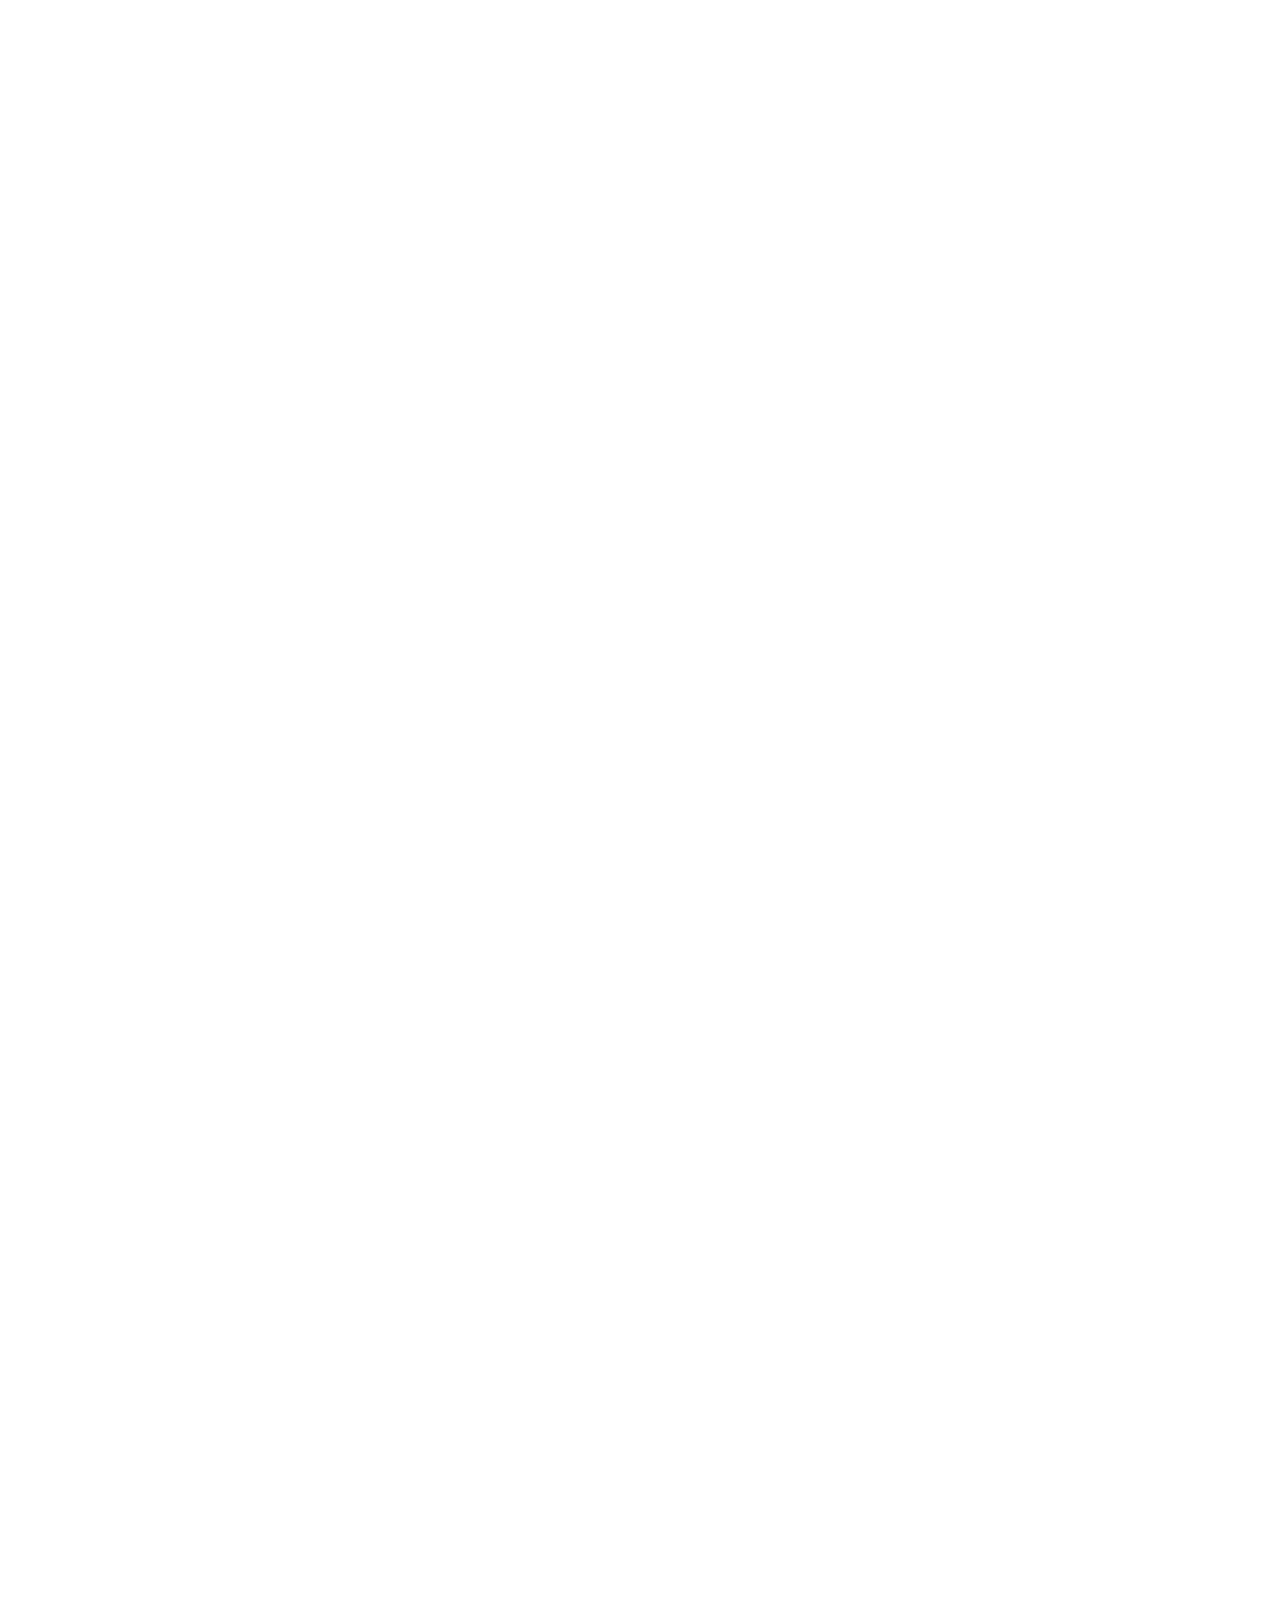
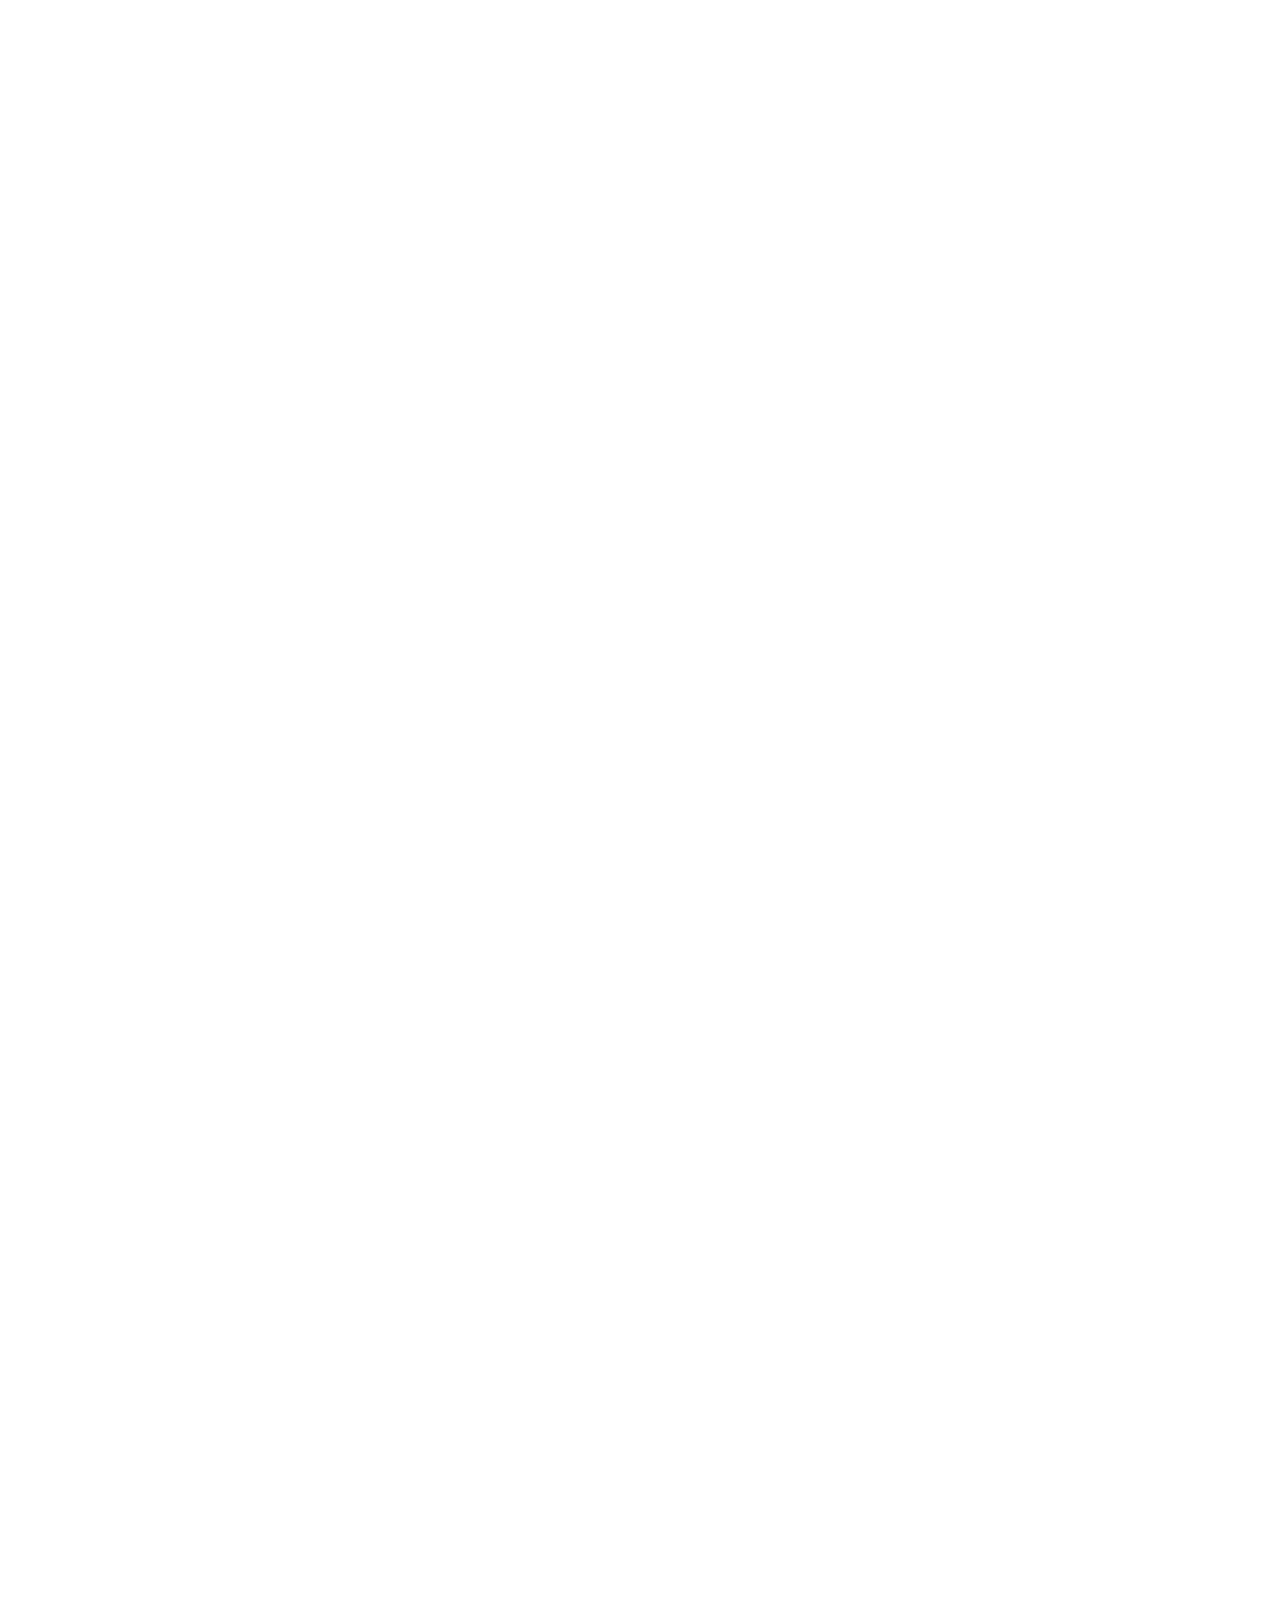
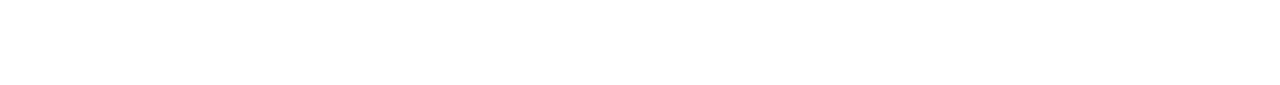
==== commit db2122cd: "Fix sections" ====
--- a/index.html
+++ b/index.html
@@ -120,14 +120,11 @@
                      </a>
                   </li>
                   <li class="menu-item" data-menuanchor="Features"><a href="#Features" class="link link--menu">Features</a></li>
-                  <li class="menu-item" data-menuanchor="Coininfo"><a href="#Coininfo" class="link link--menu">Coin Info</a></li>
                   <li class="menu-item" data-menuanchor="RoadMap"><a href="#RoadMap" class="link link--menu">Road Map</a></li>
                   <li class="menu-item" data-menuanchor="For"><a href="#For" class="link link--menu">Security</a></li>
-                  <li class="menu-item" data-menuanchor="Support"><a href="#Support" class="link link--menu">FAQ</a></li>
+                  <li class="menu-item" data-menuanchor="Support"><a href="#Support" class="link link--menu">Exchanges</a></li>
                   <li class="menu-item" data-menuanchor="Team"><a href="#Team" class="link link--menu">Team</a></li>
                   <li class="menu-item" data-menuanchor="Price"><a href="#Price" class="link link--menu">Price</a></li>
-                  <!-- <li class="menu-item" ><a href="#" class="link link--menu">Explorer</a></li>
-                  <li class="menu-item" ><a href="#" class="link link--menu">Wallet</a></li> -->
                   <li class="menu-item" ><a href="/whitepaper-onex.pdf" class="link link--menu">White paper</a></li>
                </ul>
             </div>
@@ -153,7 +150,7 @@
                            on one exchange!
                         </p>
                         <div class="btn-block">
-                           <a href="https://github.com/oneexbit/oneexbit-release/releases/download/v0.2.1/oneexbit-platform-0.2.1.msi" class="btn btn--down">
+                           <a href="https://github.com/oneexbit/oneexbit-release/releases/download/v0.3.0/oneexbit-platform-setup-0.3.0.exe" class="btn btn--down">
                               <span>
                                  Windows 
                                  <svg viewBox="0 0 14 14" xmlns="http://www.w3.org/2000/svg" xmlns:xlink="http://www.w3.org/1999/xlink">
@@ -161,7 +158,7 @@
                                  </svg>
                               </span>
                            </a>
-                           <a href="https://github.com/oneexbit/oneexbit-release/releases/download/v0.2.1/oneexbit-platform-0.2.1.dmg" class="btn btn--down"><span>Mac OS <i class="fab fa-apple"></i></span> </a>
+                           <a href="https://github.com/oneexbit/oneexbit-release/releases/download/v0.3.0/oneexbit-platform-0.3.0.dmg" class="btn btn--down"><span>Mac OS <i class="fab fa-apple"></i></span> </a>
                         </div>
                      </div>
                      <div class="main-photo">
@@ -410,318 +407,6 @@
                   
                   </div>
                </div>
-               </div>
-            </div>
-         </section>
-         <section class="section section-coininfo " data-anchor="Coininfo">
-            <div class="wrapper">
-               <div class="section-content">
-                  <div class="coininfo">
-                     <h2 class="title title--main title--fz text-center">Coin info</h2>
-                     <div class="coininfo-content">
-                        <div class="coininfo-tables anim">
-                           <div class="coininfo-table">
-                              <h6 class="table-title">Main Specs</h6>
-                              <div class="table table-scroll" data-simplebar>
-                                 <div class="table-row">
-                                    <div class="td">
-                                       <p>Coin name</p>
-                                    </div>
-                                    <div class="td">
-                                       <p>ONEX</p>
-                                    </div>
-                                    <div class="td"></div>
-                                 </div>
-                                 <div class="table-row">
-                                    <div class="td">
-                                       <p>Ticker</p>
-                                    </div>
-                                    <div class="td">
-                                       <p>ONEX</p>
-                                    </div>
-                                    <div class="td"></div>
-                                 </div>
-                                 <div class="table-row">
-                                    <div class="td">
-                                       <p>Type</p>
-                                    </div>
-                                    <div class="td">
-                                       <p>POS+MN</p>
-                                    </div>
-                                    <div class="td"></div>
-                                 </div>
-                                 <div class="table-row">
-                                    <div class="td">
-                                       <p>MN</p>
-                                    </div>
-                                    <div class="td">
-                                       <p>90% rewards</p>
-                                    </div>
-                                    <div class="td"></div>
-                                 </div>
-                                 <div class="table-row">
-                                    <div class="td">
-                                       <p>POS</p>
-                                    </div>
-                                    <div class="td">
-                                       <p>10% rewards</p>
-                                    </div>
-                                    <div class="td">
-                                       <p></p>
-                                    </div>
-                                 </div>
-                                 <div class="table-row">
-                                    <div class="td">
-                                       <p>Dev fee</p>
-                                    </div>
-                                    <div class="td">
-                                       <p>0%</p>
-                                    </div>
-                                    <div class="td"></div>
-                                 </div>
-                                 <div class="table-row">
-                                    <div class="td">
-                                       <p>Block time</p>
-                                    </div>
-                                    <div class="td">
-                                       <p>60 sec</p>
-                                    </div>
-                                    <div class="td"></div>
-                                 </div>
-                                 <div class="table-row">
-                                    <div class="td">
-                                       <p>Total supply</p>
-                                    </div>
-                                    <div class="td">
-                                       <p>100 000 000 ONEX</p>
-                                    </div>
-                                    <div class="td"></div>
-                                 </div>
-                                 <div class="table-row">
-                                    <div class="td">
-                                       <p>Premine - 1,5%</p>
-                                    </div>
-                                    <div class="td">
-                                       <p>1 500 000 ONEX</p>
-                                    </div>
-                                    <div class="td"></div>
-                                 </div>
-                                 <div class="table-row">
-                                    <div class="td">
-                                       <p>Maturity time</p>
-                                    </div>
-                                    <div class="td">
-                                       <p>100 blocks</p>
-                                    </div>
-                                    <div class="td"></div>
-                                 </div>
-                                 <div class="table-row">
-                                    <div class="td">
-                                       <p>Minimal Stake Age </p>
-                                    </div>
-                                    <div class="td">
-                                       <p>3 hours</p>
-                                    </div>
-                                    <div class="td"></div>
-                                 </div>
-                                 <div class="table-row">
-                                    <div class="td">
-                                       <p>MN collateral</p>
-                                    </div>
-                                    <div class="td">
-                                       <p>10 000 ONEX</p>
-                                    </div>
-                                    <div class="td">
-
-                                    </div>
-                                 </div>
-                                 <div class="table-row">
-                                    <div class="td">
-                                       <p>Minimal POS input</p>
-                                    </div>
-                                    <div class="td">
-                                       <p>100 ONEX</p>
-                                    </div>
-                                    <div class="td">
-
-                                    </div>
-                                 </div>
-                                 <div class="table-row">
-                                    <div class="td">
-                                       <p>Minimal balance for POS</p>
-                                    </div>
-                                    <div class="td">
-                                       <p>500 ONEX</p>
-                                    </div>
-                                    <div class="td">
-
-                                    </div>
-                                 </div>
-                              </div>
-                           </div>
-                        </div>
-                        <div class="coininfo-table anim">
-                           <h6 class="table-title">Emission scheme</h6>
-                           <div class="table table-scroll">
-                              <div class="table-row">
-                                 <div class="td">
-                                    <p>Block</p>
-                                 </div>
-                                 <div class="td">
-                                    <p>Block reward</p>
-                                 </div>
-                                 <div class="td">
-                                    <p>Stage</p>
-                                 </div>
-                              </div>
-                              <div class="table-row">
-                                 <div class="td">
-                                    <p>1</p>
-                                 </div>
-                                 <div class="td">
-                                    <p>1 500 000</p>
-                                 </div>
-                                 <div class="td">
-                                    <p>premine</p>
-                                 </div>
-                              </div>
-                              <div class="table-row">
-                                 <div class="td">
-                                    <p>2 - 999</p>
-                                 </div>
-                                 <div class="td">
-                                    <p>1</p>
-                                 </div>
-                                 <div class="td">
-                                    <p>POW (close stage)</p>
-                                 </div>
-                              </div>
-                              <div class="table-row">
-                                 <div class="td">
-                                    <p>1 000 - 14 999</p>
-                                 </div>
-                                 <div class="td">
-                                    <p>1,5</p>
-                                 </div>
-                                 <div class="td">
-                                    <p></p>
-                                 </div>
-                              </div>
-                              <div class="table-row">
-                                 <div class="td">
-                                    <p>15 000 - 39 999</p>
-                                 </div>
-                                 <div class="td">
-                                    <p>3</p>
-                                 </div>
-                                 <div class="td">
-                                    <p></p>
-                                 </div>
-                              </div>
-                              <div class="table-row">
-                                 <div class="td">
-                                    <p>40 000 - 79 999</p>
-                                 </div>
-                                 <div class="td">
-                                    <p>4</p>
-                                 </div>
-                                 <div class="td">
-                                    <p></p>
-                                 </div>
-                              </div>
-                              <div class="table-row">
-                                 <div class="td">
-                                    <p>80 000 - 119 999</p>
-                                 </div>
-                                 <div class="td">
-                                    <p>5</p>
-                                 </div>
-                                 <div class="td">
-                                    <p></p>
-                                 </div>
-                              </div>
-                              <div class="table-row">
-                                 <div class="td">
-                                    <p>120 000 - 199 999</p>
-                                 </div>
-                                 <div class="td">
-                                    <p>6</p>
-                                 </div>
-                                 <div class="td">
-                                    <p></p>
-                                 </div>
-                              </div>
-                              <div class="table-row">
-                                 <div class="td">
-                                    <p>200 000 - 319 999</p>
-                                 </div>
-                                 <div class="td">
-                                    <p>7</p>
-                                 </div>
-                                 <div class="td">
-                                    <p></p>
-                                 </div>
-                              </div>
-                              <div class="table-row">
-                                 <div class="td">
-                                    <p>320 000 - 439 999</p>
-                                 </div>
-                                 <div class="td">
-                                    <p>6</p>
-                                 </div>
-                                 <div class="td">
-                                    <p></p>
-                                 </div>
-                              </div>
-                              <div class="table-row">
-                                 <div class="td">
-                                    <p>440 000 - 559 999</p>
-                                 </div>
-                                 <div class="td">
-                                    <p>5</p>
-                                 </div>
-                                 <div class="td">
-                                    <p></p>
-                                 </div>
-                              </div>
-                              <div class="table-row">
-                                 <div class="td">
-                                    <p>560 000 - 679 999</p>
-                                 </div>
-                                 <div class="td">
-                                    <p>4</p>
-                                 </div>
-                                 <div class="td">
-                                    <p></p>
-                                 </div>
-                              </div>
-                              <div class="table-row">
-                                 <div class="td">
-                                    <p>680 000 - 799 999</p>
-                                 </div>
-                                 <div class="td">
-                                    <p>3</p>
-                                 </div>
-                                 <div class="td">
-                                    <p></p>
-                                 </div>
-                              </div>
-                              <div class="table-row">
-                                 <div class="td">
-                                    <p>800 000 - ...</p>
-                                 </div>
-                                 <div class="td">
-                                    <p>2</p>
-                                 </div>
-                                 <div class="td">
-                                    <p></p>
-                                 </div>
-                              </div>
-                              
-                           </div>
-                        </div>
-                     </div>
-                  </div>
                </div>
             </div>
          </section>
@@ -935,7 +620,7 @@
                            <span>500+</span> downloads
                         </p>
                         <div class="btn-block">
-                           <a href="https://github.com/oneexbit/oneexbit-release/releases/download/v0.2.1/oneexbit-platform-0.2.1.msi" class="btn btn--down">
+                           <a href="https://github.com/oneexbit/oneexbit-release/releases/download/v0.3.0/oneexbit-platform-setup-0.3.0.exe" class="btn btn--down">
                               <span>
                                  Windows 
                                  <svg viewBox="0 0 14 14" xmlns="http://www.w3.org/2000/svg" xmlns:xlink="http://www.w3.org/1999/xlink">
@@ -943,7 +628,7 @@
                                  </svg>
                               </span>
                            </a>
-                           <a href="https://github.com/oneexbit/oneexbit-release/releases/download/v0.2.1/oneexbit-platform-0.2.1.dmg" class="btn btn--down"><span>Mac OS <i class="fab fa-apple"></i></span> </a>
+                           <a href="https://github.com/oneexbit/oneexbit-release/releases/download/v0.3.0/oneexbit-platform-0.3.0.dmg" class="btn btn--down"><span>Mac OS <i class="fab fa-apple"></i></span> </a>
                         </div>
                      </div>
                      <div class="for-items anim">
@@ -1006,6 +691,9 @@
                      <div class="support-bir__item">
                      <img src="img/bir/7.png" alt="">
                      </div>
+                     <div class="support-bir__item">
+                        <img src="img/exchanges/huobi.svg" alt="">
+                     </div>
                         </div>
                         <h3 class="title title--support text-center">
                         Work in progress</h2>
@@ -1077,10 +765,6 @@
                               </div>
                               <div class="support-item swiper-slide">
                                  <span></span>
-                                 <img src="img/exchanges/huobi.svg" alt="">
-                              </div>
-                              <div class="support-item swiper-slide">
-                                 <span></span>
                                  <img src="img/exchanges/idex.svg" alt="">
                               </div>
                               <div class="support-item swiper-slide">
@@ -1106,14 +790,6 @@
                               <div class="support-item swiper-slide">
                                  <span></span>
                                  <img src="img/exchanges/livecoin.svg" alt="">
-                              </div>
-                              <div class="support-item swiper-slide">
-                                 <span></span>
-                                 <img src="img/exchanges/wex.svg" alt="">
-                              </div>
-                              <div class="support-item swiper-slide">
-                                 <span></span>
-                                 <img src="img/exchanges/yobit.svg" alt="">
                               </div>
                               <div class="support-item swiper-slide">
                                  <span></span>
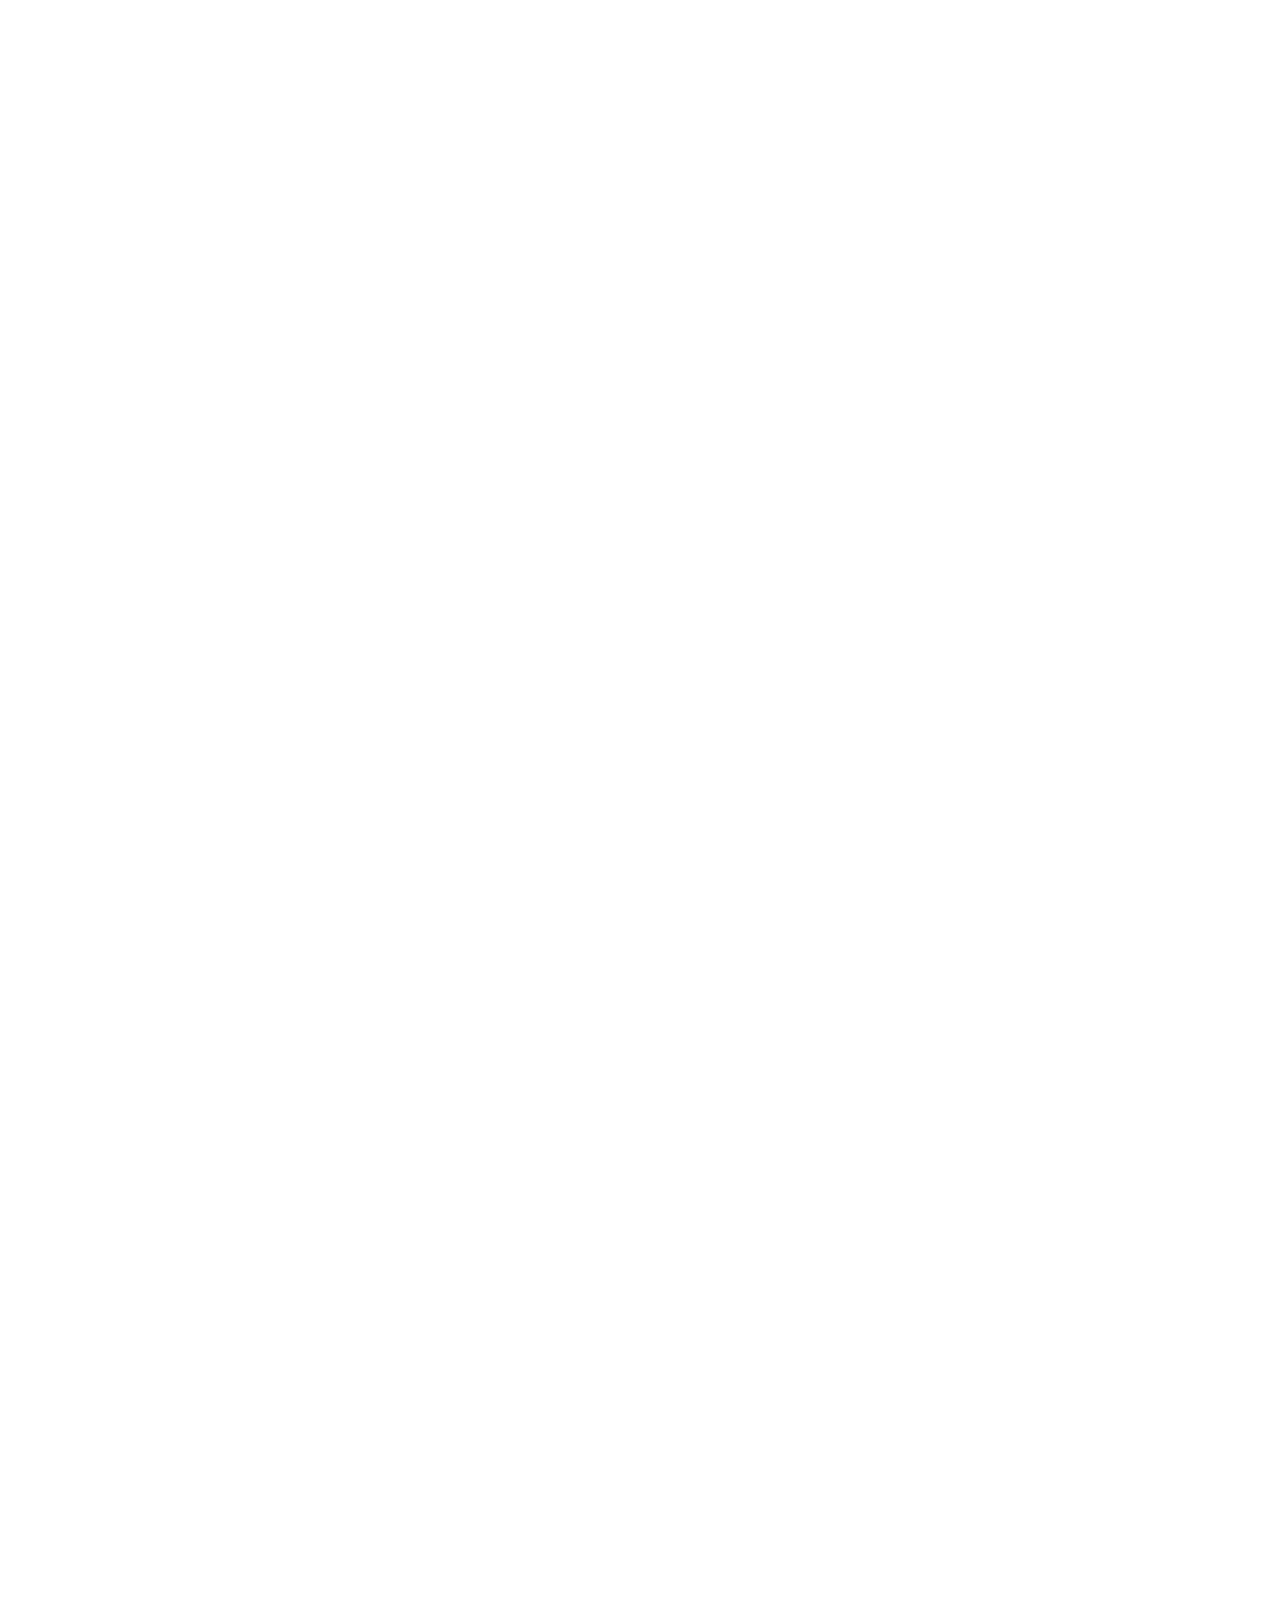
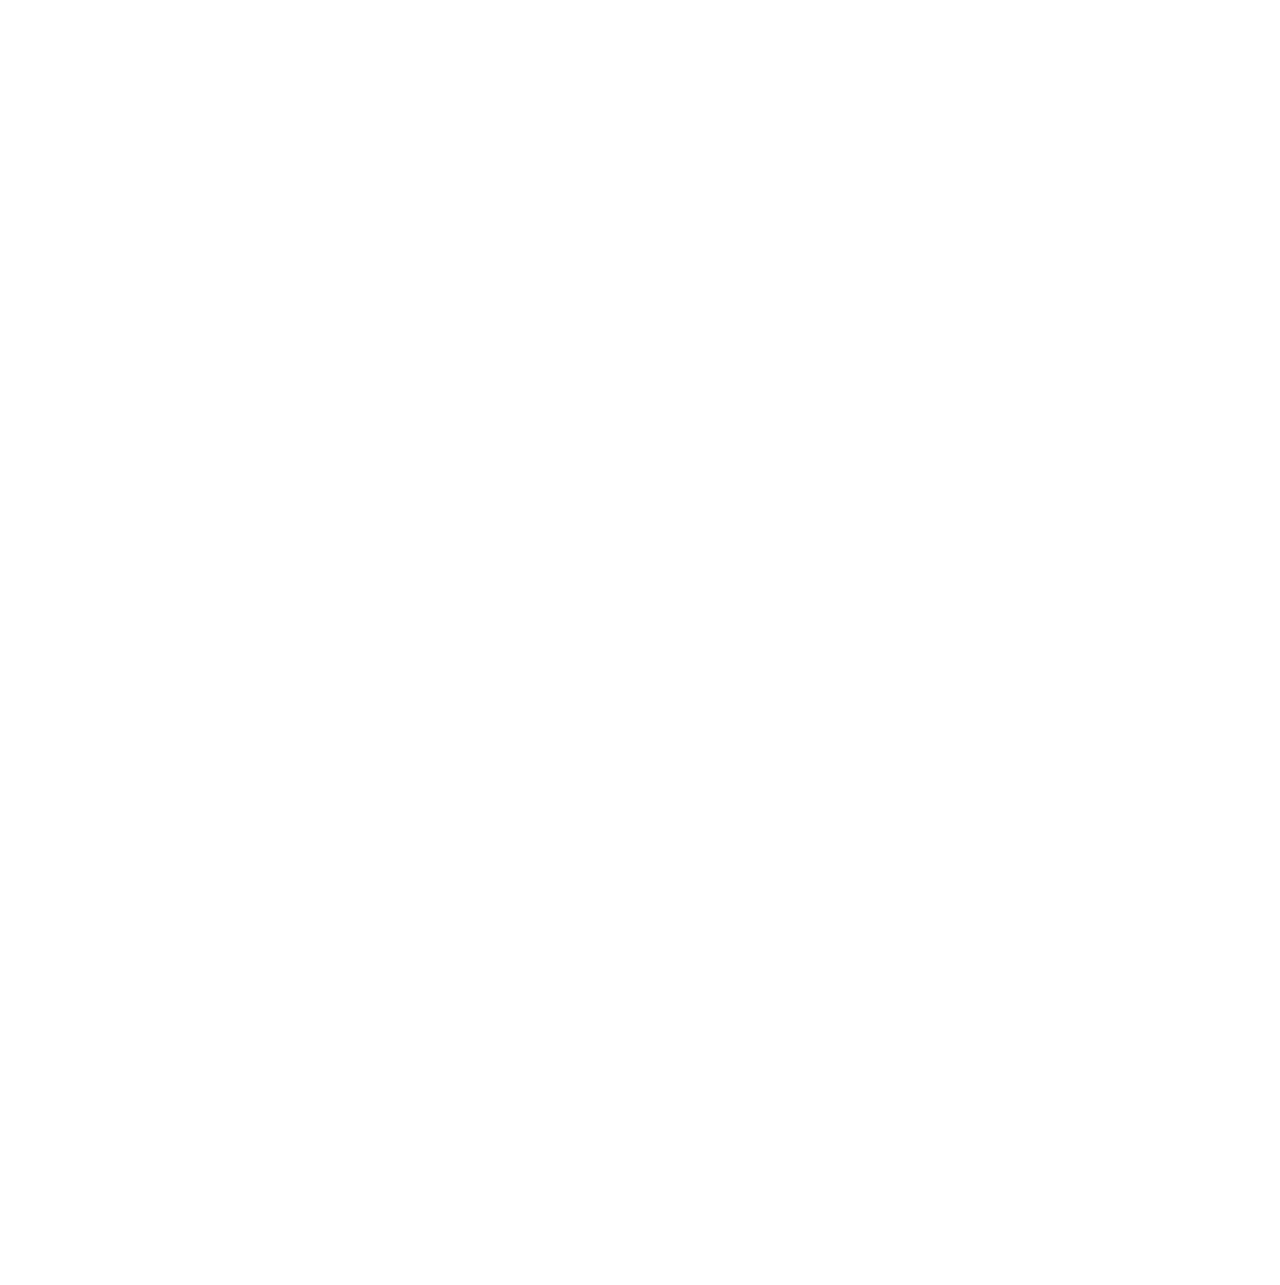
==== commit 7e59b80a: "Fix" ====
--- a/index.html
+++ b/index.html
@@ -123,7 +123,7 @@
                   <li class="menu-item" data-menuanchor="RoadMap"><a href="#RoadMap" class="link link--menu">Road Map</a></li>
                   <li class="menu-item" data-menuanchor="For"><a href="#For" class="link link--menu">Security</a></li>
                   <li class="menu-item" data-menuanchor="Support"><a href="#Support" class="link link--menu">Exchanges</a></li>
-                  <li class="menu-item" data-menuanchor="Team"><a href="#Team" class="link link--menu">Team</a></li>
+
                   <li class="menu-item" data-menuanchor="Price"><a href="#Price" class="link link--menu">Price</a></li>
                   <li class="menu-item" ><a href="/whitepaper-onex.pdf" class="link link--menu">White paper</a></li>
                </ul>
@@ -150,7 +150,7 @@
                            on one exchange!
                         </p>
                         <div class="btn-block">
-                           <a href="https://github.com/oneexbit/oneexbit-release/releases/download/v0.3.0/oneexbit-platform-setup-0.3.0.exe" class="btn btn--down">
+                           <a href="https://github.com/oneexbit/oneexbit-release/releases/download/v0.4.0/oneexbit-platform-setup-0.4.0.exe" class="btn btn--down">
                               <span>
                                  Windows 
                                  <svg viewBox="0 0 14 14" xmlns="http://www.w3.org/2000/svg" xmlns:xlink="http://www.w3.org/1999/xlink">
@@ -158,7 +158,7 @@
                                  </svg>
                               </span>
                            </a>
-                           <a href="https://github.com/oneexbit/oneexbit-release/releases/download/v0.3.0/oneexbit-platform-0.3.0.dmg" class="btn btn--down"><span>Mac OS <i class="fab fa-apple"></i></span> </a>
+                           <a href="https://github.com/oneexbit/oneexbit-release/releases/download/v0.4.0/oneexbit-platform-0.4.0.dmg" class="btn btn--down"><span>Mac OS <i class="fab fa-apple"></i></span> </a>
                         </div>
                      </div>
                      <div class="main-photo">
@@ -620,7 +620,7 @@
                            <span>500+</span> downloads
                         </p>
                         <div class="btn-block">
-                           <a href="https://github.com/oneexbit/oneexbit-release/releases/download/v0.3.0/oneexbit-platform-setup-0.3.0.exe" class="btn btn--down">
+                           <a href="https://github.com/oneexbit/oneexbit-release/releases/download/v0.4.0/oneexbit-platform-setup-0.4.0.exe" class="btn btn--down">
                               <span>
                                  Windows 
                                  <svg viewBox="0 0 14 14" xmlns="http://www.w3.org/2000/svg" xmlns:xlink="http://www.w3.org/1999/xlink">
@@ -628,7 +628,7 @@
                                  </svg>
                               </span>
                            </a>
-                           <a href="https://github.com/oneexbit/oneexbit-release/releases/download/v0.3.0/oneexbit-platform-0.3.0.dmg" class="btn btn--down"><span>Mac OS <i class="fab fa-apple"></i></span> </a>
+                           <a href="https://github.com/oneexbit/oneexbit-release/releases/download/v0.4.0/oneexbit-platform-0.4.0.dmg" class="btn btn--down"><span>Mac OS <i class="fab fa-apple"></i></span> </a>
                         </div>
                      </div>
                      <div class="for-items anim">
@@ -797,101 +797,6 @@
                               </div>
                            </div>
                         </div>
-                     </div>
-                  </div>
-               </div>
-            </div>
-         </section>
-         <section class="section section-team" data-anchor="Team">
-            <div class="wrapper">
-               <div class="section-content">
-                  <div class="team">
-                     <h2 class="title title--main title--fz text-center">Our team</h2>
-                     <div class="team-content anim">
-                        <a href="#" class="link link--nav team-prev"><svg viewBox="0 0 32 60" fill="none" xmlns="http://www.w3.org/2000/svg">
-<path d="M29.8526 59.414L31.2676 58L2.97458 29.707L31.2676 1.414L29.8526 0L0.145576 29.707L29.8526 59.414Z" fill="#B3B8C6"/>
-</svg></a>
-                        <div class="team-slider swiper-container">
-                           <div class="swiper-wrapper">
-                              <div class="team-slide swiper-slide">
-                                 <div class="team-slide__photo"><img src="img/team/team_1.jpeg" alt="team1"></div>
-                                 <div class="team-slide__content">
-                                    <h5 class="team-name">Max Zorin</h5>
-                                    <p class="paragraph paragraph--size">CEO OneExBit Platform</p>
-                                    <div class="team-links">
-                                       <a href="https://www.instagram.com/ma.zorinni/" class="link link--inst link--team"><i class="fab fa-instagram"></i></a>
-                                       <a href="https://www.facebook.com/profile.php?id=100027084907970" class="link link--team"><i class="fab fa-facebook"></i></a>
-                                       <a href="https://twitter.com/MaxZorin10" class="link link--twitter link--team"><i class="fab fa-twitter"></i></a>
-                                    </div>
-                                    <p class="paragraph paragraph--little">
-					Founder of OneExBit. Head of the company. Investor in crypto projects and funds. Over 10 years managing experience. Responsible for strategic planning and marketing.
-                  		    </p>
-                                 </div>
-                              </div>
-                              <div class="team-slide swiper-slide">
-                                 <div class="team-slide__photo"><img src="img/team/team_2.jpg" alt="team2"></div>
-                                 <div class="team-slide__content">
-                                    <h5 class="team-name">Mikhail Sakhnyuk</h5>
-                                    <p class="paragraph paragraph--size">Lead Developer | Project Manager</p>
-                                    <div class="team-links">
-                                       <a href="https://www.instagram.com/sakhnyuk/" class="link link--inst link--team"><i class="fab fa-instagram"></i></a>
-                                       <a href="https://www.facebook.com/sahnyuk" class="link link--team"><i class="fab fa-facebook"></i></a>
-                                       <a href="https://twitter.com/MikhailSakhnyuk" class="link link--twitter link--team"><i class="fab fa-twitter"></i></a>
-                                       <a href="https://github.com/sakhnyuk" class="link link--github link--team"><i class="fab fa-github"></i></a>
-                                    </div>
-                                    <p class="paragraph paragraph--little">
-					Co-founder of OneExBit. A project manager with five years of management and development experience. Responsible for the development process and quality of the source code in the trading terminal. 
-                                    </p>
-                                 </div>
-                              </div>
-                              <div class="team-slide swiper-slide">
-                                 <div class="team-slide__photo"><img src="img/team/team_3.jpg" alt="team3"></div>
-                                 <div class="team-slide__content">
-                                    <h5 class="team-name">Alexey Babich</h5>
-                                    <p class="paragraph paragraph--size">Backend/Blockchain Engineer</p>
-                                    <div class="team-links">
-                                       <a href="https://www.instagram.com/alex.not.lex/" class="link link--inst link--team"><i class="fab fa-instagram"></i></a>
-                                       <a href="https://github.com/BlayD91" class="link link--github link--team"><i class="fab fa-github"></i></a>
-                                    </div>
-                                    <p class="paragraph paragraph--little">
-					Backend engineer with three years experience in developing high-load systems and blockchains. Responsible for the exchanges integration and main modules in trading terminal.
-                                    </p>
-                                 </div>
-                              </div>
-                              <div class="team-slide swiper-slide">
-                                 <div class="team-slide__photo"><img src="img/team/team_4.jpeg" alt="team4"></div>
-                                 <div class="team-slide__content">
-                                    <h5 class="team-name">Stepan Ostanin</h5>
-                                    <p class="paragraph paragraph--size">Software Engineer</p>
-                                    <div class="team-links">
-                                       <a href="https://github.com/Fivapr" class="link link--github link--team"><i class="fab fa-github"></i></a>
-                                    </div>
-                                    <p class="paragraph paragraph--little">
-					Frontend engineer with over two years experience, passionate about tech and delivering new features to our users. Responsible for all UI/UX issues and trading terminal functionality development.
-                                    </p>
-                                 </div>
-                              </div>
-                              <div class="team-slide swiper-slide">
-                                 <div class="team-slide__photo"><img src="img/team/team_5.jpeg" alt="team5"></div>
-                                 <div class="team-slide__content">
-                                    <h5 class="team-name">Maxim Gorilko</h5>
-                                    <p class="paragraph paragraph--size">CFO OneExBit Platform</p>
-                                    <div class="team-links">
-                                       <a href="https://www.facebook.com/profile.php?id=100012737229756" class="link link--team"><i class="fab fa-facebook"></i></a>
-                                    </div>
-                                    <p class="paragraph paragraph--little">
-					Founder of OneExbit project with 7 years of business experience. Cryptocurrency investor since 2014. A crypto enthusiast. He believes that the blockchain will change the world.
-                                    </p>
-                                 </div>
-                              </div>
-                              
-                           </div>
-                           <div class="team-dot"></div>
-                        </div>
-                        <a href="#" class="link link--nav team-next"><svg viewBox="0 0 32 60" fill="none" xmlns="http://www.w3.org/2000/svg">
-<path d="M29.8526 59.414L31.2676 58L2.97458 29.707L31.2676 1.414L29.8526 0L0.145576 29.707L29.8526 59.414Z" fill="#B3B8C6"/>
-</svg></a>
-
                      </div>
                   </div>
                </div>
